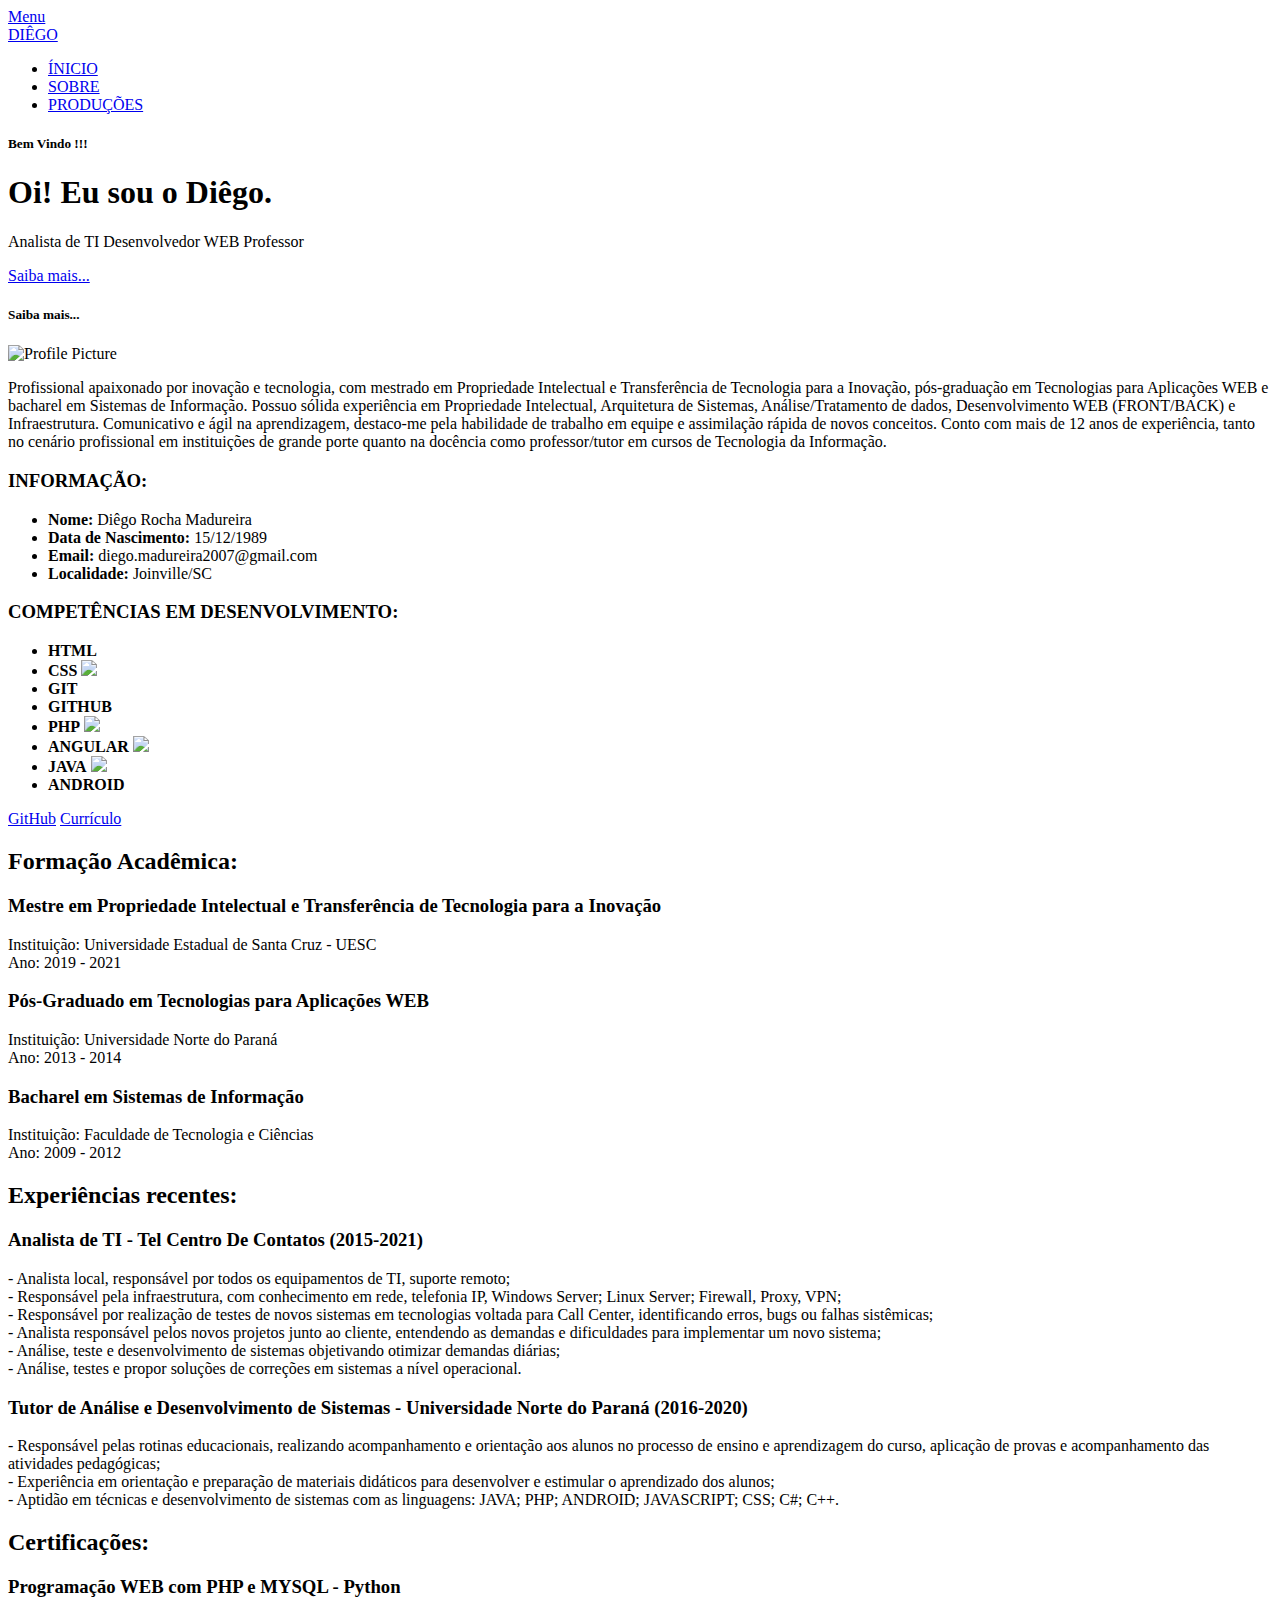
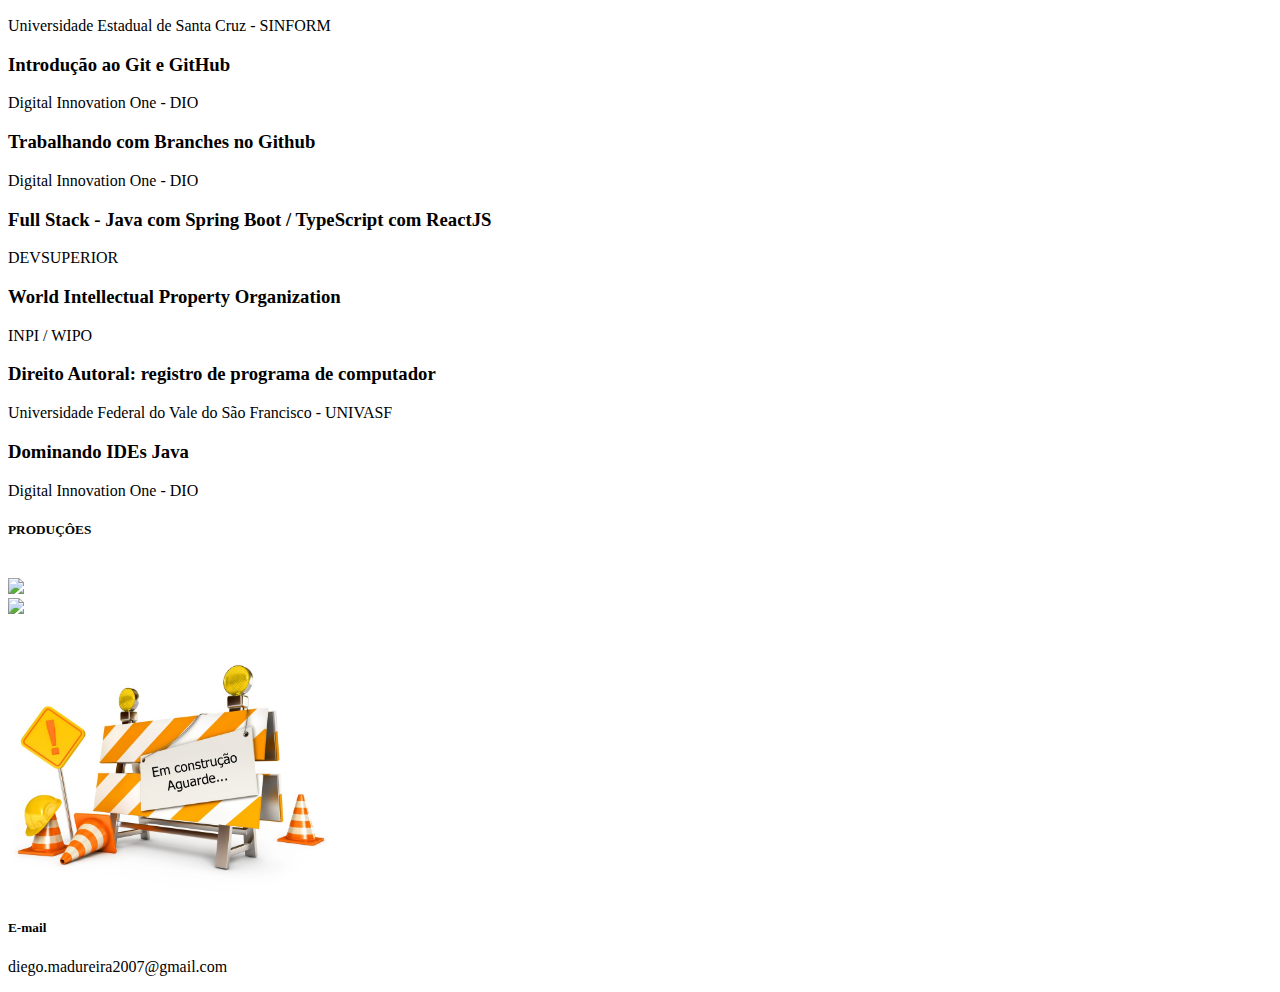
==== index.html @ caacd2af "Descrição das alterações" ====
<!DOCTYPE html>
<html class="no-js" lang="en">
<head>

   <meta charset="utf-8">
	<title>Diêgo R. Madureira</title>
	<meta name="description" content="">
	<meta name="author" content="">

 
	<meta name="viewport" content="width=device-width, initial-scale=1, maximum-scale=1">

 	
   <link rel="stylesheet" href="css/base.css">
   <link rel="stylesheet" href="css/main.css">
   <link rel="stylesheet" href="css/vendor.css">

   
	<script src="js/modernizr.js"></script>
	<script src="js/pace.min.js"></script>

  
	<link rel="icon" type="image/png" href="favicon.png">

</head>

<body id="top">

	
   <header>
   	<div class="row">

   		<div class="top-bar">
   			<a class="menu-toggle" href="#"><span>Menu</span></a>

	   		<div class="logo">
		         <a href="index.html">DIÊGO</a>
		      </div>

		   	<nav id="main-nav-wrap">
					<ul class="main-navigation">
						<li class="current"><a class="smoothscroll"  href="#intro" title="">ÍNICIO</a></li>
						<li><a class="smoothscroll"  href="#about" title="">SOBRE</a></li>
						<li><a class="smoothscroll"  href="#MORE" title="">PRODUÇÕES</a></li>

					</ul>
				</nav>
   		</div> 

   	</div> 
   </header> 

	
   <section id="intro">

   	<div class="intro-overlay"></div>

   	<div class="intro-content">
   		<div class="row">

   			<div class="col-twelve">

	   			<h5>Bem Vindo !!!</h5>
	   			<h1>Oi! Eu sou o Diêgo.</h1>

	   			<p class="intro-position">
	   				<span>Analista de TI</span>
					<span>Desenvolvedor WEB</span>
					<span>Professor</span>    
	   			</p>

	   			<a class="button stroke smoothscroll" href="#about" title="">Saiba mais...</a>

	   		</div>

   		</div>
   	</div>



   </section>


   
   <section id="about">

   	<div class="row section-intro">
   		<div class="col-twelve">

   			<h5>Saiba mais...</h5>


   			<div class="intro-info">

   				<img src="images/diego1.jpg" alt="Profile Picture">

   				<p class="lead">Profissional apaixonado por inovação e tecnologia, com mestrado em Propriedade Intelectual e 
					Transferência de Tecnologia para a Inovação, pós-graduação em Tecnologias para Aplicações WEB e bacharel em 
					Sistemas de Informação. Possuo sólida experiência em Propriedade Intelectual, Arquitetura de Sistemas, 
					Análise/Tratamento de dados, Desenvolvimento WEB (FRONT/BACK) e Infraestrutura. Comunicativo e ágil na 
					aprendizagem, destaco-me pela habilidade de trabalho em equipe e assimilação rápida de novos conceitos. 
					Conto com mais de 12 anos de experiência, tanto no cenário profissional em instituições de grande porte 
					quanto na docência como professor/tutor em cursos de Tecnologia da Informação.
				</p>
				
   			</div>

   		</div>
   	</div> 

   	<div class="row about-content">

   		<div class="col-six tab-full">

   			<h3>INFORMAÇÃO: </h3>


   			<ul class="info-list">
   				<li>
   					<strong>Nome:</strong>
   					<span>Diêgo Rocha Madureira</span>
   				</li>
   				<li>
   					<strong>Data de Nascimento:</strong>
   					<span>15/12/1989</span>
   				</li>
                <li>
   					<strong>Email:</strong>
   					<span>diego.madureira2007@gmail.com</span>
   				</li>
				   <li>
					<strong>Localidade:</strong>
					<span>Joinville/SC</span>
				</li>

                
   			</ul> 

   		</div>

   		<div class="col-six tab-full">
			

   			<h3>COMPETÊNCIAS EM DESENVOLVIMENTO:</h3>


			   <ul class="info-list">
				<li>
					<strong>HTML</strong>
					<i class=" fa fa-brands fa-html5"></i>
				</li>
				<li>
					<strong>CSS</strong>
					<img src="https://img.icons8.com/ios-glyphs/30/000000/css3.png"/>
				</li>
				<li>
					<strong>GIT</strong>
					<i class=" fa fa-brands fa-git"></i>
				</li>
				<li>
					<strong>GITHUB</strong>
					<i class=" fa fa-brands fa-github"></i>
				</li>
				<li>
					<strong>PHP</strong>
					<img src="https://img.icons8.com/material-outlined/24/000000/php.png"/>
				</li>
				<li>
					<strong>ANGULAR</strong>
					<img src="https://img.icons8.com/external-tal-revivo-regular-tal-revivo/24/000000/external-angular-a-typescript-based-open-source-web-application-framework-logo-regular-tal-revivo.png"/>
				</li>
				<li>
					<strong>JAVA</strong>
					<img src="https://img.icons8.com/windows/32/000000/java-coffee-cup-logo.png"/>
				</li>
				<li>
					<strong>ANDROID</strong>
					<i class=" fa fa-brands fa-android"></i>
				</li>

   		</div>

   	</div>

   	<div class="row button-section">
   		<div class="col-twelve">
			<a href="https://github.com/diegomadureira2007" target="_blank" title="Hire Me" class="button button-primary">GitHub</a>
			<a href="./images/Diêgo_Madureira_DEV.pdf" target="_blank" title="Download CV" class="button button-primary">Currículo</a>
   		</div>
   	</div>

   </section> 


   
	<section id="Work" class="grey-section">

   	<div class="row resume-timeline">

   		<div class="col-twelve resume-header">


	   			</div> 


   			</div> 

   		</div> 

   	</div> 
	
	   <div class="row resume-timeline">

		<div class="col-twelve resume-header">

			<h2>Formação Acadêmica: </h2>

		</div>
		<div class="col-twelve">

			<div class="timeline-wrap">

				<div class="timeline-block">

					<div class="timeline-ico">
						<i class="fa fa-thin fa-graduation-cap"></i>
					</div>

					<div class="timeline-header">
						<h3>Mestre em Propriedade Intelectual e Transferência de Tecnologia para a Inovação </h3>
						<p>Instituição: Universidade Estadual de Santa Cruz - UESC <br>
					    Ano: 2019 - 2021</p> 
					</div>

					<div class="timeline-content">

					</div>

					<div class="timeline-ico">
						<i class="fa fa-thin fa-graduation-cap"></i>
					</div>

					<div class="timeline-header">
						<h3>Pós-Graduado em Tecnologias para Aplicações WEB </h3>
						<p>Instituição: Universidade Norte do Paraná <br>
					    Ano: 2013 - 2014</p> 
					</div>

					<div class="timeline-content">

					</div>

					<div class="timeline-ico">
						<i class="fa fa-thin fa-graduation-cap"></i>
					</div>

					<div class="timeline-header">
						<h3>Bacharel em Sistemas de Informação </h3>
						<p>Instituição: Faculdade de Tecnologia e Ciências <br>
					    Ano: 2009 - 2012</p> 
					</div>

					<div class="timeline-content">

					</div>

	
	   <div class="row resume-timeline">

   		<div class="col-twelve resume-header">
   			<h2>Experiências recentes: </h2>
   		</div> 
		<div class="col-twelve">

   			<div class="timeline-wrap">

   				<div class="timeline-block">

	   				<div class="timeline-ico">
	   					<i class="fa fa-briefcase"></i>
	   				</div>

	   				<div class="timeline-header">
	   					<h3>Analista de TI - Tel Centro De Contatos (2015-2021)</h3>
	   					<p>- Analista local, responsável por todos os equipamentos de TI, suporte remoto;<br>
							- Responsável pela infraestrutura, com conhecimento em rede, telefonia IP, Windows Server; Linux Server; Firewall, Proxy, VPN;<br>
							- Responsável por realização de testes de novos sistemas em tecnologias voltada para Call Center, identificando erros, bugs ou falhas sistêmicas;<br>
							- Analista responsável pelos novos projetos junto ao cliente, entendendo as demandas e dificuldades para implementar um novo sistema;<br>
							- Análise, teste e desenvolvimento de sistemas objetivando otimizar demandas diárias;<br>
							- Análise, testes e propor soluções de correções em sistemas a nível operacional.</p>
	   				</div>

					   

						<div class="timeline-ico">
							<i class="fa fa-briefcase"></i>
						</div>
 
						<div class="timeline-header">
							<h3>Tutor de Análise e Desenvolvimento de Sistemas - Universidade Norte do Paraná (2016-2020)</h3>
							<p>- Responsável pelas rotinas educacionais, realizando acompanhamento e orientação aos alunos no processo de ensino e aprendizagem do curso, aplicação de provas e acompanhamento das atividades pedagógicas; <br>
								- Experiência em orientação e preparação de materiais didáticos para desenvolver e estimular o aprendizado dos alunos; <br>
								- Aptidão em técnicas e desenvolvimento de sistemas com as linguagens: JAVA; PHP; ANDROID; JAVASCRIPT; CSS; C#; C++. 
							 </p>
						</div>

	   				<div class="timeline-content">

	   				</div>

   	<div class="row resume-timeline">

   		<div class="col-twelve resume-header">

   			<h2>Certificações: </h2>

   		</div> 

   		<div class="col-twelve">

   			<div class="timeline-wrap">

   				<div class="timeline-block">

	   				<div class="timeline-ico">
	   					<i class="fa fa-thin fa-graduation-cap"></i>
	   				</div>

	   				<div class="timeline-header">
	   					<h3>Programação WEB com PHP e MYSQL - Python </h3>
	   					<p>Universidade Estadual de Santa Cruz - SINFORM</p> 
	   				</div>

	   				<div class="timeline-content">

	   				</div>

	   			</div> 

	   			<div class="timeline-block">
					<div class="timeline-ico">
						<i class="fa fa-thin fa-graduation-cap"></i>
					</div>

					<div class="timeline-header">
						<h3>Introdução ao Git e GitHub </h3>
						<p>Digital Innovation One - DIO</p> 
					</div>

					<div class="timeline-content">

					</div>

					<div class="timeline-ico">
						<i class="fa fa-thin fa-graduation-cap"></i>
					</div>

					<div class="timeline-header">
						<h3>Trabalhando com Branches no Github </h3>
						<p>Digital Innovation One - DIO</p> 
					</div>

					<div class="timeline-content">

					</div>
					<div class="timeline-ico">
						<i class="fa fa-thin fa-graduation-cap"></i>
					</div>

					<div class="timeline-header">
						<h3>Full Stack - Java com Spring Boot / TypeScript com ReactJS </h3>
						<p>DEVSUPERIOR</p> 
					</div>

					<div class="timeline-content">

					</div>
					<div class="timeline-ico">
						<i class="fa fa-thin fa-graduation-cap"></i>
					</div>

					<div class="timeline-header">
						<h3>World Intellectual Property Organization </h3>
						<p>INPI / WIPO</p> 
					</div>

					<div class="timeline-content">

					</div>
					<div class="timeline-ico">
						<i class="fa fa-thin fa-graduation-cap"></i>
					</div>

					<div class="timeline-header">
						<h3>Direito Autoral: registro de programa de computador </h3>
						<p>Universidade Federal do Vale do São Francisco - UNIVASF</p> 
					</div>

					<div class="timeline-content">

					</div>
					<div class="timeline-ico">
						<i class="fa fa-thin fa-graduation-cap"></i>
					</div>

					<div class="timeline-header">
						<h3>Dominando IDEs Java </h3>
						<p>Digital Innovation One - DIO</p> 
					</div>

					<div class="timeline-content">

					</div>
	   				</div>
	   			
	   			</div> 


   			</div> 

   		</div> 

   	</div> 

	</section> 

	
	<section id="MORE">


		
		<div class="row section-intro">
   		<div class="col-twelve">
		   

		   
   			<h5>PRODUÇÔES</h5>

		</div>
	</div> 
<br>
			<div class="row about-content">

				<div class="col-six tab-full">
					<a href="http://www.uesc.br/editora/livrosdigitais2022/cartilha-propriedade-intelectual-vol1.pdf" target="_blank"><img src="images/cartilha-propriedade-intelectual-vol1.jpg" width="320"></a><br>
			   </div>
			   
				<div class="col-six tab-full">
					<a href="https://sds1-diego.netlify.app/" target="_blank"><img src="images/big-game.jpg" width="320"></a><br>
			  <br><br>
				</div>

			    <div class="col-six tab-full">
					<img src="images/emconstrucao.jpg" width="320"></a><br>
			   </div>


			   </div>
			


   		<div class="col-four tab-full collapse">

   			<div class="icon">
   				<i class="icon-mail"></i>
   			</div>

   			<h5>E-mail</h5>

   			<p>diego.madureira2007@gmail.com


			   </p>

   		</div>

   		

   	</div> 

	</section> 


   

   <footer>
     	<div class="row">
        

	      	<div id="go-top">
		         <a class="smoothscroll" title="Back to Top" href="#top"><i class="fa fa-long-arrow-up"></i></a>
		      </div>

      	</div> 
   </footer>

   <div id="preloader">
    	<div id="loader"></div>
   </div>

  
   <script src="js/jquery-2.1.3.min.js"></script>
   <script src="js/plugins.js"></script>
   <script src="js/main.js"></script>

</body>

</html>
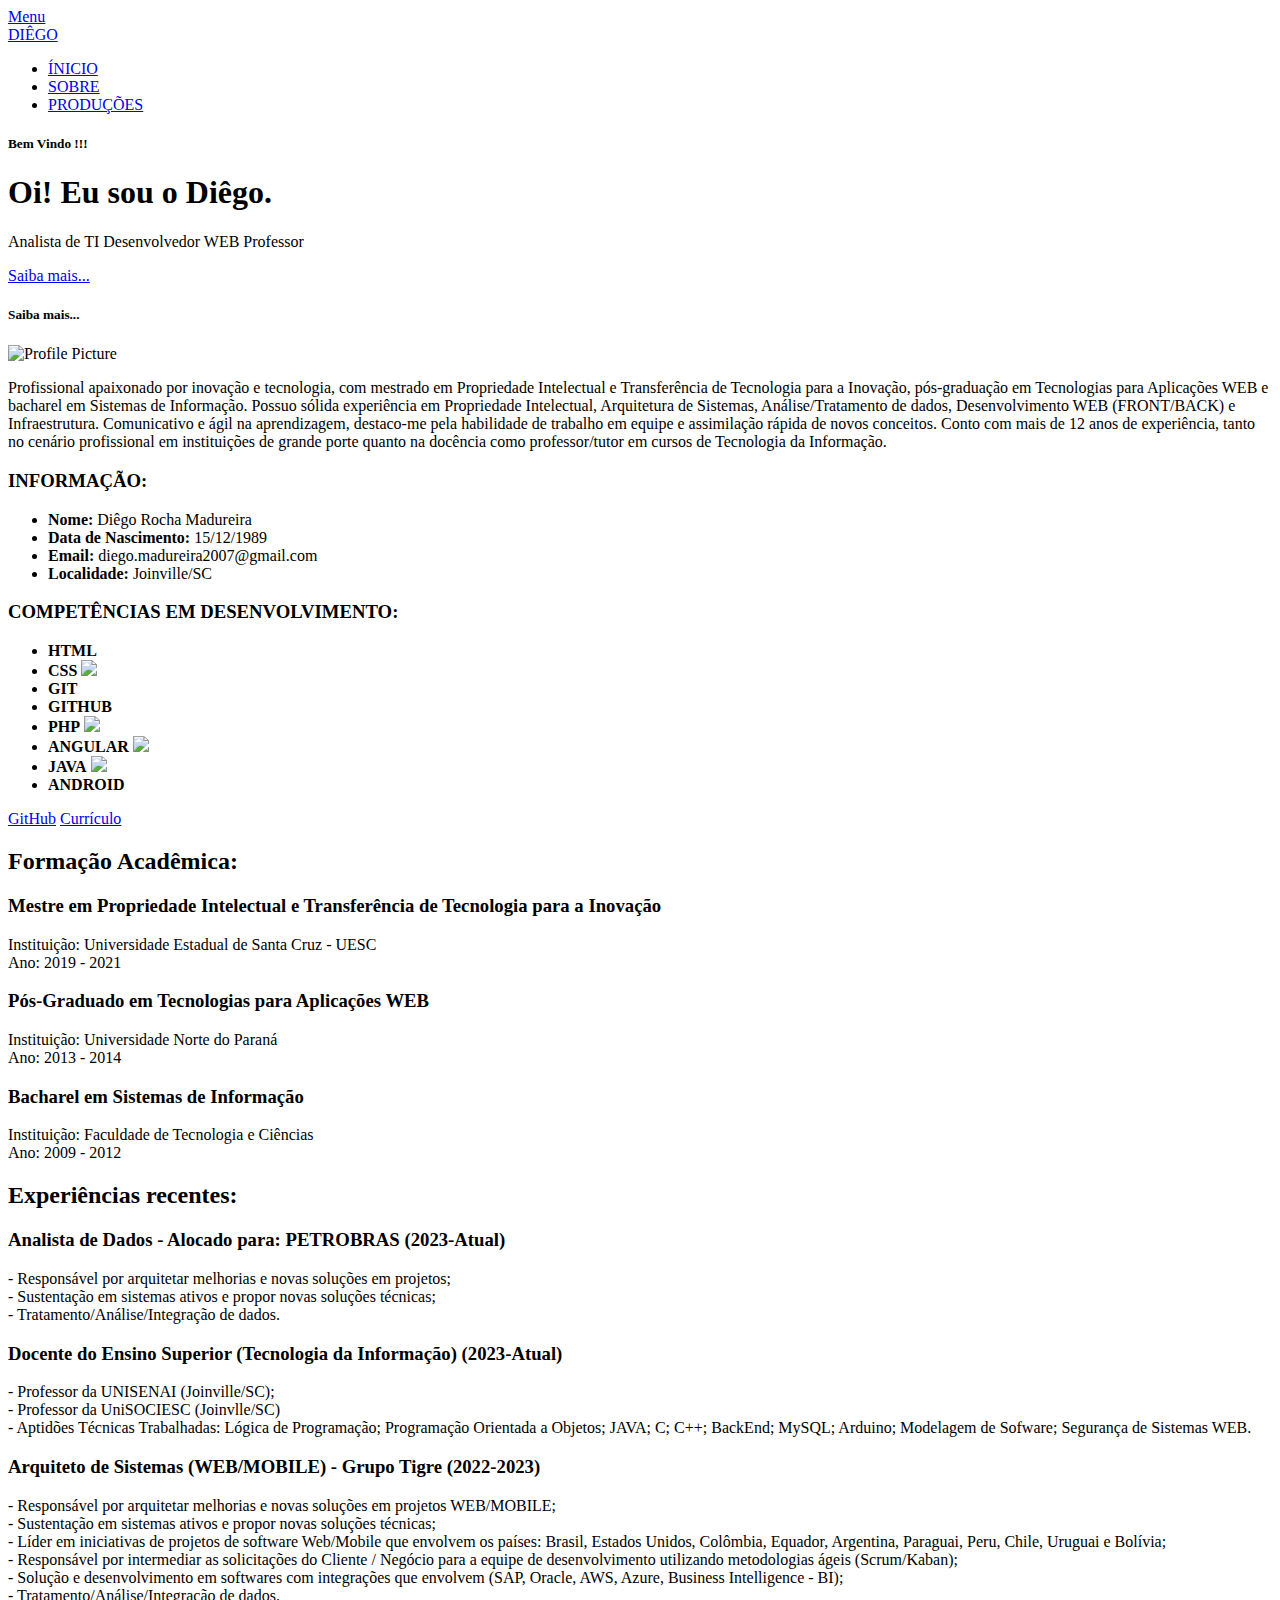
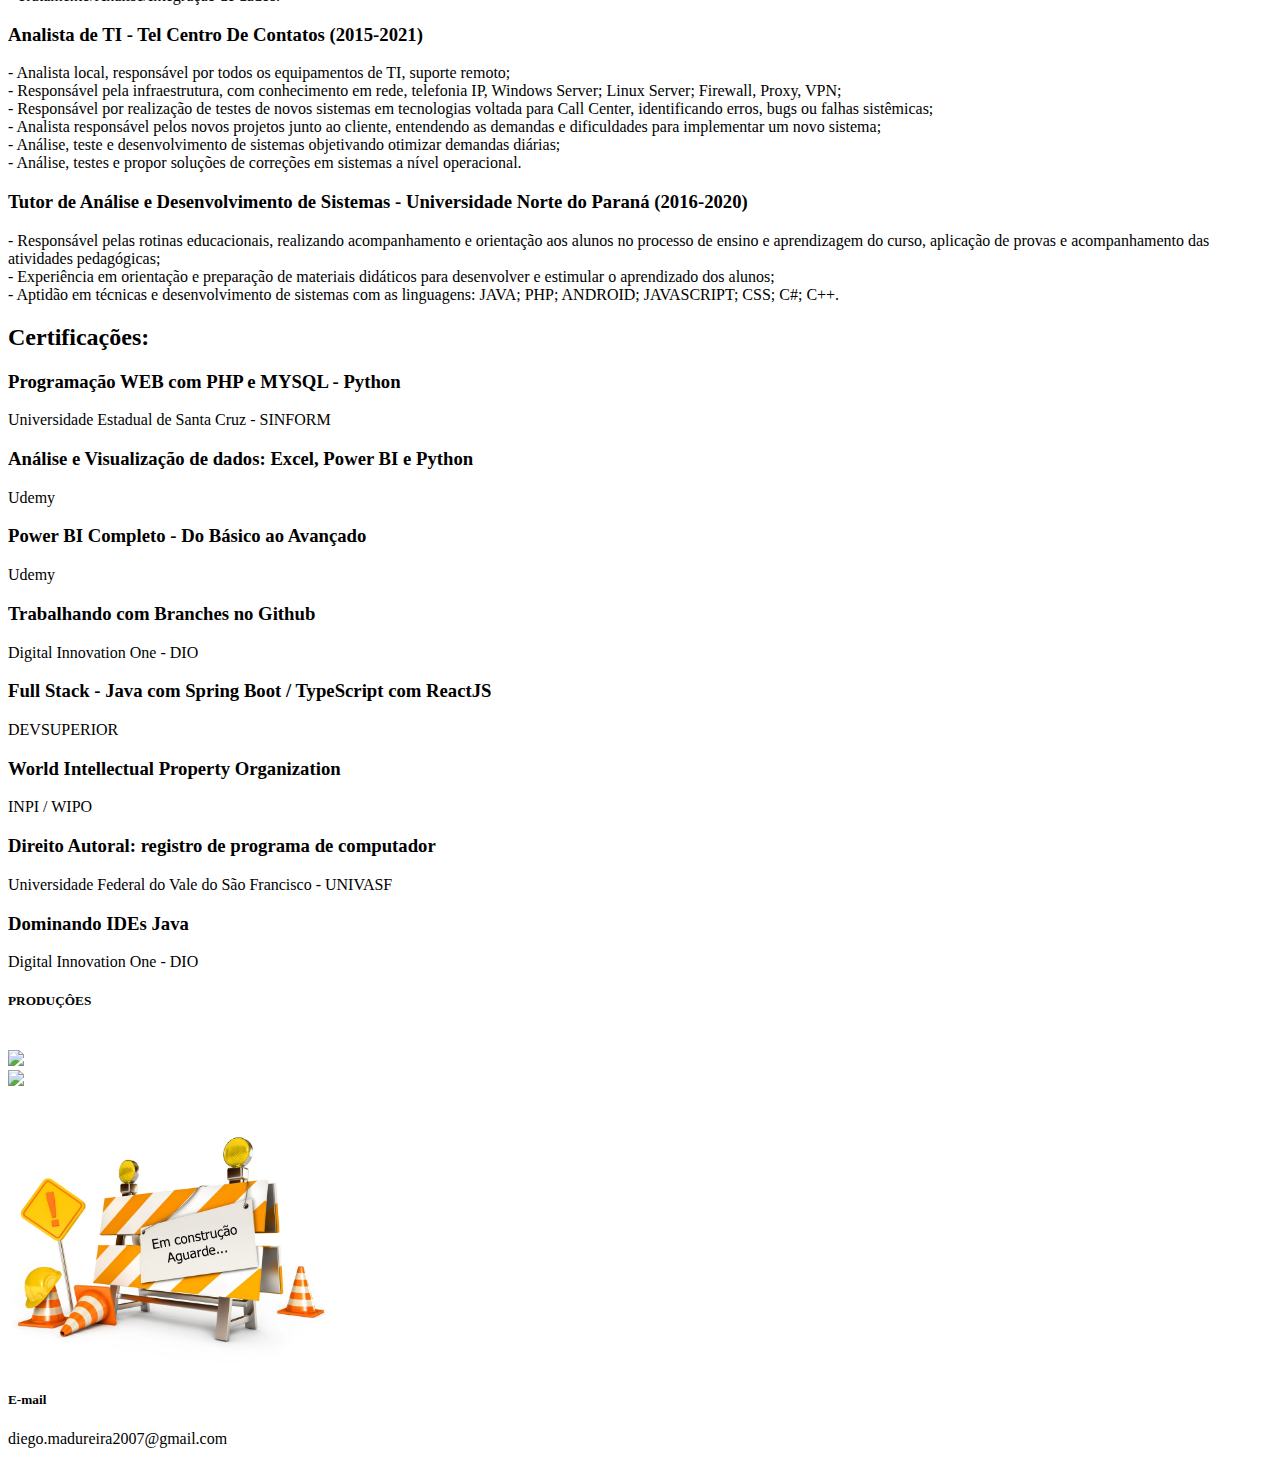
==== commit 0476da24: "Descrição das alterações" ====
--- a/index.html
+++ b/index.html
@@ -276,7 +276,48 @@
 
    				<div class="timeline-block">
 
-	   				<div class="timeline-ico">
+	   				
+					<div class="timeline-ico">
+						<i class="fa fa-briefcase"></i>
+					</div>
+
+					<div class="timeline-header">
+						<h3>Analista de Dados - Alocado para: PETROBRAS (2023-Atual)</h3>
+						<p>- Responsável por arquitetar melhorias e novas soluções em projetos;<br>
+							- Sustentação em sistemas ativos e propor novas soluções técnicas;<br>
+							- Tratamento/Análise/Integração de dados.</p>
+					</div>
+
+					<div class="timeline-ico">
+						<i class="fa fa-briefcase"></i>
+					</div>
+
+					<div class="timeline-header">
+						<h3>Docente do Ensino Superior (Tecnologia da Informação) (2023-Atual)</h3>
+						<p>- Professor da UNISENAI (Joinville/SC);<br>
+							- Professor da UniSOCIESC (Joinvlle/SC)<br>
+							- Aptidões Técnicas Trabalhadas: Lógica de Programação; 
+							Programação Orientada a Objetos; JAVA; C; C++; BackEnd; MySQL; Arduino; 
+							Modelagem de Sofware; Segurança de Sistemas WEB.</p>
+					</div>
+					
+					
+					<div class="timeline-ico">
+						<i class="fa fa-briefcase"></i>
+					</div>
+
+					<div class="timeline-header">
+						<h3>Arquiteto de Sistemas (WEB/MOBILE) - Grupo Tigre (2022-2023)</h3>
+						<p>- Responsável por arquitetar melhorias e novas soluções em projetos WEB/MOBILE;<br>
+							- Sustentação em sistemas ativos e propor novas soluções técnicas;<br>
+							- Líder em iniciativas de projetos de software Web/Mobile que envolvem os países: Brasil, Estados Unidos, Colômbia, Equador, Argentina, Paraguai, Peru, Chile, Uruguai e Bolívia;<br>
+							- Responsável por intermediar as solicitações do Cliente / Negócio para a equipe de desenvolvimento utilizando metodologias ágeis (Scrum/Kaban);<br>
+							- Solução e desenvolvimento em softwares com integrações que envolvem (SAP, Oracle, AWS, Azure, Business Intelligence - BI);<br>
+							- Tratamento/Análise/Integração de dados.</p>
+					</div>
+
+					
+					<div class="timeline-ico">
 	   					<i class="fa fa-briefcase"></i>
 	   				</div>
 
@@ -343,13 +384,27 @@
 					</div>
 
 					<div class="timeline-header">
-						<h3>Introdução ao Git e GitHub </h3>
-						<p>Digital Innovation One - DIO</p> 
-					</div>
-
-					<div class="timeline-content">
-
-					</div>
+						<h3>Análise e Visualização de dados: Excel, Power BI e Python </h3>
+						<p>Udemy</p> 
+					</div>
+
+					<div class="timeline-content">
+
+					</div>
+
+					<div class="timeline-block">
+						<div class="timeline-ico">
+							<i class="fa fa-thin fa-graduation-cap"></i>
+						</div>
+	
+						<div class="timeline-header">
+							<h3>Power BI Completo - Do Básico ao Avançado </h3>
+							<p>Udemy</p> 
+						</div>
+	
+						<div class="timeline-content">
+	
+						</div>
 
 					<div class="timeline-ico">
 						<i class="fa fa-thin fa-graduation-cap"></i>
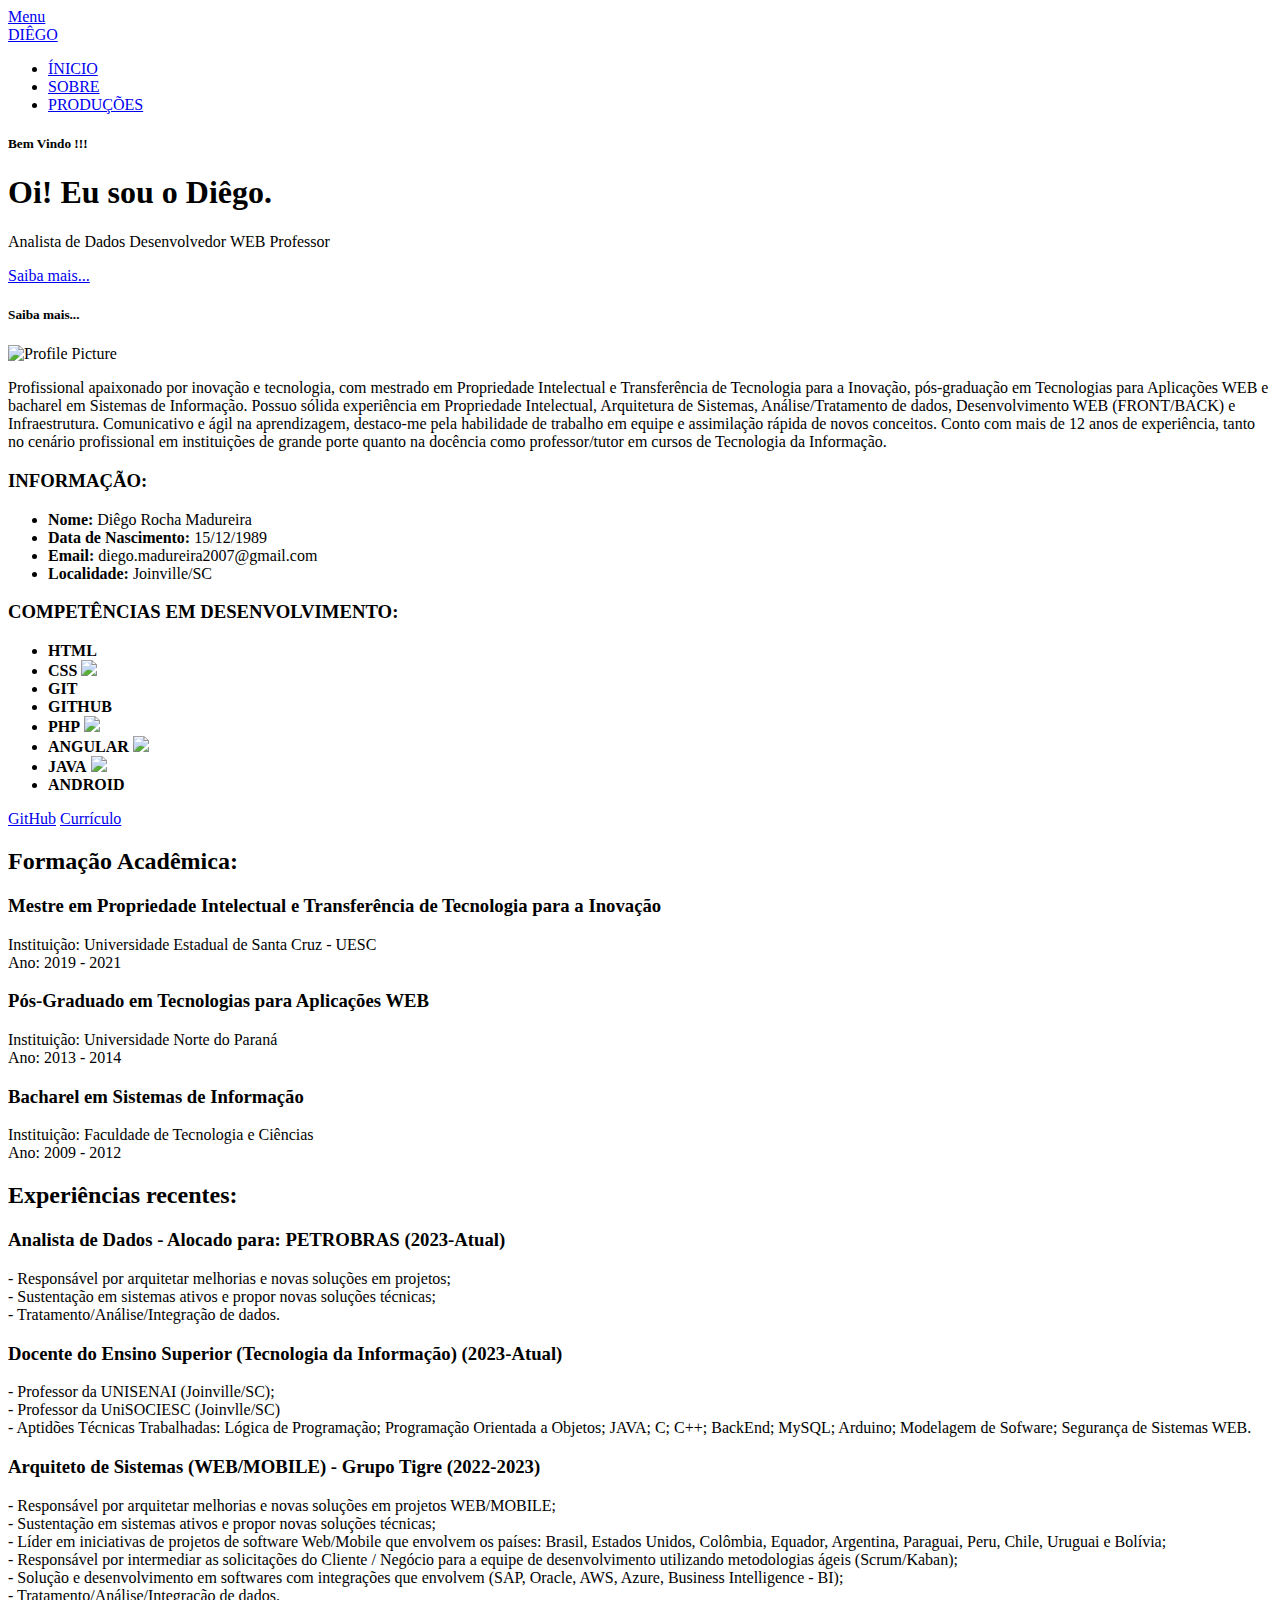
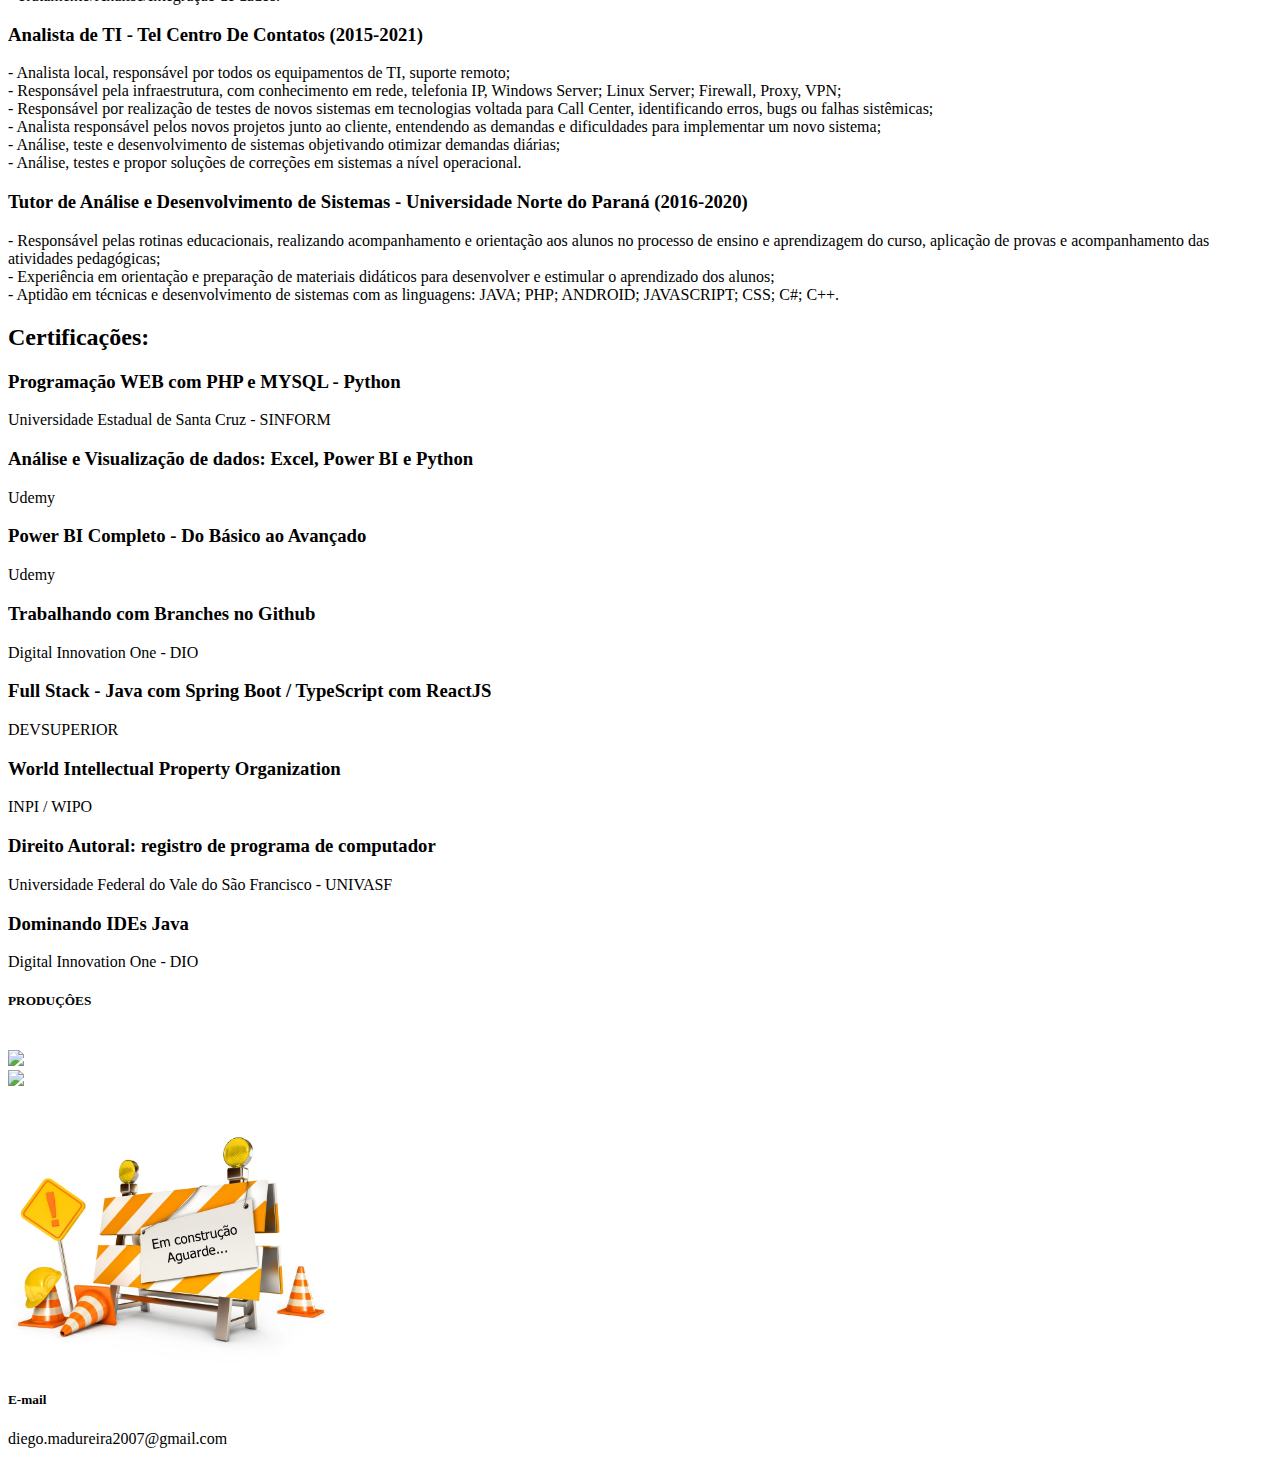
==== commit e1e9b27c: "Descrição das alterações" ====
--- a/index.html
+++ b/index.html
@@ -64,7 +64,7 @@
 	   			<h1>Oi! Eu sou o Diêgo.</h1>
 
 	   			<p class="intro-position">
-	   				<span>Analista de TI</span>
+	   				<span>Analista de Dados</span>
 					<span>Desenvolvedor WEB</span>
 					<span>Professor</span>    
 	   			</p>
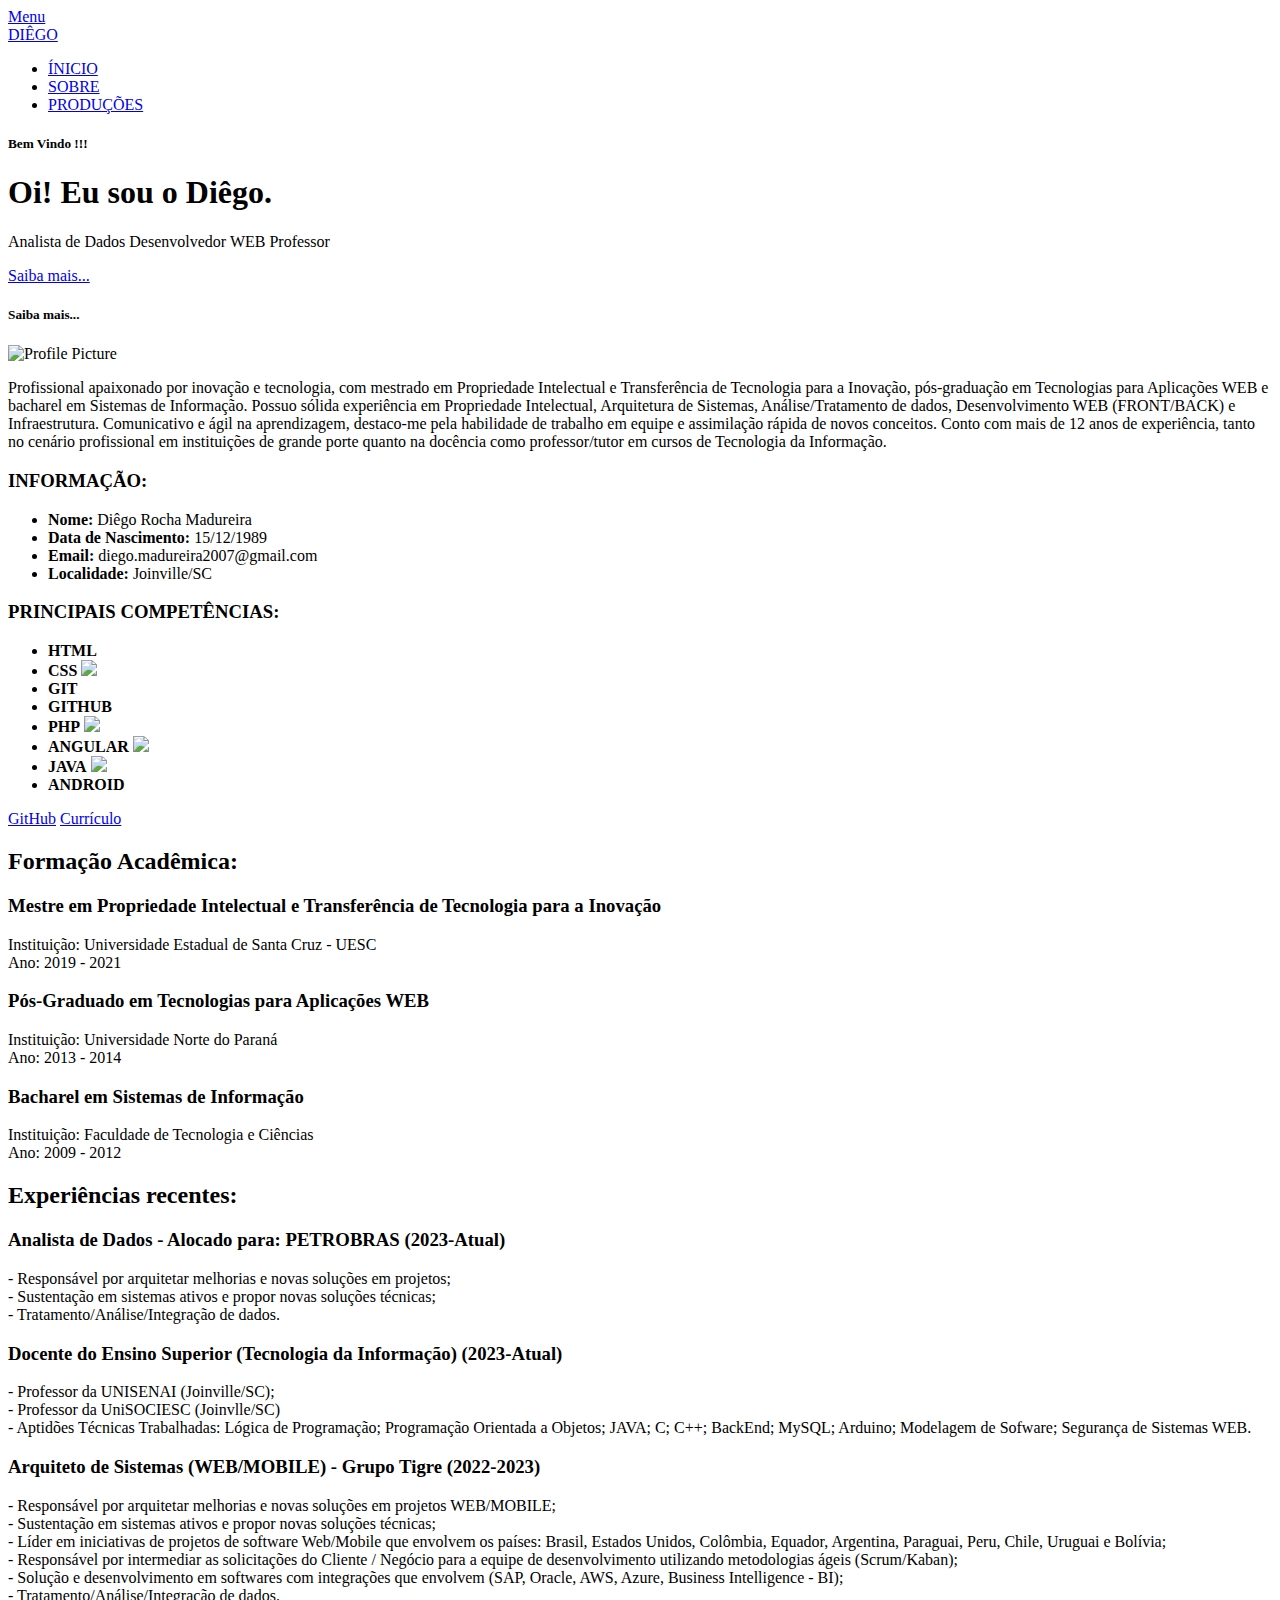
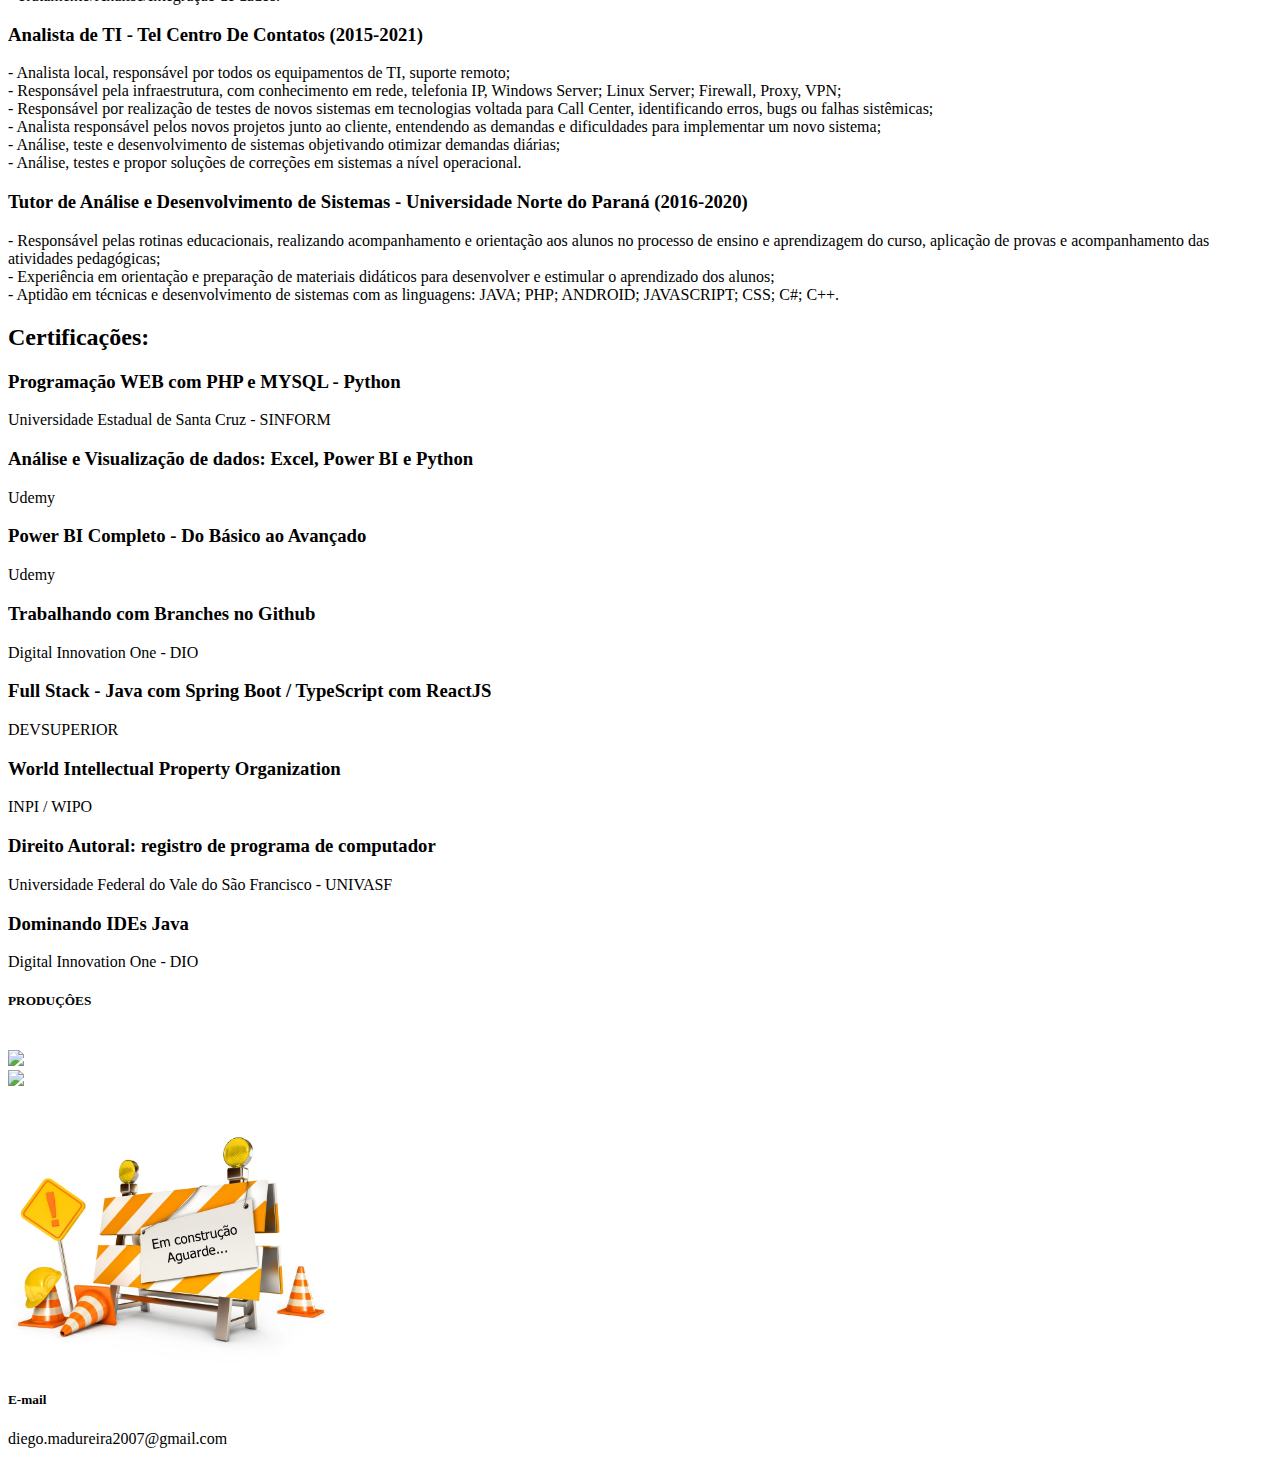
==== commit 9b85abb6: "Alterações em competências" ====
--- a/index.html
+++ b/index.html
@@ -141,7 +141,7 @@
    		<div class="col-six tab-full">
 			
 
-   			<h3>COMPETÊNCIAS EM DESENVOLVIMENTO:</h3>
+   			<h3>PRINCIPAIS COMPETÊNCIAS:</h3>
 
 
 			   <ul class="info-list">
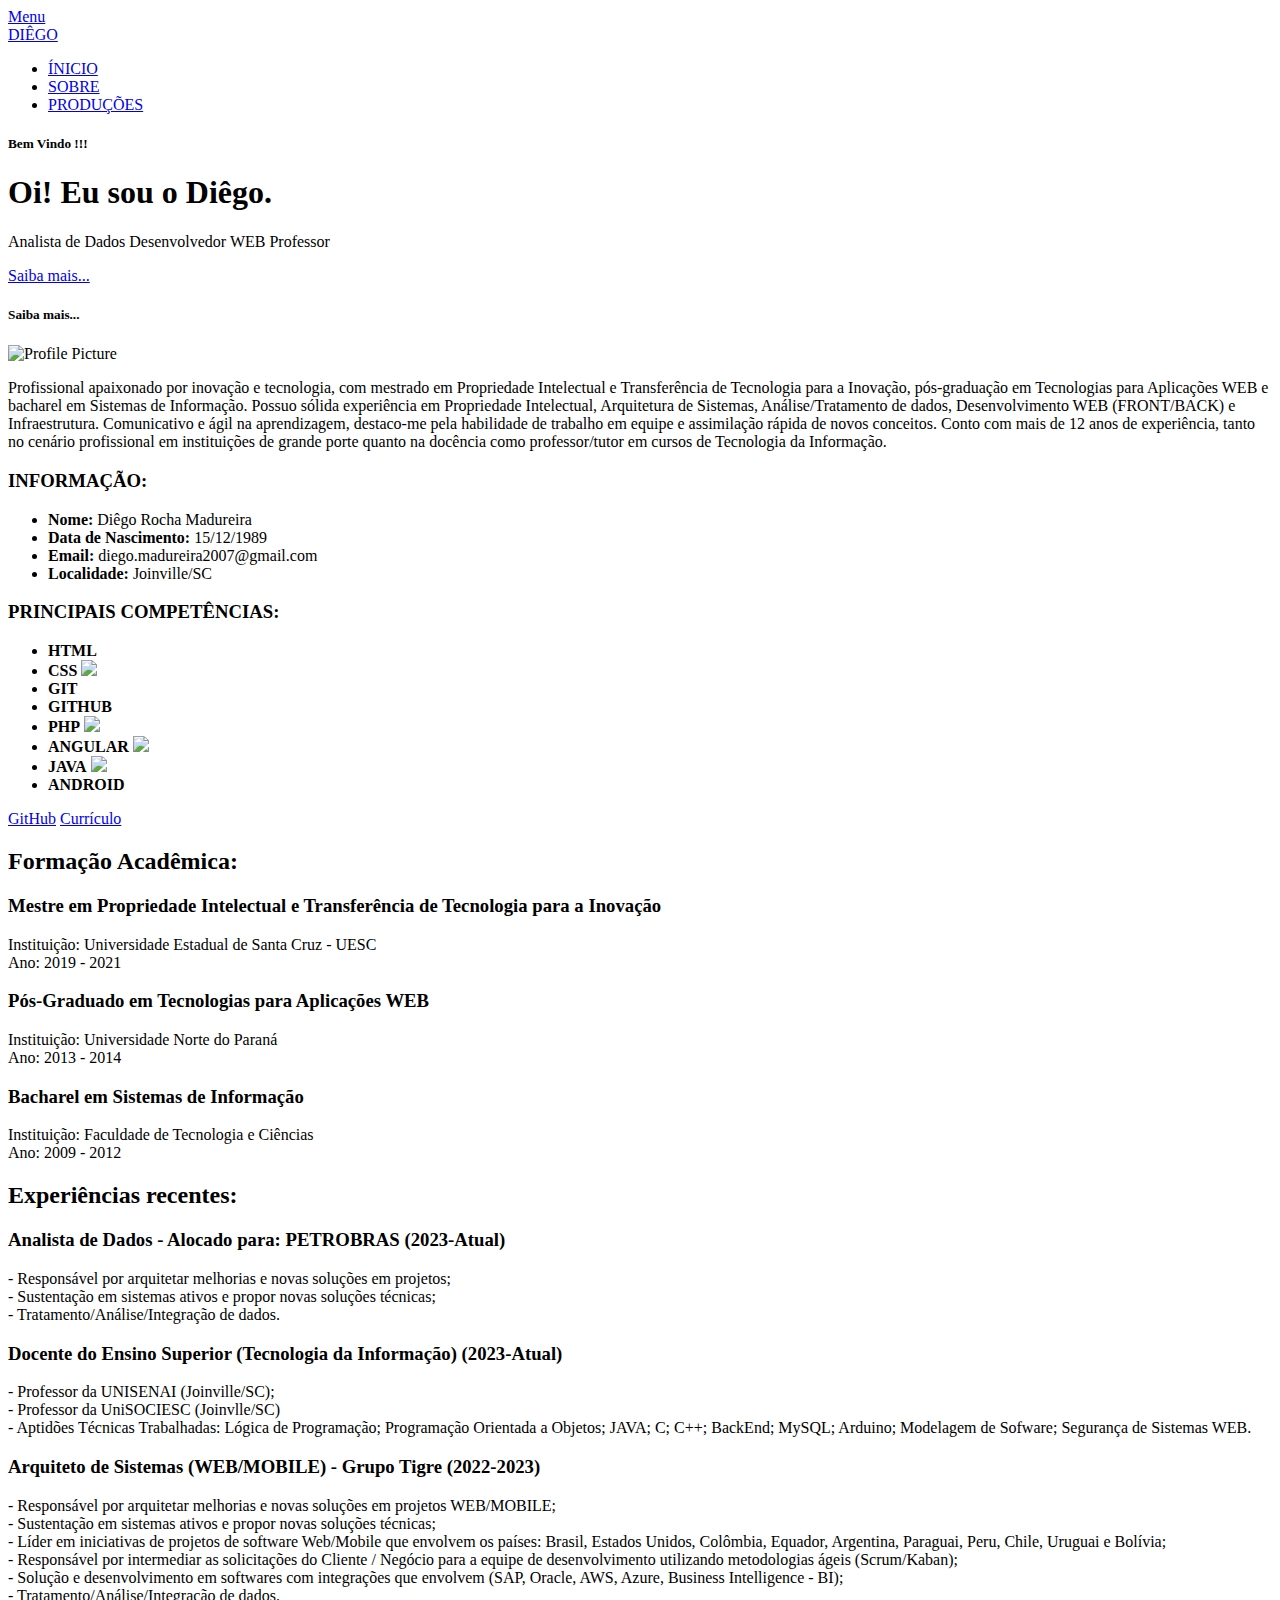
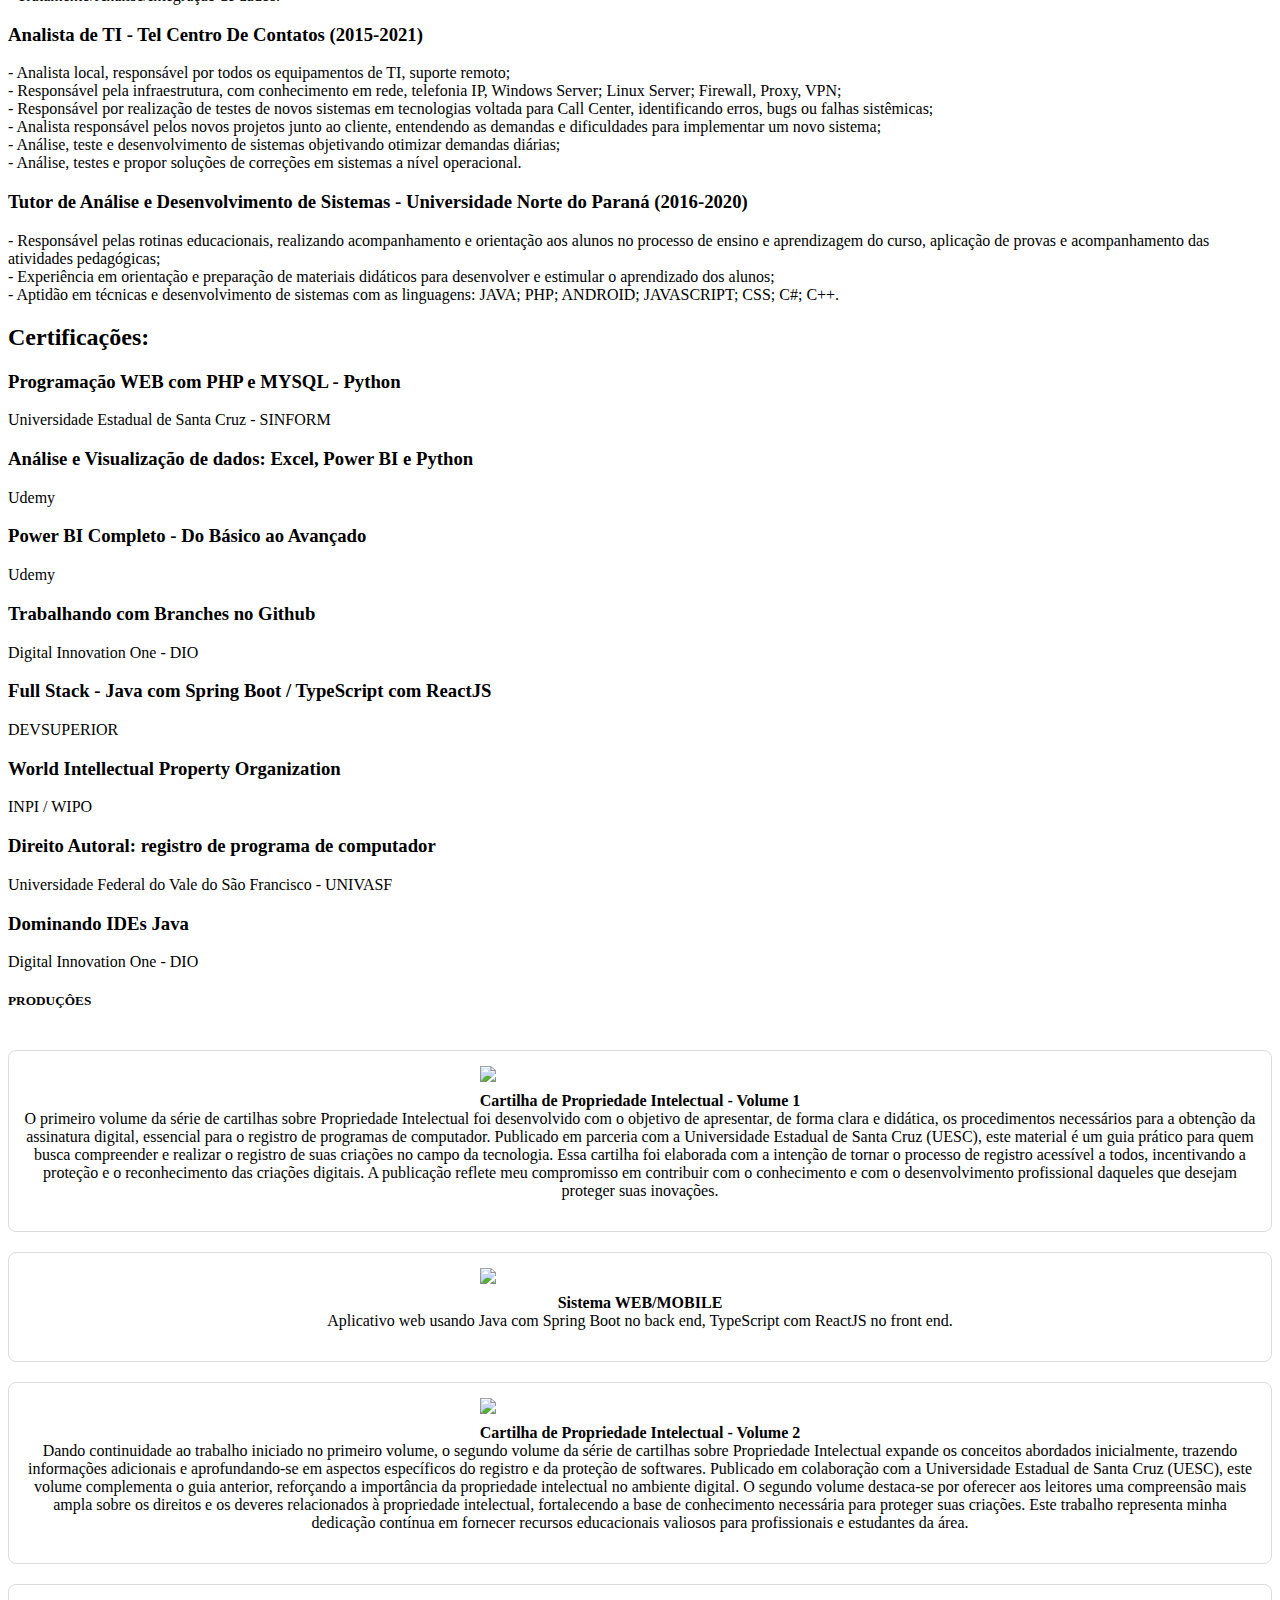
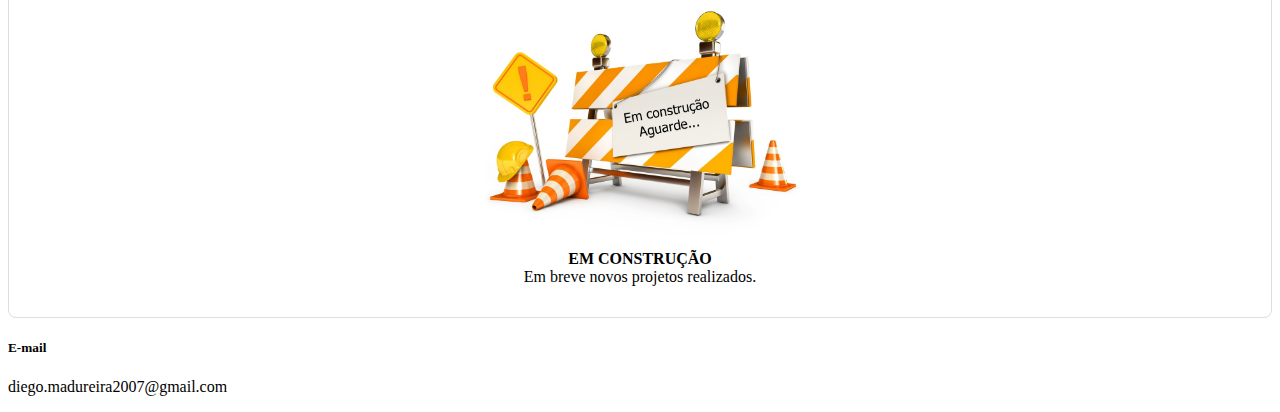
==== commit e05275be: "Alterações em competências" ====
--- a/index.html
+++ b/index.html
@@ -495,24 +495,61 @@
 	</div> 
 <br>
 			<div class="row about-content">
-
+				 <!-- Quadro 1 -->
+				 <div class="col-six tab-full">
+					<div style="border: 1px solid #ddd; padding: 15px; border-radius: 8px; margin-bottom: 20px;">
+						<a href="http://www.uesc.br/editora/livrosdigitais2022/cartilha-propriedade-intelectual-vol1.pdf" target="_blank">
+							<img src="images/cartilha-propriedade-intelectual-vol1.jpg" width="320" style="display: block; margin: 0 auto;">
+						</a>
+						<p style="text-align: center; margin-top: 10px;">
+							<strong>Cartilha de Propriedade Intelectual - Volume 1</strong><br>
+							O primeiro volume da série de cartilhas sobre Propriedade Intelectual foi desenvolvido com o objetivo de apresentar, de forma clara e didática, os procedimentos necessários para a obtenção da assinatura digital, essencial para o registro de programas de computador. Publicado em parceria com a Universidade Estadual de Santa Cruz (UESC), este material é um guia prático para quem busca compreender e realizar o registro de suas criações no campo da tecnologia. Essa cartilha foi elaborada com a intenção de tornar o processo de registro acessível a todos, incentivando a proteção e o reconhecimento das criações digitais. A publicação reflete meu compromisso em contribuir com o conhecimento e com o desenvolvimento profissional daqueles que desejam proteger suas inovações.
+						</p>
+					</div>
+				</div>
+		
+				<!-- Quadro 2 -->
 				<div class="col-six tab-full">
-					<a href="http://www.uesc.br/editora/livrosdigitais2022/cartilha-propriedade-intelectual-vol1.pdf" target="_blank"><img src="images/cartilha-propriedade-intelectual-vol1.jpg" width="320"></a><br>
-			   </div>
-			   
+					<div style="border: 1px solid #ddd; padding: 15px; border-radius: 8px; margin-bottom: 20px;">
+						<a href="https://sds1-diego.netlify.app/" target="_blank">
+							<img src="images/big-game.jpg" width="320" style="display: block; margin: 0 auto;">
+						</a>
+						<p style="text-align: center; margin-top: 10px;">
+							<strong>Sistema WEB/MOBILE</strong><br>
+							Aplicativo web usando Java com Spring Boot no back end, TypeScript com ReactJS no front end.
+						</p>
+					</div>
+				</div>
+		
+				<!-- Quadro 3 -->
 				<div class="col-six tab-full">
-					<a href="https://sds1-diego.netlify.app/" target="_blank"><img src="images/big-game.jpg" width="320"></a><br>
-			  <br><br>
+					<div style="border: 1px solid #ddd; padding: 15px; border-radius: 8px; margin-bottom: 20px;">
+						<a href="https://www.uesc.br/editora/livrosdigitais2022/cartilha-propr-intelec-vol2.pdf" target="_blank">
+							<img src="images/cartilha-propriedade-intelectual-vol1.jpg" width="320" style="display: block; margin: 0 auto;">
+						</a>
+						<p style="text-align: center; margin-top: 10px;">
+							<strong>Cartilha de Propriedade Intelectual - Volume 2</strong><br>
+							Dando continuidade ao trabalho iniciado no primeiro volume, o segundo volume da série de cartilhas sobre Propriedade Intelectual 
+							expande os conceitos abordados inicialmente, trazendo informações adicionais e aprofundando-se em aspectos específicos do registro 
+							e da proteção de softwares. Publicado em colaboração com a Universidade Estadual de Santa Cruz (UESC), este volume complementa o guia anterior, 
+							reforçando a importância da propriedade intelectual no ambiente digital. O segundo volume destaca-se por oferecer aos leitores uma compreensão 
+							mais ampla sobre os direitos e os deveres relacionados à propriedade intelectual, fortalecendo a base de conhecimento necessária para proteger 
+							suas criações. Este trabalho representa minha dedicação contínua em fornecer recursos educacionais valiosos para profissionais e estudantes da área.
+						</p>
+					</div>
 				</div>
 
-			    <div class="col-six tab-full">
-					<img src="images/emconstrucao.jpg" width="320"></a><br>
-			   </div>
-
-
-			   </div>
-			
-
+				<!-- Quadro 4 - Em Construção -->
+				<div class="col-six tab-full">
+					<div style="border: 1px solid #ddd; padding: 15px; border-radius: 8px; margin-bottom: 20px;">
+						<img src="images/emconstrucao.jpg" width="320" style="display: block; margin: 0 auto;">
+						<p style="text-align: center; margin-top: 10px;">
+							<strong>EM CONSTRUÇÃO</strong><br>
+							Em breve novos projetos realizados.
+						</p>
+					</div>
+				</div>
+			</div>
 
    		<div class="col-four tab-full collapse">
 
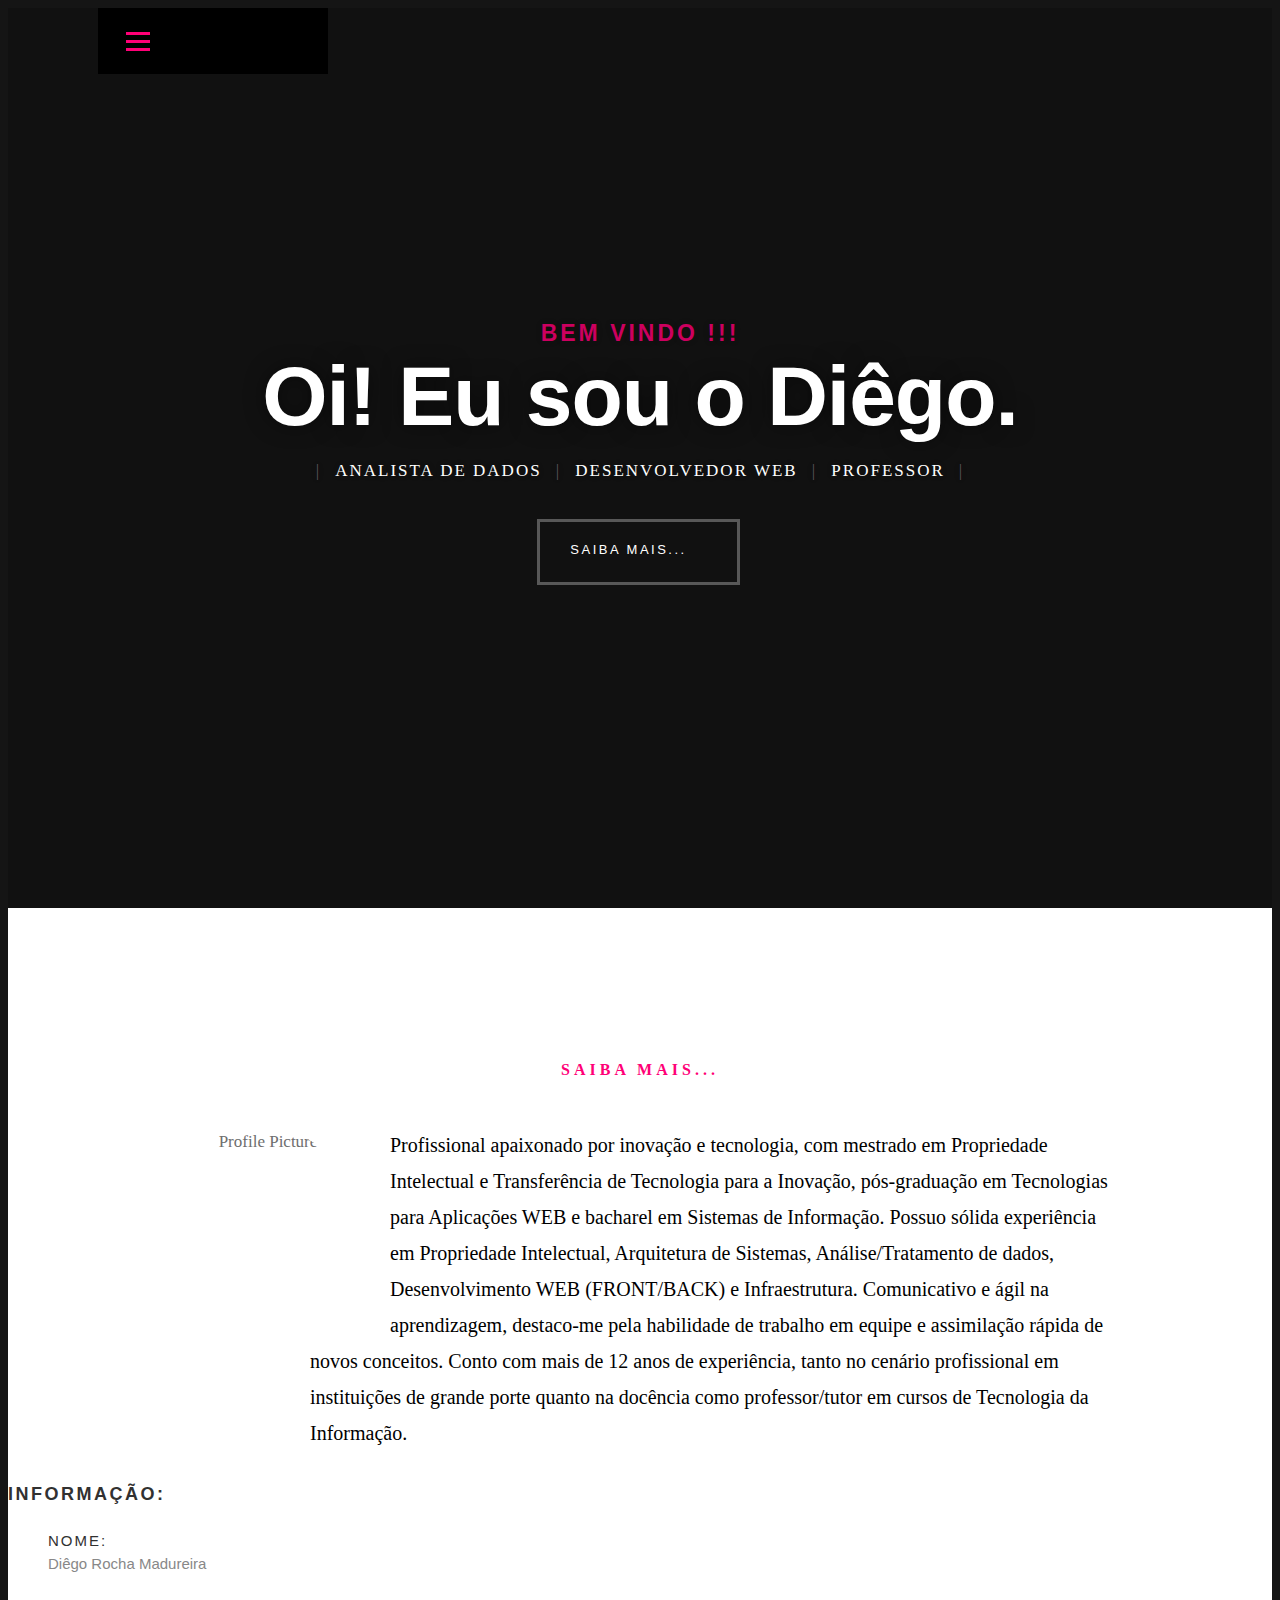
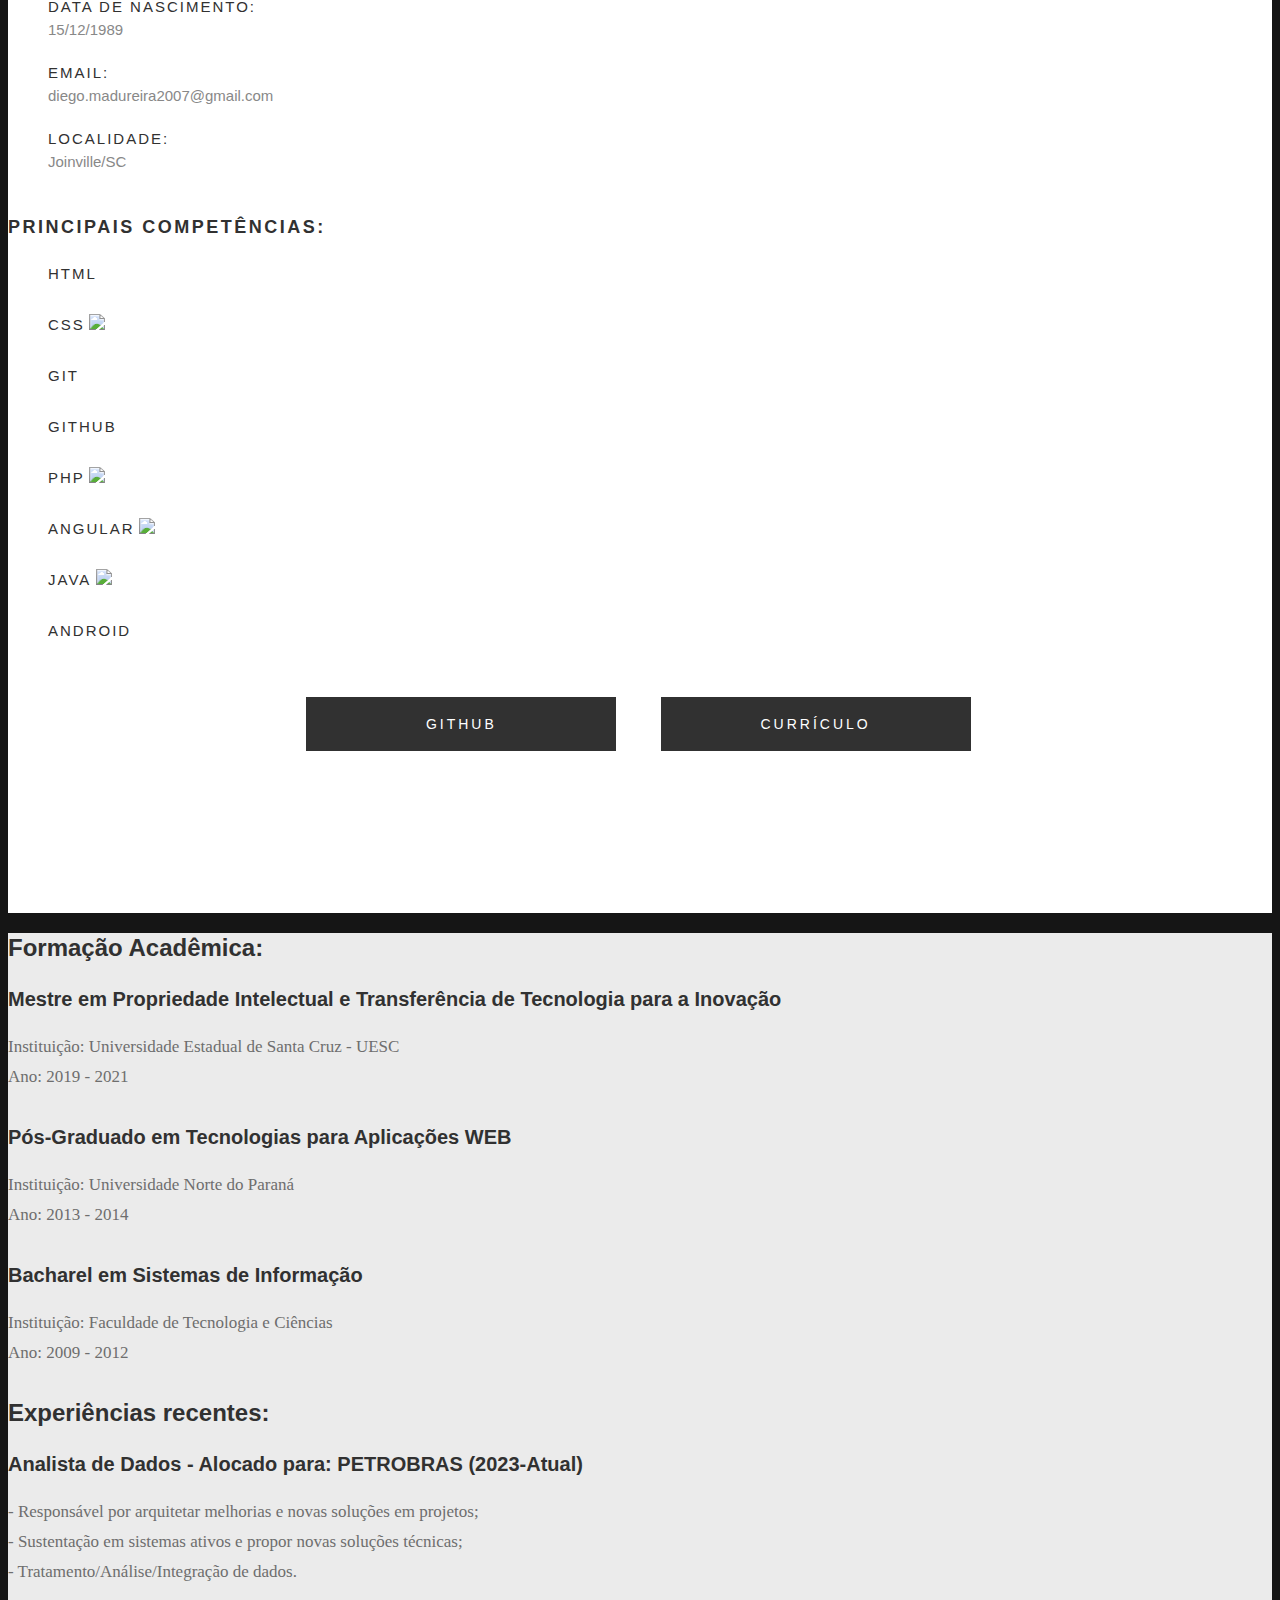
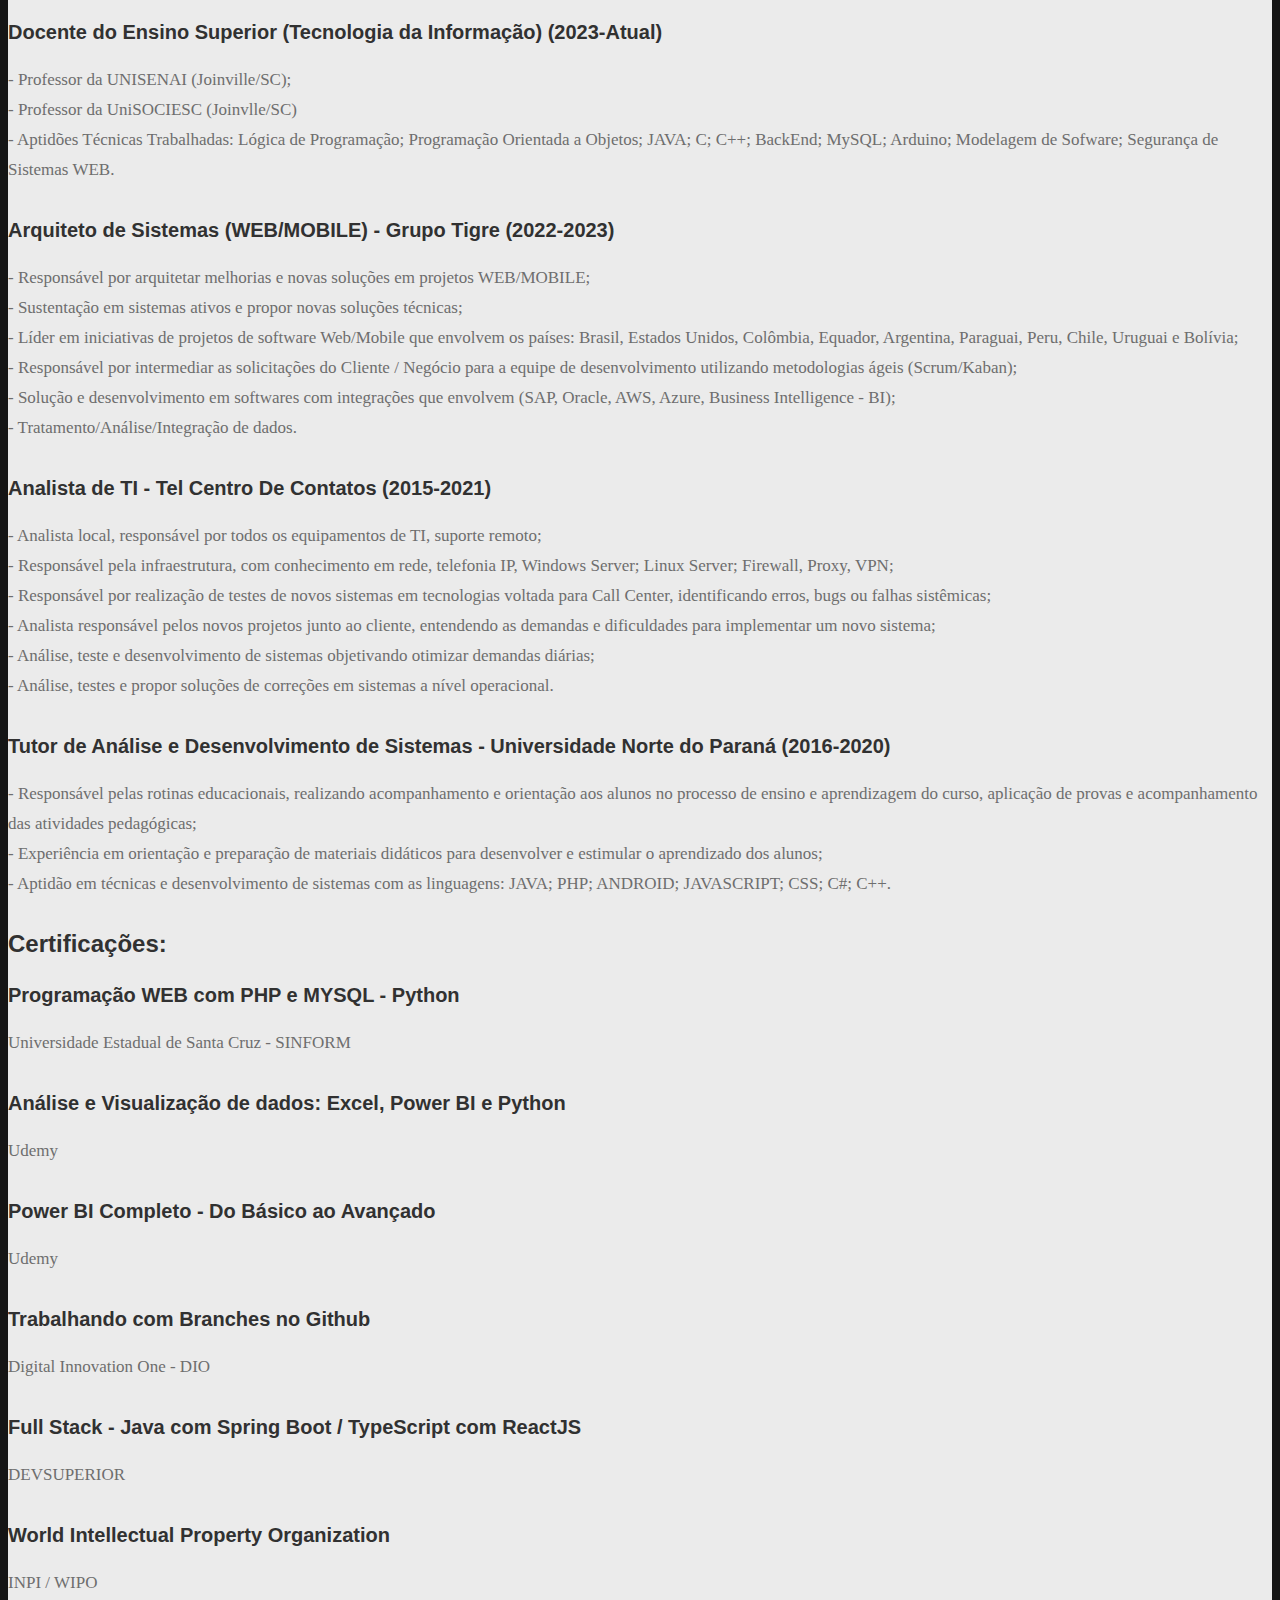
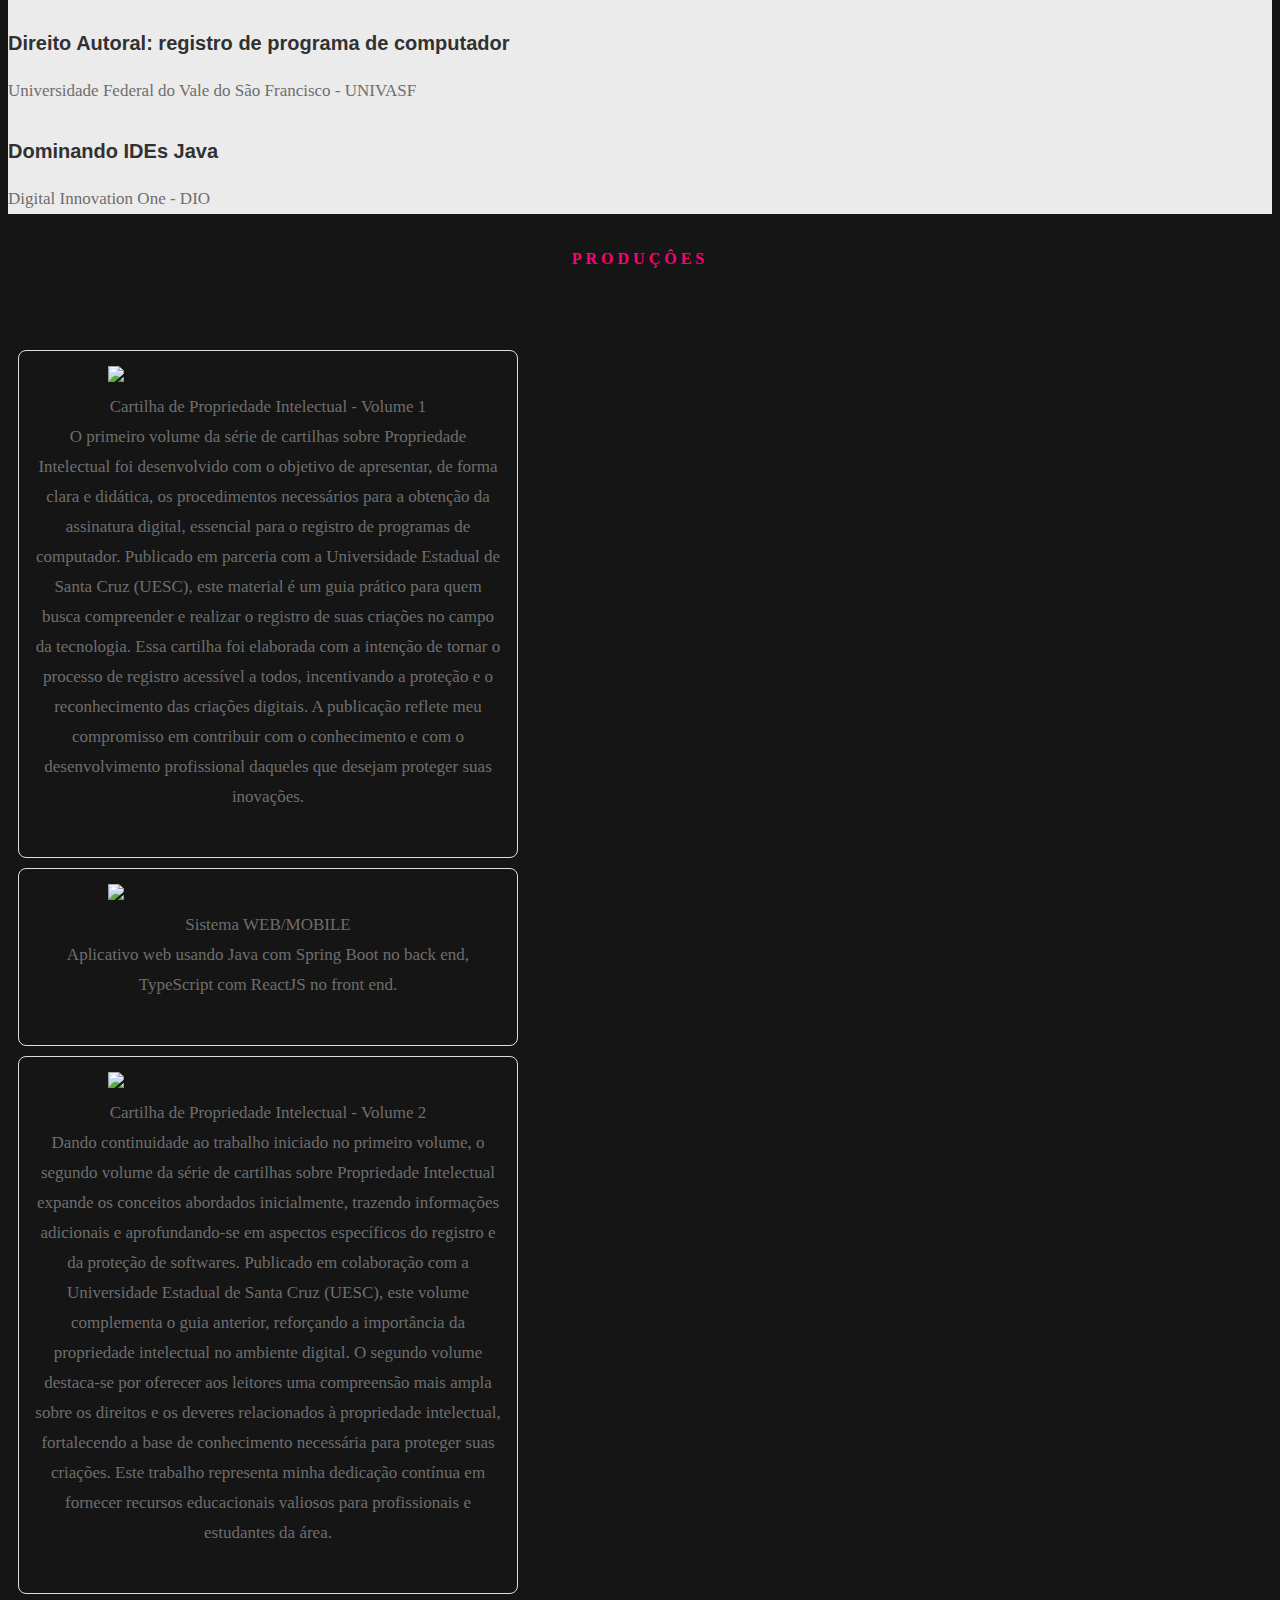
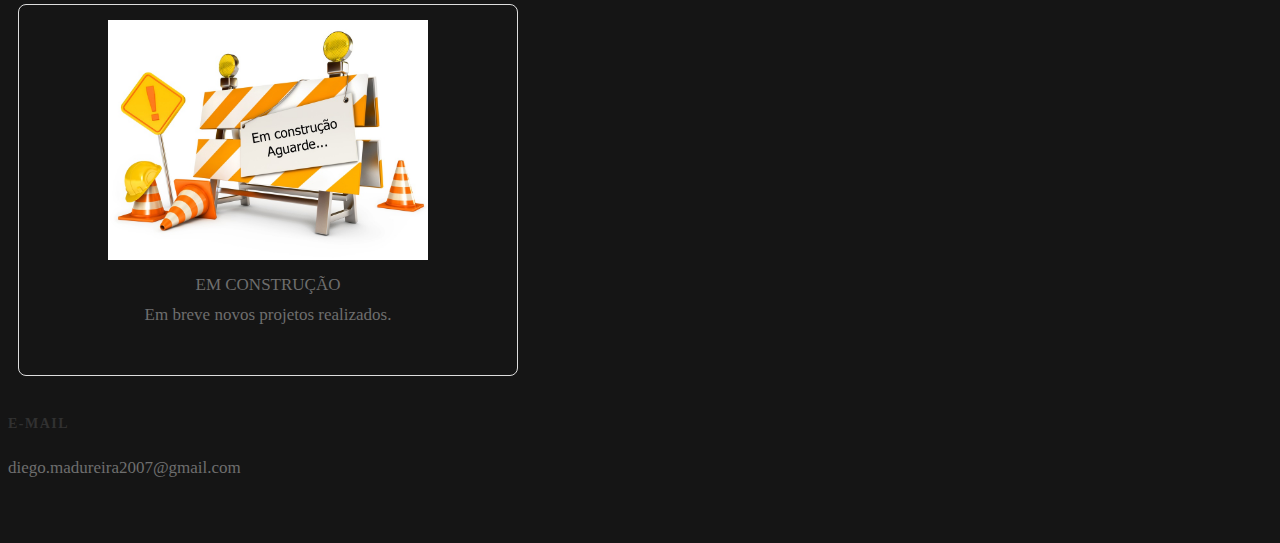
==== commit 4cd4807a: "Alterações em Produções" ====
--- a/index.html
+++ b/index.html
@@ -496,58 +496,45 @@
 <br>
 			<div class="row about-content">
 				 <!-- Quadro 1 -->
-				 <div class="col-six tab-full">
-					<div style="border: 1px solid #ddd; padding: 15px; border-radius: 8px; margin-bottom: 20px;">
-						<a href="http://www.uesc.br/editora/livrosdigitais2022/cartilha-propriedade-intelectual-vol1.pdf" target="_blank">
-							<img src="images/cartilha-propriedade-intelectual-vol1.jpg" width="320" style="display: block; margin: 0 auto;">
-						</a>
-						<p style="text-align: center; margin-top: 10px;">
-							<strong>Cartilha de Propriedade Intelectual - Volume 1</strong><br>
-							O primeiro volume da série de cartilhas sobre Propriedade Intelectual foi desenvolvido com o objetivo de apresentar, de forma clara e didática, os procedimentos necessários para a obtenção da assinatura digital, essencial para o registro de programas de computador. Publicado em parceria com a Universidade Estadual de Santa Cruz (UESC), este material é um guia prático para quem busca compreender e realizar o registro de suas criações no campo da tecnologia. Essa cartilha foi elaborada com a intenção de tornar o processo de registro acessível a todos, incentivando a proteção e o reconhecimento das criações digitais. A publicação reflete meu compromisso em contribuir com o conhecimento e com o desenvolvimento profissional daqueles que desejam proteger suas inovações.
-						</p>
-					</div>
+				 <div class="quadro">
+					<a href="http://www.uesc.br/editora/livrosdigitais2022/cartilha-propriedade-intelectual-vol1.pdf" target="_blank">
+						<img src="images/cartilha-propriedade-intelectual-vol1.jpg" width="320" style="display: block; margin: 0 auto;">
+					</a>
+					<p style="text-align: center; margin-top: 10px;">
+						<strong>Cartilha de Propriedade Intelectual - Volume 1</strong><br>
+						O primeiro volume da série de cartilhas sobre Propriedade Intelectual foi desenvolvido com o objetivo de apresentar, de forma clara e didática, os procedimentos necessários para a obtenção da assinatura digital, essencial para o registro de programas de computador. Publicado em parceria com a Universidade Estadual de Santa Cruz (UESC), este material é um guia prático para quem busca compreender e realizar o registro de suas criações no campo da tecnologia. Essa cartilha foi elaborada com a intenção de tornar o processo de registro acessível a todos, incentivando a proteção e o reconhecimento das criações digitais. A publicação reflete meu compromisso em contribuir com o conhecimento e com o desenvolvimento profissional daqueles que desejam proteger suas inovações.
+					</p>
 				</div>
 		
 				<!-- Quadro 2 -->
-				<div class="col-six tab-full">
-					<div style="border: 1px solid #ddd; padding: 15px; border-radius: 8px; margin-bottom: 20px;">
-						<a href="https://sds1-diego.netlify.app/" target="_blank">
-							<img src="images/big-game.jpg" width="320" style="display: block; margin: 0 auto;">
-						</a>
-						<p style="text-align: center; margin-top: 10px;">
-							<strong>Sistema WEB/MOBILE</strong><br>
-							Aplicativo web usando Java com Spring Boot no back end, TypeScript com ReactJS no front end.
-						</p>
-					</div>
+				<div class="quadro">
+					<a href="https://sds1-diego.netlify.app/" target="_blank">
+						<img src="images/big-game.jpg" width="320" style="display: block; margin: 0 auto;">
+					</a>
+					<p style="text-align: center; margin-top: 10px;">
+						<strong>Sistema WEB/MOBILE</strong><br>
+						Aplicativo web usando Java com Spring Boot no back end, TypeScript com ReactJS no front end.
+					</p>
 				</div>
 		
-				<!-- Quadro 3 -->
-				<div class="col-six tab-full">
-					<div style="border: 1px solid #ddd; padding: 15px; border-radius: 8px; margin-bottom: 20px;">
-						<a href="https://www.uesc.br/editora/livrosdigitais2022/cartilha-propr-intelec-vol2.pdf" target="_blank">
-							<img src="images/cartilha-propriedade-intelectual-vol1.jpg" width="320" style="display: block; margin: 0 auto;">
-						</a>
-						<p style="text-align: center; margin-top: 10px;">
-							<strong>Cartilha de Propriedade Intelectual - Volume 2</strong><br>
-							Dando continuidade ao trabalho iniciado no primeiro volume, o segundo volume da série de cartilhas sobre Propriedade Intelectual 
-							expande os conceitos abordados inicialmente, trazendo informações adicionais e aprofundando-se em aspectos específicos do registro 
-							e da proteção de softwares. Publicado em colaboração com a Universidade Estadual de Santa Cruz (UESC), este volume complementa o guia anterior, 
-							reforçando a importância da propriedade intelectual no ambiente digital. O segundo volume destaca-se por oferecer aos leitores uma compreensão 
-							mais ampla sobre os direitos e os deveres relacionados à propriedade intelectual, fortalecendo a base de conhecimento necessária para proteger 
-							suas criações. Este trabalho representa minha dedicação contínua em fornecer recursos educacionais valiosos para profissionais e estudantes da área.
-						</p>
-					</div>
+				<!-- Quadro 3 - Novo Quadro -->
+				<div class="quadro">
+					<a href="https://www.uesc.br/editora/livrosdigitais2022/cartilha-propr-intelec-vol2.pdf" target="_blank">
+						<img src="images/cartilha-propriedade-intelectual-vol1.jpg" width="320" style="display: block; margin: 0 auto;">
+					</a>
+					<p style="text-align: center; margin-top: 10px;">
+						<strong>Cartilha de Propriedade Intelectual - Volume 2</strong><br>
+						Dando continuidade ao trabalho iniciado no primeiro volume, o segundo volume da série de cartilhas sobre Propriedade Intelectual expande os conceitos abordados inicialmente, trazendo informações adicionais e aprofundando-se em aspectos específicos do registro e da proteção de softwares. Publicado em colaboração com a Universidade Estadual de Santa Cruz (UESC), este volume complementa o guia anterior, reforçando a importância da propriedade intelectual no ambiente digital. O segundo volume destaca-se por oferecer aos leitores uma compreensão mais ampla sobre os direitos e os deveres relacionados à propriedade intelectual, fortalecendo a base de conhecimento necessária para proteger suas criações. Este trabalho representa minha dedicação contínua em fornecer recursos educacionais valiosos para profissionais e estudantes da área.
+					</p>
 				</div>
-
+		
 				<!-- Quadro 4 - Em Construção -->
-				<div class="col-six tab-full">
-					<div style="border: 1px solid #ddd; padding: 15px; border-radius: 8px; margin-bottom: 20px;">
-						<img src="images/emconstrucao.jpg" width="320" style="display: block; margin: 0 auto;">
-						<p style="text-align: center; margin-top: 10px;">
-							<strong>EM CONSTRUÇÃO</strong><br>
-							Em breve novos projetos realizados.
-						</p>
-					</div>
+				<div class="quadro">
+					<img src="images/emconstrucao.jpg" width="320" style="display: block; margin: 0 auto;">
+					<p style="text-align: center; margin-top: 10px;">
+						<strong>EM CONSTRUÇÃO</strong><br>
+						Em breve novos projetos realizados.
+					</p>
 				</div>
 			</div>
 
--- a/css/main.css
+++ b/css/main.css
@@ -0,0 +1,2524 @@
+/**
+ * ===================================================================
+ *
+ *  Kards v1.0 Main Stylesheet
+ *  url: styleshout.com
+ *  03-01-2016
+ *  ------------------------------------------------------------------
+ *  TOC:
+ *  01. webfonts and iconfonts
+ *  02. base style overrides
+ *  03. typography & general theme styles
+ *  04. preloader
+ *  05. forms
+ *  06. buttons
+ *  07. other components
+ *  08. common styles
+ *  09. header styles
+ *  10. intro
+ *  11. about
+ *  12. resume
+ *  13. portfolio
+ *  14. call-to-action section
+ *  15. services
+ *  16. stats
+ *  17. contact
+ *  18. footer
+ *
+ * ===================================================================
+ */
+
+
+/**
+ * ===================================================================
+ * 01. webfonts and iconfonts - (_document-setup.scss)
+ *
+ * -------------------------------------------------------------------
+ */
+@import url("fonts.css");
+@import url("font-awesome/css/font-awesome.min.css");
+@import url("micons/micons.css");
+
+
+/**
+ * ===================================================================
+ * 02. base style overrides - (_document-setup.scss)
+ *
+ * -------------------------------------------------------------------
+ */
+html {
+	font-size: 10px;
+}
+
+@media only screen and (max-width:1024px) {
+	html {
+		font-size: 9.411764705882353px;
+	}
+}
+@media only screen and (max-width:768px) {
+	html {
+		font-size: 10px;
+	}
+}
+@media only screen and (max-width:400px) {
+	html {
+		font-size: 9.411764705882353px;
+	}
+}
+
+html, body {
+	height: 100%;
+}
+body {
+	background: #151515;
+	font-family: "lora-regular", serif;
+	font-size: 1.7rem;
+	line-height: 3rem;
+	color: #6e6e6e;
+}
+
+/**
+ * links - (_document-setup.scss)
+ * -------------------------------------------------------------------
+ */
+a, a:visited {
+	color: #000000;
+	-moz-transition: all 0.3s ease-in-out;
+	-o-transition: all 0.3s ease-in-out;
+	-webkit-transition: all 0.3s ease-in-out;
+	-ms-transition: all 0.3s ease-in-out;
+	transition: all 0.3s ease-in-out;
+}
+a:hover, a:focus, a:active {
+	color: #FF0077;
+	outline: 0;
+}
+
+/**
+ * ===================================================================
+ * 03. typography & general theme styles - (_document-setup.scss)
+ *
+ * -------------------------------------------------------------------
+ */
+h1, h2, h3, h4, h5, h6, .h01, .h02, .h03, .h04, .h05, .h06 {
+	font-family: "poppins-semibold", sans-serif;
+	color: #313131;
+	font-style: normal;
+	text-rendering: optimizeLegibility;
+	margin-bottom: 2.1rem;
+}
+h3, .h03, h4, .h04 {
+	margin-bottom: 1.8rem;
+}
+h5, .h05, h6, .h06 {
+	font-family: "poppins-bold";
+	margin-bottom: 1.2rem;
+}
+h1, .h01 {
+	font-size: 3.1rem;
+	line-height: 1.355;
+	letter-spacing: -.1rem;
+}
+@media only screen and (max-width:600px) {
+	h1, .h01 {
+		font-size: 2.6rem;
+		letter-spacing: -.07rem;
+	}
+}
+h2, .h02 {
+	font-size: 2.4rem;
+	line-height: 1.25;
+}
+h3, .h03 {
+	font-size: 2rem;
+	line-height: 1.5;
+}
+h4, .h04 {
+	font-size: 1.7rem;
+	line-height: 1.765;
+}
+h5, .h05 {
+	font-size: 1.4rem;
+	line-height: 1.714;
+	text-transform: uppercase;
+	letter-spacing: .15rem;
+}
+h6, .h06 {
+	font-size: 1.3rem;
+	line-height: 1.846;
+	text-transform: uppercase;
+	letter-spacing: .15rem;
+}
+p img {
+	margin: 0;
+}
+p.lead {
+	font-family: "lora-regular", serif;
+	font-size: 2rem;
+	line-height: 1.8;
+	color: #888888;
+}
+@media only screen and (max-width:768px) {
+	p.lead {
+		font-size: 1.7rem;
+	}
+}
+em, i, strong, b {
+	font-size: 1.7rem;
+	line-height: 3rem;
+	font-style: normal;
+	font-weight: normal;
+}
+em, i {
+	font-family: "lora-italic", serif;
+}
+strong, b {
+	font-family: "lora-bold", serif;
+}
+small {
+	font-size: 1.2rem;
+	line-height: inherit;
+}
+blockquote {
+	margin: 3rem 0;
+	padding-left: 4rem;
+	position: relative;
+}
+blockquote:before {
+	content: "\201C";
+	font-size: 8rem;
+	line-height: 0px;
+	margin: 0;
+	color: #313131;
+	font-family: arial, sans-serif;
+	position: absolute;
+	top: 3rem;
+	left: 0;
+}
+blockquote p {
+	font-family: georgia, serif;
+	font-style: italic;
+	padding: 0;
+	font-size: 1.9rem;
+	line-height: 1.737;
+}
+blockquote cite {
+	display: block;
+	font-size: 1.3rem;
+	font-style: normal;
+	line-height: 1.616;
+}
+blockquote cite:before {
+	content: "\2014 \0020";
+}
+blockquote cite a, blockquote cite a:visited {
+	color: #888888;
+	border: none;
+}
+abbr {
+	font-family: "poppins-bold", serif;
+	font-variant: small-caps;
+	text-transform: lowercase;
+	letter-spacing: .05rem;
+	color: #888888;
+}
+var, kbd, samp, code, pre {
+	font-family: Consolas, "Andale Mono", Courier, "Courier New", monospace;
+}
+pre {
+	padding: 2.4rem 3rem 3rem;
+	background: #F1F1F1;
+}
+code {
+	font-size: 1.4rem;
+	margin: 0 .2rem;
+	padding: .3rem .6rem;
+	white-space: nowrap;
+	background: #F1F1F1;
+	border: 1px solid #E1E1E1;
+	border-radius: 3px;
+}
+pre > code {
+	display: block;
+	white-space: pre;
+	line-height: 2;
+	padding: 0;
+	margin: 0;
+}
+pre.prettyprint > code {
+	border: none;
+}
+del {
+	text-decoration: line-through;
+}
+abbr[title], dfn[title] {
+	border-bottom: 1px dotted;
+	cursor: help;
+}
+mark {
+	background: #FFF49B;
+	color: #000;
+}
+hr {
+	border: solid #d2d2d2;
+	border-width: 1px 0 0;
+	clear: both;
+	margin: 2.4rem 0 1.5rem;
+	height: 0;
+}
+
+/**
+ * Lists - (_document-setup.scss)
+ * -------------------------------------------------------------------
+ */
+ol {
+	list-style: decimal;
+}
+ul {
+	list-style: disc;
+}
+li {
+	display: list-item;
+}
+ol, ul {
+	margin-left: 1.7rem;
+}
+ul li {
+	padding-left: .4rem;
+}
+ul ul, ul ol, ol ol, ol ul {
+	margin: .6rem 0 .6rem 1.7rem;
+}
+ul.disc li {
+	display: list-item;
+	list-style: none;
+	padding: 0 0 0 .8rem;
+	position: relative;
+}
+ul.disc li::before {
+	content: "";
+	display: inline-block;
+	width: 8px;
+	height: 8px;
+	border-radius: 50%;
+	background: #FF0077;
+	position: absolute;
+	left: -17px;
+	top: 11px;
+	vertical-align: middle;
+}
+dt {
+	margin: 0;
+	color: #FF0077;
+}
+dd {
+	margin: 0 0 0 2rem;
+}
+
+/**
+ * tables - (_document-setup.scss)
+ * -------------------------------------------------------------------
+ */
+table {
+	border-width: 0;
+	width: 100%;
+	max-width: 100%;
+	font-family: "lora-regular", sans-serif;
+}
+th, td {
+	padding: 1.5rem 3rem;
+	text-align: left;
+	border-bottom: 1px solid #E8E8E8;
+}
+th {
+	color: #313131;
+	font-family: "poppins-bold", sans-serif;
+}
+td {
+	line-height: 1.5;
+}
+th:first-child, td:first-child {
+	padding-left: 0;
+}
+th:last-child, td:last-child {
+	padding-right: 0;
+}
+.table-responsive {
+	overflow-x: auto;
+	-webkit-overflow-scrolling: touch;
+}
+
+/**
+ * Spacing - (_document-setup.scss)
+ * -------------------------------------------------------------------
+ */
+button, .button {
+	margin-bottom: 1.2;
+}
+fieldset {
+	margin-bottom: 1.5rem;
+}
+input,
+textarea,
+select,
+pre,
+blockquote,
+figure,
+table,
+p,
+ul,
+ol,
+dl,
+form,
+.fluid-video-wrapper,
+.ss-custom-select {
+	margin-bottom: 3rem;
+}
+
+/**
+ * floated image - (_document-setup.scss)
+ * -------------------------------------------------------------------
+ */
+img.pull-right {
+	margin: .9rem 0 0 2.4rem;
+}
+img.pull-left {
+	margin: .9rem 2.4rem 0 0;
+}
+
+/**
+ * block grid paddings - (_document-setup.scss)
+ * -------------------------------------------------------------------
+ */
+.bgrid {
+	padding: 0 20px;
+}
+@media only screen and (max-width:1024px) {
+	.bgrid {
+		padding: 0 18px;
+	}
+}
+@media only screen and (max-width:768px) {
+	.bgrid {
+		padding: 0 15px;
+	}
+}
+@media only screen and (max-width:600px) {
+	.bgrid {
+		padding: 0 10px;
+	}
+}
+@media only screen and (max-width:400px) {
+	.bgrid {
+		padding: 0;
+	}
+}
+
+/**
+ * pace.js styles - minimal  - (_document-setup.scss)
+ * -------------------------------------------------------------------
+ */
+.pace {
+	-webkit-pointer-events: none;
+	pointer-events: none;
+	-webkit-user-select: none;
+	-moz-user-select: none;
+	user-select: none;
+}
+.pace-inactive {
+	display: none;
+}
+.pace .pace-progress {
+	background: #FF0077;
+	position: fixed;
+	z-index: 900;
+	top: 0;
+	right: 100%;
+	width: 100%;
+	height: 6px;
+}
+
+/**
+ * ===================================================================
+ * 04. preloader - (_preloader-1.scss)
+ *
+ * -------------------------------------------------------------------
+ */
+#preloader {
+	position: fixed;
+	top: 0;
+	left: 0;
+	right: 0;
+	bottom: 0;
+	background: #151515;
+	z-index: 800;
+	height: 100%;
+	width: 100%;
+}
+.no-js #preloader, .oldie #preloader {
+	display: none;
+}
+#loader {
+	position: absolute;
+	left: 50%;
+	top: 50%;
+	width: 60px;
+	height: 60px;
+	margin: -30px 0 0 -30px;
+	padding: 0;
+}
+#loader:before {
+	content: "";
+	border-top: 11px solid rgba(255, 255, 255, 0.1);
+	border-right: 11px solid rgba(255, 255, 255, 0.1);
+	border-bottom: 11px solid rgba(255, 255, 255, 0.1);
+	border-left: 11px solid #FF0077;
+	-webkit-animation: load 1.1s infinite linear;
+	animation: load 1.1s infinite linear;
+	display: block;
+	border-radius: 50%;
+	width: 60px;
+	height: 60px;
+}
+@-webkit-keyframes load {
+	0% {
+		-webkit-transform: rotate(0deg);
+		transform: rotate(0deg);
+	}
+	100% {
+		-webkit-transform: rotate(360deg);
+		transform: rotate(360deg);
+	}
+}
+@keyframes load {
+	0% {
+		-webkit-transform: rotate(0deg);
+		transform: rotate(0deg);
+	}
+	100% {
+		-webkit-transform: rotate(360deg);
+		transform: rotate(360deg);
+	}
+}
+
+/**
+ * ===================================================================
+ * 05. forms - (_forms.scss)
+ *
+ * -------------------------------------------------------------------
+ */
+fieldset {
+	border: none;
+}
+input[type="email"],
+input[type="number"],
+input[type="search"],
+input[type="text"],
+input[type="tel"],
+input[type="url"],
+input[type="password"],
+textarea,
+select {
+	display: block;
+	height: 6rem;
+	padding: 1.5rem 0;
+	border: 0;
+	outline: none;
+	vertical-align: middle;
+	color: #313131;
+	font-family: "poppins-regular", sans-serif;
+	font-size: 1.5rem;
+	line-height: 3rem;
+	max-width: 100%;
+	background: transparent;
+	border-bottom: 1px solid rgba(0, 0, 0, 0.3);
+	-moz-transition: all 0.3s ease-in-out;
+	-o-transition: all 0.3s ease-in-out;
+	-webkit-transition: all 0.3s ease-in-out;
+	-ms-transition: all 0.3s ease-in-out;
+	transition: all 0.3s ease-in-out;
+}
+.ss-custom-select {
+	position: relative;
+	padding: 0;
+}
+.ss-custom-select select {
+	-webkit-appearance: none;
+	-moz-appearance: none;
+	-ms-appearance: none;
+	-o-appearance: none;
+	appearance: none;
+	text-indent: 0.01px;
+	text-overflow: '';
+	margin: 0;
+	line-height: 3rem;
+	vertical-align: middle;
+}
+.ss-custom-select select option {
+	padding-left: 2rem;
+	padding-right: 2rem;
+}
+.ss-custom-select select::-ms-expand {
+	display: none;
+}
+.ss-custom-select::after {
+	content: '\f0d7';
+	font-family: 'FontAwesome';
+	position: absolute;
+	top: 50%;
+	right: 1.5rem;
+	margin-top: -10px;
+	bottom: auto;
+	width: 20px;
+	height: 20px;
+	line-height: 20px;
+	font-size: 18px;
+	text-align: center;
+	pointer-events: none;
+	color: #252525;
+}
+
+/* IE9 and below */
+.oldie .ss-custom-select::after {
+	display: none;
+}
+textarea {
+	min-height: 25rem;
+}
+input[type="email"]:focus,
+input[type="number"]:focus,
+input[type="search"]:focus,
+input[type="text"]:focus,
+input[type="tel"]:focus,
+input[type="url"]:focus,
+input[type="password"]:focus,
+textarea:focus,
+select:focus {
+	color: #cc005f;
+	border-bottom: 1px solid #FF0077;
+}
+label, legend {
+	font-family: "poppins-bold", sans-serif;
+	font-size: 1.4rem;
+	margin-bottom: .6rem;
+	color: #3b3b3b;
+	display: block;
+}
+input[type="checkbox"], input[type="radio"] {
+	display: inline;
+}
+label > .label-text {
+	display: inline-block;
+	margin-left: 1rem;
+	font-family: "poppins-regular", sans-serif;
+	line-height: inherit;
+}
+label > input[type="checkbox"], label > input[type="radio"] {
+	margin: 0;
+	position: relative;
+	top: .15rem;
+}
+
+/**
+ * Style Placeholder Text
+ * -
+ */
+::-webkit-input-placeholder {
+	color: #a1a1a1;
+}
+:-moz-placeholder {
+	color: #a1a1a1;  /* Firefox 18- */
+}
+::-moz-placeholder {
+	color: #a1a1a1;  /* Firefox 19+ */
+}
+:-ms-input-placeholder {
+	color: #a1a1a1;
+}
+.placeholder {
+	color: #a1a1a1 !important;
+}
+
+/**
+ * ===================================================================
+ * 06. buttons - (_button-essentials.scss)
+ *
+ * -------------------------------------------------------------------
+ */
+.button,
+a.button,
+button,
+input[type="submit"],
+input[type="reset"],
+input[type="button"] {
+	display: inline-block;
+	font-family: "poppins-bold", sans-serif;
+	font-size: 1.4rem;
+	text-transform: uppercase;
+	letter-spacing: .3rem;
+	height: 5.4rem;
+	line-height: 5.4rem;
+	padding: 0 3rem;
+	margin: 0 .3rem 1.2rem 0;
+	background: #d8d8d8;
+	color: #313131;
+	text-decoration: none;
+	cursor: pointer;
+	text-align: center;
+	white-space: nowrap;
+	border: none;
+	-moz-transition: all 0.3s ease-in-out;
+	-o-transition: all 0.3s ease-in-out;
+	-webkit-transition: all 0.3s ease-in-out;
+	-ms-transition: all 0.3s ease-in-out;
+	transition: all 0.3s ease-in-out;
+}
+.button:hover,
+a.button:hover,
+button:hover,
+input[type="submit"]:hover,
+input[type="reset"]:hover,
+input[type="button"]:hover,
+.button:focus,
+button:focus,
+input[type="submit"]:focus,
+input[type="reset"]:focus,
+input[type="button"]:focus {
+	background: #bebebe;
+	color: #000000;
+	outline: 0;
+}
+.button.button-primary,
+a.button.button-primary,
+button.button-primary,
+input[type="submit"].button-primary,
+input[type="reset"].button-primary,
+input[type="button"].button-primary {
+	background: #313131;
+	color: #FFFFFF;
+}
+.button.button-primary:hover,
+a.button.button-primary:hover,
+button.button-primary:hover,
+input[type="submit"].button-primary:hover,
+input[type="reset"].button-primary:hover,
+input[type="button"].button-primary:hover,
+.button.button-primary:focus,
+button.button-primary:focus,
+input[type="submit"].button-primary:focus,
+input[type="reset"].button-primary:focus,
+input[type="button"].button-primary:focus {
+	background: #1f1f1f;
+}
+button.full-width, .button.full-width {
+	width: 100%;
+	margin-right: 0;
+}
+button.medium, .button.medium {
+	height: 5.7rem !important;
+	line-height: 5.7rem !important;
+	padding: 0 1.8rem !important;
+}
+button.large, .button.large {
+	height: 6rem !important;
+	line-height: 6rem !important;
+	padding: 0rem 3rem !important;
+}
+button.stroke, .button.stroke {
+	background: transparent !important;
+	border: 3px solid #313131;
+	line-height: 4.8rem;
+}
+button.stroke.medium, .button.stroke.medium {
+	line-height: 5.1rem !important;
+}
+button.stroke.large, .button.stroke.large {
+	line-height: 5.4rem !important;
+}
+button.stroke:hover, .button.stroke:hover {
+	border: 3px solid #FF0077;
+	color: #FF0077;
+}
+button::-moz-focus-inner, input::-moz-focus-inner {
+	border: 0;
+	padding: 0;
+}
+
+
+/**
+ * ===================================================================
+ * 07. other components - (_others.scss)
+ *
+ * -------------------------------------------------------------------
+ */
+
+/**
+ * alert box - (_alert-box.scss)
+ * -------------------------------------------------------------------
+ */
+.alert-box {
+	padding: 2.1rem 4rem 2.1rem 3rem;
+	position: relative;
+	margin-bottom: 3rem;
+	border-radius: 3px;
+	font-family: "poppins-regular", sans-serif;
+	font-size: 1.5rem;
+}
+.alert-box .close {
+	position: absolute;
+	right: 1.8rem;
+	top: 1.8rem;
+	cursor: pointer;
+}
+.ss-error {
+	background-color: #ffd1d2;
+	color: #e65153;
+}
+.ss-success {
+	background-color: #c8e675;
+	color: #758c36;
+}
+.ss-info {
+	background-color: #d7ecfb;
+	color: #4a95cc;
+}
+.ss-notice {
+	background-color: #fff099;
+	color: #bba31b;
+}
+
+/**
+ * additional typo styles - (_additional-typo.scss)
+ * -------------------------------------------------------------------
+ */
+
+/**
+ * drop cap
+ */
+.drop-cap:first-letter {
+	float: left;
+	margin: 0;
+	padding: 1.5rem .6rem 0 0;
+	font-size: 8.4rem;
+	font-family: "poppins-bold", sans-serif;
+	line-height: 6rem;
+	text-indent: 0;
+	background: transparent;
+	color: #313131;
+}
+
+/**
+ * line definition style
+ */
+.lining dt, .lining dd {
+	display: inline;
+	margin: 0;
+}
+.lining dt + dt:before, .lining dd + dt:before {
+	content: "\A";
+	white-space: pre;
+}
+.lining dd + dd:before {
+	content: ", ";
+}
+.lining dd + dd:before {
+	content: ", ";
+}
+.lining dd:before {
+	content: ": ";
+	margin-left: -0.2em;
+}
+
+/**
+ * dictionary definition style
+ */
+.dictionary-style dt {
+	display: inline;
+	counter-reset: definitions;
+}
+.dictionary-style dt + dt:before {
+	content: ", ";
+	margin-left: -0.2em;
+}
+.dictionary-style dd {
+	display: block;
+	counter-increment: definitions;
+}
+.dictionary-style dd:before {
+	content: counter(definitions, decimal) ". ";
+}
+
+/**
+ * Pull Quotes
+ * -----------
+ * markup:
+ *
+ * <aside class="pull-quote">
+ *		<blockquote>
+ *			<p></p>
+ *		</blockquote>
+ *	</aside>
+ *
+ * ---------------------------------------------------------------------
+ */
+.pull-quote {
+	position: relative;
+	padding: 2.1rem 3rem 2.1rem 0px;
+}
+.pull-quote:before, .pull-quote:after {
+	height: 1em;
+	position: absolute;
+	font-size: 8rem;
+	font-family: Arial, Sans-Serif;
+	color: #333;
+}
+.pull-quote:before {
+	content: "\201C";
+	top: 33px;
+	left: 0;
+}
+.pull-quote:after {
+	content: '\201D';
+	bottom: -33px;
+	right: 0;
+}
+.pull-quote blockquote {
+	margin: 0;
+}
+.pull-quote blockquote:before {
+	content: none;
+}
+
+/**
+ * Stats Tab
+ * ---------
+ * markup:
+ *
+ * <ul class="stats-tabs">
+ *		<li><a href="#">[value]<em>[name]</em></a></li>
+ *	</ul>
+ *
+ * Extend this object into your markup.
+ *
+ * ---------------------------------------------------------------------
+ */
+.stats-tabs {
+	padding: 0;
+	margin: 3rem 0;
+}
+.stats-tabs li {
+	display: inline-block;
+	margin: 0 1.5rem 3rem 0;
+	padding: 0 1.5rem 0 0;
+	border-right: 1px solid #ccc;
+}
+.stats-tabs li:last-child {
+	margin: 0;
+	padding: 0;
+	border: none;
+}
+.stats-tabs li a {
+	display: inline-block;
+	font-size: 2.5rem;
+	font-family: "poppins-bold", sans-serif;
+	border: none;
+	color: #252525;
+}
+.stats-tabs li a:hover {
+	color: #FF0077;
+}
+.stats-tabs li a em {
+	display: block;
+	margin: .6rem 0 0 0;
+	font-size: 1.4rem;
+	font-family: "poppins-regular", sans-serif;
+	color: #888888;
+}
+
+/**
+ * skillbars - (_skillbars.scss)
+ * -------------------------------------------------------------------
+ */
+.skill-bars {
+	list-style: none;
+	margin: 6rem 0 3rem;
+}
+.skill-bars li {
+	height: .6rem;
+	background: #a1a1a1;
+	width: 100%;
+	margin-bottom: 6rem;
+	padding: 0;
+	position: relative;
+}
+.skill-bars li strong {
+	position: absolute;
+	left: 0;
+	top: -3rem;
+	font-family: "poppins-bold", sans-serif;
+	color: #313131;
+	text-transform: uppercase;
+	letter-spacing: .2rem;
+	font-size: 1.5rem;
+	line-height: 2.4rem;
+}
+.skill-bars li .progress {
+	background: #313131;
+	position: relative;
+	height: 100%;
+}
+.skill-bars li .progress span {
+	position: absolute;
+	right: 0;
+	top: -3.6rem;
+	display: block;
+	font-family: "poppins-regular", sans-serif;
+	color: white;
+	font-size: 1.1rem;
+	line-height: 1;
+	background: #313131;
+	padding: .6rem .6rem;
+	border-radius: 3px;
+}
+.skill-bars li .progress span::after {
+	position: absolute;
+	left: 50%;
+	bottom: -5px;
+	margin-left: -5px;
+	border-right: 5px solid transparent;
+	border-left: 5px solid transparent;
+	border-top: 5px solid #313131;
+	content: "";
+}
+
+.skill-bars li .percent5   { width: 5%; }
+.skill-bars li .percent10  { width: 10%; }
+.skill-bars li .percent15  { width: 15%; }
+.skill-bars li .percent20  { width: 20%; }
+.skill-bars li .percent25  { width: 25%; }
+.skill-bars li .percent30  { width: 30%; }
+.skill-bars li .percent35  { width: 35%; }
+.skill-bars li .percent40  { width: 40%; }
+.skill-bars li .percent45  { width: 45%; }
+.skill-bars li .percent50  { width: 50%; }
+.skill-bars li .percent55  { width: 55%; }
+.skill-bars li .percent60  { width: 60%; }
+.skill-bars li .percent65  { width: 65%; }
+.skill-bars li .percent70  { width: 70%; }
+.skill-bars li .percent75  { width: 75%; }
+.skill-bars li .percent80  { width: 80%; }
+.skill-bars li .percent85  { width: 85%; }
+.skill-bars li .percent90  { width: 90%; }
+.skill-bars li .percent95  { width: 95%; }
+.skill-bars li .percent100 { width: 100%; }
+
+
+/**
+ * ===================================================================
+ * 08. common styles (_layout.scss)
+ *
+ * -------------------------------------------------------------------
+ */
+.grey-section {
+	background: #ebebeb;
+}
+.grey-section p.lead {
+	color: #7d7d7d;
+}
+.section-intro {
+	max-width: 900px;
+	margin-left: auto;
+	margin-right: auto;
+	text-align: center;
+	margin-bottom: 3.6rem;
+	position: relative;
+}
+.section-intro h1 {
+	font-family: "poppins-semibold", serif;
+	font-size: 3.6rem;
+	color: #313131;
+	line-height: 1.25;
+	margin-bottom: 1.2rem;
+}
+.section-intro h5 {
+	color: #FF0077;
+	font-size: 1.6rem;
+	line-height: 1.875;
+	margin-bottom: 0.3rem;
+	letter-spacing: .4rem;
+}
+
+/**
+ * responsive:
+ * common styles
+ * -------------------------------------------------------------------
+ */
+@media only screen and (max-width:768px) {
+	.section-intro {
+		max-width: 650px;
+	}
+	.section-intro h1 {
+		font-size: 3rem;
+	}
+}
+@media only screen and (max-width:600px) {
+	.section-intro h1 {
+		font-size: 2.6rem;
+	}
+	.section-intro h5 {
+		font-size: 1.5rem;
+		letter-spacing: .3rem;
+	}
+}
+@media only screen and (max-width:400px) {
+	.section-intro h1 {
+		font-size: 2.4rem;
+	}
+}
+
+
+/**
+ * ===================================================================
+ * 09. header styles - (_layout.scss)
+ *
+ * -------------------------------------------------------------------
+ */
+header {
+	position: fixed;
+	width: 100%;
+	min-height: 66px;
+	z-index: 600;
+}
+header .row {
+	position: relative;
+	min-height: 66px;
+}
+header .top-bar {
+	display: block;
+	background: #000000;
+	min-width: 220px;
+	min-height: 66px;
+	position: absolute;
+	left: 90px;
+	top: 0;
+}
+header .logo {
+	float: left;
+	margin-left: 20px;
+	margin-right: 50px;
+	margin-top: 25px;
+	position: relative;
+}
+header .logo a {
+	display: block;
+	margin: 0;
+	padding: 0;
+	border: none;
+	font: 0/0 a;
+	text-shadow: none;
+	color: transparent;
+	width: 100px;
+	height: 15px;
+	background: url("../images/ok.png") no-repeat center;
+	background-size: 100px 15px;
+}
+
+/**
+ * menu toggle - (_layout.css)
+ * -------------------------------------------------------------------
+ */
+.menu-toggle {
+	float: left;
+	width: 40px;
+	height: 40px;
+	margin-left: 20px;
+	margin-top: 13px;
+	display: block;
+	position: relative;
+}
+.menu-toggle span {
+	display: block;
+	background-color: #FF0077;
+	width: 24px;
+	height: 3px;
+	margin-top: -1.5px;
+	font: 0/0 a;
+	text-shadow: none;
+	color: transparent;
+	position: absolute;
+	right: 8px;
+	top: 50%;
+	bottom: auto;
+	left: auto;
+	-moz-transition: background 0.2s ease-in-out;
+	-o-transition: background 0.2s ease-in-out;
+	-webkit-transition: background 0.2s ease-in-out;
+	-ms-transition: background 0.2s ease-in-out;
+	transition: background 0.2s ease-in-out;
+}
+.menu-toggle span::before, .menu-toggle span::after {
+	content: '';
+	width: 100%;
+	height: 100%;
+	background-color: inherit;
+	position: absolute;
+	left: 0;
+	-moz-transition-duration: 0.2s, 0.2s;
+	-o-transition-duration: 0.2s, 0.2s;
+	-webkit-transition-duration: 0.2s, 0.2s;
+	-ms-transition-duration: 0.2s, 0.2s;
+	transition-duration: 0.2s, 0.2s;
+	-moz-transition-delay: 0.2s, 0s;
+	-o-transition-delay: 0.2s, 0s;
+	-webkit-transition-delay: 0.2s, 0s;
+	-ms-transition-delay: 0.2s, 0s;
+	transition-delay: 0.2s, 0s;
+}
+.menu-toggle span::before {
+	top: -8px;
+	-moz-transition-property: top, transform;
+	-o-transition-property: top, transform;
+	-webkit-transition-property: top, transform;
+	-ms-transition-property: top, transform;
+	transition-property: top, transform;
+}
+.menu-toggle span::after {
+	bottom: -8px;
+	-moz-transition-property: bottom, transform;
+	-o-transition-property: bottom, transform;
+	-webkit-transition-property: bottom, transform;
+	-ms-transition-property: bottom, transform;
+	transition-property: bottom, transform;
+}
+
+/* is clicked */
+.menu-toggle.is-clicked span {
+	background-color: rgba(255, 0, 119, 0);
+}
+.menu-toggle.is-clicked span::before, .menu-toggle.is-clicked span::after {
+	background-color: #ff0077;
+	-moz-transition-delay: 0s, 0.2s;
+	-o-transition-delay: 0s, 0.2s;
+	-webkit-transition-delay: 0s, 0.2s;
+	-ms-transition-delay: 0s, 0.2s;
+	transition-delay: 0s, 0.2s;
+}
+.menu-toggle.is-clicked span::before {
+	top: 0;
+	-webkit-transform: rotate(45deg);
+	-ms-transform: rotate(45deg);
+	transform: rotate(45deg);
+}
+.menu-toggle.is-clicked span::after {
+	bottom: 0;
+	-webkit-transform: rotate(-45deg);
+	-ms-transform: rotate(-45deg);
+	transform: rotate(-45deg);
+}
+
+/* navigation panel */
+#main-nav-wrap {
+	display: block;
+	width: 100%;
+	font-family: "poppins-medium", sans-serif;
+	font-size: 1.5rem;
+	position: absolute;
+	top: 100%;
+	left: 0;
+}
+
+/* dropdown nav */
+.main-navigation {
+	background: #000000;
+	padding: 24px 30px 42px;
+	margin: 0;
+	width: 100%;
+	height: auto;
+	clear: both;
+	display: none;
+}
+.main-navigation > li {
+	display: block;
+	height: auto;
+	text-align: left;
+	padding: 0;
+}
+.main-navigation li a {
+	display: block;
+	color: #FFFFFF;
+	width: auto;
+	padding: 15px 0;
+	line-height: 16px;
+	border: none;
+}
+.main-navigation li a:hover {
+	color: #FF0077;
+	padding-left: 1rem;
+}
+.main-navigation li.current > a {
+	background: none;
+	color: #FF0077;
+}
+
+/**
+ * responsive:
+ * header styles
+ * ---------------------------------------------------------------
+ */
+@media only screen and (max-width:1024px) {
+	header .top-bar {
+		left: 60px;
+	}
+}
+@media only screen and (max-width:768px) {
+	header .top-bar {
+		left: 50px;
+	}
+}
+@media only screen and (max-width:600px) {
+	header .top-bar {
+		left: 35px;
+	}
+}
+@media only screen and (max-width:400px) {
+	header .top-bar {
+		left: 25px;
+	}
+}
+
+
+/**
+ * ===================================================================
+ * 10. intro - (_layout.scss)
+ *
+ * -------------------------------------------------------------------
+ */
+#intro {
+	background: #151515 url(../images/intro-bg.jpg) no-repeat center bottom;
+	-webkit-background-size: cover;
+	-moz-background-size: cover;
+	background-size: cover;
+	background-attachment: fixed;
+	width: 100%;
+	height: 100%;
+	min-height: 720px;
+	display: table;
+	position: relative;
+	text-align: center;
+}
+.intro-overlay {
+	position: absolute;
+	top: 0;
+	left: 0;
+	width: 100%;
+	height: 100%;
+	background: #111111;
+	opacity: .85;
+}
+
+.intro-content {
+	display: table-cell;
+	vertical-align: middle;
+	text-align: center;
+	-webkit-transform: translateY(-2.1rem);
+	-ms-transform: translateY(-2.1rem);
+	transform: translateY(-2.1rem);
+}
+.intro-content h1 {
+	color: #FFFFFF;
+	font-family: "poppins-medium", sans-serif;
+	font-size: 8.4rem;
+	line-height: 1.071;
+	max-width: 900px;
+	margin-top: 0;
+	margin-bottom: .6rem;
+	margin-left: auto;
+	margin-right: auto;
+	text-shadow: 0 0 20px rgba(0, 0, 0, 0.5);
+}
+.intro-content h5 {
+	color: #cc005f;
+	font-family: "poppins-bold", sans-serif;
+	font-size: 2.3rem;
+	line-height: 1.565;
+	margin-bottom: 0;
+	text-transform: uppercase;
+	letter-spacing: .3rem;
+	text-shadow: 0 0 6px rgba(0, 0, 0, 0.2);
+}
+.intro-content .intro-position {
+	font-family: "lora-regular", serif;
+	font-size: 1.7rem;
+	line-height: 2.4rem;
+	text-transform: uppercase;
+	letter-spacing: .2rem;
+	color: #FFFFFF;
+	text-shadow: 0 0 6px rgba(0, 0, 0, 0.2);
+}
+.intro-content .intro-position span {
+	display: inline-block;
+}
+.intro-content .intro-position span::after {
+	content: "|";
+	text-align: center;
+	display: inline-block;
+	padding: 0 8px 0 14px;
+	color: rgba(255, 255, 255, 0.3);
+}
+.intro-content .intro-position span:first-child::before {
+	content: "|";
+	text-align: center;
+	display: inline-block;
+	padding: 0 14px 0 8px;
+	color: rgba(255, 255, 255, 0.3);
+}
+.intro-content .button {
+	color: #FFFFFF !important;
+	border-color: rgba(255, 255, 255, 0.3);
+	height: 6rem !important;
+	line-height: 5.4rem !important;
+	padding: 0 3.5rem 0 3rem !important;
+	margin-top: .6rem;
+	font-size: 1.3rem;
+	text-transform: uppercase;
+	letter-spacing: .25rem;
+}
+.intro-content .button:hover, .intro-content .button:focus {
+	border-color: #cc005f;
+}
+.intro-content .button::after {
+	display: inline-block;
+	content: "\f107";
+	font-family: fontAwesome;
+	font-size: 1.6rem;
+	line-height: inherit;
+	text-align: center;
+	position: relative;
+	left: 1.2rem;
+}
+
+.intro-social {
+	display: block;
+	position: absolute;
+	width: 100%;
+	left: 0;
+	bottom: 7.2rem;
+	font-size: 3.3rem;
+	margin: 0;
+	padding: 0;
+}
+.intro-social li {
+	display: inline-block;
+	margin: 0 20px;
+	padding: 0;
+}
+.intro-social li a, .intro-social li a:visited {
+	color: #FFFFFF;
+}
+.intro-social li a:hover, .intro-social li a:focus {
+	color: #cc005f;
+}
+
+/**
+ * responsive:
+ * Intro
+ * ---------------------------------------------------------------
+ */
+@media only screen and (max-width:1024px) {
+	.intro-content h1 {
+		font-size: 7.6rem;
+	}
+	.intro-social {
+		font-size: 3rem;
+	}
+	.intro-social li {
+		margin: 0 15px;
+	}
+}
+@media only screen and (max-width:768px) {
+	#intro {
+		min-height: 660px;
+	}
+	.intro-content h1 {
+		font-size: 5.2rem;
+	}
+	.intro-content h5 {
+		font-size: 1.8rem;
+	}
+	.intro-content .intro-position {
+		font-size: 1.3rem;
+	}
+	.intro-social {
+		font-size: 2.5rem;
+	}
+	.intro-social li {
+		margin: 0 10px;
+	}
+}
+@media only screen and (max-width:600px) {
+	#intro {
+		min-height: 600px;
+	}
+	.intro-content h1 {
+		font-size: 4.6rem;
+		margin-bottom: .6rem;
+	}
+	.intro-content h5 {
+		font-size: 1.5rem;
+		margin-bottom: .3rem;
+		letter-spacing: .2rem;
+	}
+	.intro-content .intro-position {
+		font-size: 1.2rem;
+	}
+	.intro-content .intro-position span {
+		padding: 0 .6rem;
+	}
+	.intro-content .intro-position span::before, .intro-content .intro-position span::after {
+		display: none !important;
+	}
+	.intro-social {
+		font-size: 2.4rem;
+	}
+}
+
+
+/**
+ * ===================================================================
+ * 11. about - (_layout.scss)
+ *
+ * -------------------------------------------------------------------
+ */
+#about {
+	background: #FFFFFF;
+	padding-top: 12rem;
+	padding-bottom: 15rem;
+}
+#about .section-intro {
+	margin-bottom: 3rem;
+}
+
+.intro-info {
+	margin-top: 4.2rem;
+	margin-right: -30px;
+	margin-left: -30px
+}
+.intro-info img {
+	height: 20rem;
+	width: 20rem;
+	border-radius: 100%;
+	margin: 0rem 5 0 50;
+	float: left;
+	margin-right: 30px;
+}
+.intro-info .lead {
+	text-align: left;
+	padding-left: 15rem;
+	color: black;
+}
+
+.about-content {
+	position: relative;
+	text-align: left;
+	max-width: 850px;
+	margin-bottom: 3.6rem;
+}
+.about-content h3 {
+	font-family: "poppins-bold", sans-serif;
+	font-size: 1.8rem;
+	text-transform: uppercase;
+	letter-spacing: .25rem;
+}
+.about-content .info-list {
+	list-style: none;
+	margin-left: 0;
+}
+.about-content .info-list li {
+	padding: 0 0 1.5rem 0;
+	margin-bottom: .6rem;
+}
+.about-content .info-list li strong {
+	font-family: "poppins-bold", sans-serif;
+	color: #313131;
+	text-transform: uppercase;
+	letter-spacing: .2rem;
+	font-size: 1.5rem;
+	line-height: 3rem;
+}
+.about-content .info-list li span {
+	display: block;
+	font-family: "poppins-regular", sans-serif;
+	color: #888888;
+	font-size: 1.5rem;
+	line-height: 1;
+}
+.about-content .skill-bars {
+	margin-top: 6rem;
+}
+
+.button-section {
+	text-align: center;
+}
+.button-section .button {
+	width: 250px;
+}
+.button-section [class*="col-"] .button:first-child {
+	margin-right: 4rem;
+}
+
+/**
+ * responsive:
+ * about
+ * -------------------------------------------------------------------
+ */
+@media only screen and (max-width:1024px) {
+	.intro-info {
+		margin-right: 0;
+		margin-left: 0;
+	}
+}
+@media only screen and (max-width:768px) {
+	.intro-info img {
+		height: 7.8rem;
+		width: 7.8rem;
+	}
+	.intro-info .lead {
+		padding-left: 11rem;
+	}
+	.about-content h3 {
+		text-align: center;
+	}
+	.about-content .info-list, .about-content .skill-bars {
+		margin-bottom: 4.2rem;
+	}
+	.button-section .button {
+		width: 100%;
+		margin-bottom: 3rem;
+	}
+	.button-section [class*="col-"] .button:first-child {
+		margin-right: 0;
+	}
+}
+@media only screen and (max-width:600px) {
+	.intro-info {
+		text-align: center;
+		margin-top: 3rem;
+	}
+	.intro-info img {
+		height: 6.6rem;
+		width: 6.6rem;
+		float: none;
+		display: inline-block;
+	}
+	.intro-info .lead {
+		padding-left: 0;
+		text-align: center;
+	}
+}
+
+/**
+ * ===================================================================
+ * 12. resume - (_layout.scss)
+ *
+ * -------------------------------------------------------------------
+ */
+#resume {
+	padding-top: 12rem;
+	padding-bottom: 12rem;
+}
+
+#resume .resume-header {
+	text-align: center;
+}
+#resume .resume-header h2 {
+	color: #FF0077;
+}
+
+#resume .resume-timeline {
+	max-width: 980px;
+}
+#resume .timeline-wrap {
+	position: relative;
+	margin-top: 1.5rem;
+	margin-bottom: 6rem;
+}
+#resume .timeline-wrap::before {
+	content: "";
+	display: block;
+	width: 1px;
+	height: 100%;
+	background: rgba(0, 0, 0, 0.1);
+	position: absolute;
+	left: 35%;
+	top: 0;
+}
+#resume .timeline-block {
+	position: relative;
+	padding-top: 1.5rem;
+}
+#resume .timeline-ico {
+	height: 4.8rem;
+	width: 4.8rem;
+	line-height: 4.8rem;
+	background: #313131;
+	border-radius: 50%;
+	text-align: center;
+	color: #FFFFFF;
+	position: absolute;
+	left: 35%;
+	top: .9rem;
+	margin-left: -2.4rem;
+}
+#resume .timeline-ico i {
+	position: relative;
+	left: .05rem;
+	top: .2rem;
+}
+
+#resume .timeline-header {
+	float: left;
+	width: 35%;
+	padding-right: 90px;
+	text-align: right;
+}
+#resume .timeline-header h3 {
+	margin-bottom: 0;
+}
+#resume .timeline-header p {
+	font-family: "poppins-regular", sans-serif;
+	font-size: 1.6rem;
+	color: #888888;
+}
+#resume .timeline-content {
+	margin-left: 35%;
+	padding-left: 60px;
+}
+#resume .timeline-content h4 {
+	position: relative;
+	padding-bottom: 1.8rem;
+}
+#resume .timeline-content h4::after {
+	content: "";
+	display: block;
+	height: 3px;
+	width: 50px;
+	background: rgba(0, 0, 0, 0.2);
+	position: absolute;
+	left: 0;
+	bottom: 0;
+}
+
+/**
+ * responsive:
+ * resume
+ * -------------------------------------------------------------------
+ */
+@media only screen and (max-width:1024px) {
+	#resume .timeline-header {
+		padding-right: 50px;
+	}
+	#resume .timeline-header h3 {
+		font-size: 1.8rem;
+	}
+	#resume .timeline-header p {
+		font-size: 1.4rem;
+	}
+	#resume .timeline-content {
+		padding-left: 50px;
+	}
+}
+@media only screen and (max-width:768px) {
+	#resume .timeline-wrap::before {
+		left: 2.4rem;
+	}
+	#resume .timeline-ico {
+		left: 2.4rem;
+	}
+	#resume .timeline-header {
+		float: none;
+		width: auto;
+		padding-right: 15px;
+		text-align: left;
+	}
+	#resume .timeline-header h3 {
+		font-size: 2rem;
+	}
+	#resume .timeline-header p {
+		font-size: 1.5rem;
+		margin-bottom: 1.5rem;
+	}
+	#resume .timeline-content {
+		margin: 0;
+	}
+	#resume .timeline-content h4 {
+		padding-bottom: 0;
+		padding-top: 2.1rem;
+		margin-bottom: .6rem;
+		font-size: 1.7rem;
+	}
+	#resume .timeline-content h4::after {
+		bottom: auto;
+		top: 0;
+	}
+	#resume .timeline-header, #resume .timeline-content {
+		padding-left: 7rem;
+	}
+}
+@media only screen and (max-width:480px) {
+	#resume .resume-header h2 {
+		font-size: 2.2rem;
+	}
+	#resume .timeline-wrap::before {
+		left: 1.8rem;
+	}
+	#resume .timeline-ico {
+		height: 3.6rem;
+		width: 3.6rem;
+		line-height: 3.6rem;
+		left: 1.8rem;
+		margin-left: -1.8rem;
+		font-size: 1.5rem;
+	}
+	#resume .timeline-header, #resume .timeline-content {
+		padding-left: 5.5rem;
+	}
+}
+
+
+/**
+ * ===================================================================
+ * 13. portfolio - (_layout.scss)
+ *
+ * -------------------------------------------------------------------
+ */
+
+/**
+ * Popup Modal - (_layout.scss)
+ * ------------------------------------------------------------------
+ */
+.popup-modal {
+	max-width: 550px;
+	background: #FFFFFF;
+	position: relative;
+	margin: 0 auto;
+}
+.popup-modal .media {
+	position: relative;
+}
+.popup-modal img {
+	vertical-align: bottom;
+}
+.popup-modal .description-box {
+	padding: 1.8rem 3.6rem 3rem;
+}
+.popup-modal .description-box h4 {
+	font-family: "poppins-bold", sans-serif;
+	font-size: 1.5rem;
+	line-height: 2.4rem;
+	margin-bottom: .6rem;
+}
+.popup-modal .description-box p {
+	font-family: "poppins-regular", sans-serif;
+	font-size: 1.4rem;
+	line-height: 2.4rem;
+	margin-bottom: 12px;
+}
+.popup-modal .categories {
+	font-family: "poppins-bold", sans-serif;
+	font-size: 1.1rem;
+	line-height: 1.8rem;
+	text-transform: uppercase;
+	letter-spacing: .1rem;
+	display: block;
+	text-align: left;
+	color: rgba(0, 0, 0, 0.5);
+}
+.popup-modal .link-box {
+	width: 100%;
+	overflow: hidden;
+	background: #000000;
+}
+.popup-modal .link-box a {
+	font-family: "poppins-bold", sans-serif;
+	font-size: 1.2rem;
+	line-height: 6rem;
+	color: #FFFFFF;
+	text-transform: uppercase;
+	letter-spacing: 3px;
+	cursor: pointer;
+	display: block;
+	text-align: center;
+	float: left;
+	width: 50%;
+	-moz-transition: all 0.3s ease-in-out;
+	-o-transition: all 0.3s ease-in-out;
+	-webkit-transition: all 0.3s ease-in-out;
+	-ms-transition: all 0.3s ease-in-out;
+	transition: all 0.3s ease-in-out;
+}
+.popup-modal .link-box a:first-child {
+	border-right: 1px solid rgba(200, 200, 200, 0.1);
+}
+.popup-modal .link-box a:hover {
+	background: #cc005f;
+	border: none;
+}
+@media only screen and (max-width:600px) {
+	.popup-modal {
+		width: auto;
+		margin: 0 20px;
+	}
+}
+
+/**
+ * transition effect for modal popup - (_layout.scss)
+ * ------------------------------------------------------------------
+ */
+
+/* overlay at start */
+.mfp-fade.mfp-bg {
+	opacity: 0;
+	-moz-transition: all 0.3s ease-in-out;
+	-o-transition: all 0.3s ease-in-out;
+	-webkit-transition: all 0.3s ease-in-out;
+	-ms-transition: all 0.3s ease-in-out;
+	transition: all 0.3s ease-in-out;
+}
+
+/* overlay animate in */
+.mfp-fade.mfp-bg.mfp-ready {
+	opacity: .9;
+}
+
+/* overlay animate out */
+.mfp-fade.mfp-bg.mfp-removing {
+	opacity: 0;
+}
+
+/* content at start */
+.mfp-fade.mfp-wrap .mfp-content {
+	opacity: 0;
+	-webkit-transform: translateY(-100%);
+	-ms-transform: translateY(-100%);
+	transform: translateY(-100%);
+	-moz-transition: all 0.3s ease-in-out;
+	-o-transition: all 0.3s ease-in-out;
+	-webkit-transition: all 0.3s ease-in-out;
+	-ms-transition: all 0.3s ease-in-out;
+	transition: all 0.3s ease-in-out;
+}
+
+/* content animate in */
+.mfp-fade.mfp-wrap.mfp-ready .mfp-content {
+	opacity: 1;
+	-webkit-transform: translateY(0);
+	-ms-transform: translateY(0);
+	transform: translateY(0);
+}
+
+/* content animate out */
+.mfp-fade.mfp-wrap.mfp-removing .mfp-content {
+	opacity: 0;
+	-webkit-transform: translateY(-100%);
+	-ms-transform: translateY(-100%);
+	transform: translateY(-100%);
+}
+
+/**
+ * ===================================================================
+ * Produções - Estilo dos quadros de produções
+ * -------------------------------------------------------------------
+ */
+ .producoes-container {
+    display: flex;
+    flex-wrap: wrap;
+    gap: 20px; /* Espaçamento entre os quadros */
+    justify-content: center; /* Centraliza os quadros na tela */
+}
+
+.quadro {
+    border: 1px solid #ddd;
+    padding: 15px;
+    border-radius: 8px;
+    flex: 1 1 calc(50% - 40px); /* Define a largura dos quadros */
+    max-width: 500px; /* Limita a largura máxima dos quadros */
+    box-sizing: border-box;
+    margin: 10px;
+}
+
+@media (max-width: 768px) {
+    .quadro {
+        flex: 1 1 100%; /* Ajusta para uma coluna no mobile */
+        max-width: 100%;
+    }
+}
+
+
+/**
+ * ===================================================================
+ * 14. call-to-action section - (_layout.scss)
+ *
+ * -------------------------------------------------------------------
+ */
+
+
+/**
+ * section ads - (_layout.scss)
+ * -------------------------------------------------------------------
+ */
+.section-ads h2 {
+	position: relative;
+	padding-bottom: 2.1rem;
+}
+.section-ads h2::after {
+	content: "";
+	display: block;
+	height: 3px;
+	width: 80px;
+	background: rgba(0, 0, 0, 0.2);
+	position: absolute;
+	left: 50%;
+	bottom: 0;
+	margin-left: -40px;
+}
+.section-ads h2 a, .section-ads h2 a:visited {
+	color: #313131;
+}
+.section-ads span {
+	color: #3F0D39;
+}
+
+/**
+ * responsive:
+ * cta
+ * -------------------------------------------------------------------
+ */
+@media only screen and (max-width:650px) {
+	.cta-content {
+		max-width: 650px;
+	}
+	.cta-content h2 {
+		font-size: 2.4rem;
+	}
+}
+
+
+/**
+ * ===================================================================
+ * 15. services - (_layout.scss)
+ *
+ * -------------------------------------------------------------------
+ */
+#services {
+	background: #313131 url(../images/bg.jpg) no-repeat center;
+	-webkit-background-size: cover;
+	-moz-background-size: cover;
+	background-size: cover;
+	padding-top: 12rem;
+	padding-bottom: 12rem;
+	color: white;
+	position: relative;
+	padding-left: 50px;
+}
+#services .overlay {
+	position: absolute;
+	top: 0;
+	left: 100px;
+	width: 100%;
+	height: 100%;
+	background: #151515;
+	opacity: .9;
+}
+
+.languages{
+
+	color: #FF0077;
+
+}
+
+#services .section-intro {
+	margin-bottom: 1.8rem;
+}
+
+#services .section-intro h1 {
+	color: white;
+}
+#services .section-intro h5 {
+	color: #FF0077;
+}
+#services .section-intro p {
+	color: rgba(255, 255, 255, 0.7);
+}
+.services-content {
+	max-width: 1200px;
+	padding-left: 50px;
+}
+.services-list {
+	margin-top: 1.2rem;
+	text-align: center;
+}
+.services-list .service {
+	margin-bottom: 1.2rem;
+	padding: 0 30px;
+}
+.services-list .icon {
+	display: inline-block;
+	margin-bottom: 2.1rem;
+}
+.services-list .icon i {
+	font-size: 5.4rem;
+	color: #FF0077;
+}
+.services-list h3 {
+	color: #FFFFFF;
+}
+.services-list .desc {
+	color: rgba(255, 255, 255, 0.6);
+	text-align: center;
+}
+
+/* pagination */
+.owl-pagination {
+	text-align: center;
+	width: 100%;
+	margin: .6rem 0 0;
+}
+.owl-theme .owl-controls .owl-page {
+	display: inline-block;
+}
+.owl-theme .owl-controls .owl-page span {
+	display: block;
+	width: 1.2rem;
+	height: 1.2rem;
+	margin: 1.2rem .8rem 0 .8rem;
+	border-radius: 50%;
+	display: inline-block;
+	background: #FFFFFF;
+}
+.owl-theme .owl-controls .owl-page.active span {
+	background: #FF0077;
+}
+
+
+/**
+ * ===================================================================
+ * 16. stats - (_layout.scss)
+ *
+ * -------------------------------------------------------------------
+ */
+#stats {
+	background: #990047;
+	padding-top: 7.2rem;
+	padding-bottom: 6rem;
+	text-align: center;
+}
+#stats .row {
+	max-width: 1440px;
+}
+#stats .stat {
+	border-left: 1px solid rgba(255, 255, 255, 0.12);
+	min-height: 17.4rem;
+}
+#stats .stat:first-child {
+	border: none;
+}
+#stats .icon-part i {
+	font-size: 4.8rem;
+	color: #000000;
+}
+#stats .stat-count {
+	color: #FFFFFF;
+	font-size: 3.6rem;
+	margin-top: 1.2rem;
+	margin-bottom: 0;
+	font-family: "poppins-medium", sans-serif;
+	color: white;
+}
+#stats .stat-title {
+	color: rgba(255, 255, 255, 0.5);
+}
+
+/**
+ * responsive:
+ * stats
+ * -------------------------------------------------------------------
+ */
+@media only screen and (max-width:1024px) {
+	#stats .stat:nth-child(n) {
+		border-left: 1px solid rgba(255, 255, 255, 0.12);
+		padding-bottom: 1.5rem;
+	}
+	#stats .stat:nth-child(3n+1) {
+		border: none;
+	}
+}
+@media only screen and (max-width:768px) {
+	#stats .stat:nth-child(n) {
+		border-left: 1px solid rgba(255, 255, 255, 0.12);
+	}
+	#stats .stat:nth-child(2n+1) {
+		border: none;
+	}
+}
+@media only screen and (max-width:600px) {
+	#stats .stat:nth-child(n) {
+		border: none;
+	}
+}
+
+
+/**
+ * ===================================================================
+ * 17. contact - (_layout.scss)
+ *
+ * -------------------------------------------------------------------
+ */
+#contact {
+	background: #151515;
+	padding-top: 12rem;
+	padding-bottom: 7.2rem;
+}
+#contact .section-intro h1 {
+	color: white;
+}
+#contact .section-intro h5 {
+	color: #FF0077;
+}
+#contact .section-intro p {
+	color: rgba(255, 255, 255, 0.7);
+}
+
+/* contact form */
+.contact-form {
+	max-width: 740px;
+}
+
+.contact-form ::-webkit-input-placeholder {
+	color: rgba(255, 255, 255, 0.3);
+}
+.contact-form :-moz-placeholder {
+	color: white;  /* Firefox 18- */
+}
+.contact-form ::-moz-placeholder {
+	color:white;  /* Firefox 19+ */
+}
+.contact-form :-ms-input-placeholder {
+	color: white;
+}
+.contact-form .placeholder {
+	color: white !important;
+}
+
+#contact form {
+	margin-top: 0;
+	margin-bottom: 3rem;
+}
+#contact form .form-field {
+	position: relative;
+}
+#contact form .form-field:before, #contact form .form-field:after {
+	content: "";
+	display: table;
+}
+#contact form .form-field:after {
+	clear: both;
+}
+#contact form .form-field label {
+	font-family: "poppins-bold", sans-serif;
+	font-size: 1.1rem;
+	line-height: 2.4rem;
+	position: absolute;
+	bottom: -1.2rem;
+	right: .6rem;
+	text-transform: uppercase;
+	letter-spacing: .1rem;
+	padding: 0 2rem;
+	margin: 0;
+	color: #FFFFFF;
+	background: #FF0077;
+}
+#contact form .form-field label::after {
+	position: absolute;
+	left: -5px;
+	top: 50%;
+	margin-top: -6px;
+	border-top: 5px solid transparent;
+	border-bottom: 5px solid transparent;
+	border-right: 5px solid #FF0077;
+	content: "";
+}
+#contact input[type="text"],
+#contact input[type="password"],
+#contact input[type="email"],
+#contact textarea {
+	width: 100%;
+	color: rgba(255, 255, 255, 0.7);
+	margin-bottom: 0;
+	border: none;
+	border-bottom: 1px solid rgba(255, 255, 255, 0.1);
+}
+#contact input[type="text"],
+#contact input[type="password"],
+#contact input[type="email"] {
+	height: 6.6rem;
+	padding: 1.8rem 2rem;
+}
+#contact input[type="text"]:focus,
+#contact input[type="password"]:focus,
+#contact input[type="email"]:focus {
+	border-color: #FF0077;
+	color: #FFFFFF;
+}
+#contact textarea {
+	min-height: 20rem;
+	padding: 1.8rem 2rem;
+}
+#contact textarea:focus {
+	border-color: #FF0077;
+	color: #FFFFFF;
+}
+#contact button.submitform {
+	font-size: 1.5rem;
+	display: block;
+	letter-spacing: .2rem;
+	height: 6.6rem;
+	line-height: 6.6rem;
+	padding: 0 3rem;
+	margin-top: 4.8rem;
+	width: 100%;
+	background: #FF0077;
+	color: #FFFFFF;
+}
+#contact button.submitform:hover, #contact button.submitform:focus {
+	background: #cc005f;
+}
+#message-warning, #message-success {
+	display: none;
+	background: #0d0d0d;
+	border-radius: 3px;
+	padding: 3rem;
+	margin-bottom: 3.6rem;
+	width: 100%;
+}
+#message-warning {
+	color: #fa0003;
+}
+#message-success {
+	color: #FF0077;
+}
+#message-warning i, #message-success i {
+	margin-right: 10px;
+}
+
+/* form loader */
+#submit-loader {
+	display: none;
+	position: relative;
+	left: 0;
+	top: 1.8rem;
+	width: 100%;
+	text-align: center;
+}
+#submit-loader .text-loader {
+	display: none;
+	font-family: "poppins-bold", sans-serif;
+	color: #FFFFFF;
+	letter-spacing: .3rem;
+	text-transform: uppercase;
+}
+.oldie #submit-loader .s-loader {
+	display: none;
+}
+.oldie #submit-loader .text-loader {
+	display: block;
+}
+.contact-info {
+	margin: 4.8rem auto 0;
+	font-family: "poppins-regular", sans-serif;
+	font-size: 1.5rem;
+	text-align: center;
+}
+.contact-info .collapse {
+	padding: 0;
+}
+.contact-info .icon {
+	margin-bottom: 2.1rem;
+}
+.contact-info .icon i {
+	font-size: 4.2rem;
+	color: #FFFFFF;
+}
+.contact-info h5 {
+	color: #FF0077;
+}
+
+
+/**
+ * loader animation - (_layout.scss)
+ * ---------------------------------------------------------------
+ */
+.s-loader {
+	margin: 1.2rem auto 3rem;
+	width: 70px;
+	text-align: center;
+	-webkit-transform: translateX(0.45rem);
+	-ms-transform: translateX(0.45rem);
+	transform: translateX(0.45rem);
+}
+.s-loader > div {
+	width: 1rem;
+	height: 1rem;
+	background-color: #FFFFFF;
+	border-radius: 100%;
+	display: inline-block;
+	margin-right: .9rem;
+	-webkit-animation: sk-bouncedelay 1.4s infinite ease-in-out both;
+	animation: sk-bouncedelay 1.4s infinite ease-in-out both;
+}
+.s-loader .bounce1 {
+	-webkit-animation-delay: -0.32s;
+	animation-delay: -0.32s;
+}
+.s-loader .bounce2 {
+	-webkit-animation-delay: -0.16s;
+	animation-delay: -0.16s;
+}
+@-webkit-keyframes sk-bouncedelay {
+	0%, 80%, 100% {
+		-webkit-transform: scale(0);
+		-ms-transform: scale(0);
+		transform: scale(0);
+	}
+	40% {
+		-webkit-transform: scale(1);
+		-ms-transform: scale(1);
+		transform: scale(1);
+	}
+}
+@keyframes sk-bouncedelay {
+	0%, 80%, 100% {
+		-webkit-transform: scale(0);
+		-ms-transform: scale(0);
+		transform: scale(0);
+	}
+	40% {
+		-webkit-transform: scale(1);
+		-ms-transform: scale(1);
+		transform: scale(1);
+	}
+}
+
+
+/**
+ * ===================================================================
+ * 18. footer - (_layout.scss)
+ *
+ * -------------------------------------------------------------------
+ */
+footer {
+	padding-bottom: 3rem;
+	font-size: 1.4rem;
+	font-family: "poppins-regular", sans-serif;
+}
+footer a, footer a:visited {
+	color: #FFFFFF;
+}
+footer a:hover, footer a:focus {
+	color: #FF0077;
+}
+footer .row {
+	max-width: 900px;
+}
+footer .social {
+	text-align: right;
+}
+footer .footer-social {
+	display: inline-block;
+	font-size: 2.1rem;
+	margin: 0;
+	padding: 0;
+	position: relative;
+	top: -.3rem;
+}
+footer .footer-social li {
+	display: inline-block;
+	margin: 0 12px;
+	padding: 0;
+}
+footer .footer-social li a {
+	color: #FFFFFF;
+}
+footer .copyright span {
+	display: inline-block;
+}
+footer .copyright span::after {
+	content: "|";
+	display: inline-block;
+	padding: 0 1rem 0 1.2rem;
+	color: rgba(255, 255, 255, 0.1);
+}
+footer .copyright span:last-child::after {
+	display: none;
+}
+
+/**
+ * responsive:
+ * footer
+ * -------------------------------------------------------------------
+ */
+@media only screen and (max-width:768px) {
+	footer {
+		text-align: center;
+	}
+	footer .social {
+		display: block;
+		width: 100%;
+		text-align: center;
+		margin-bottom: 1.5rem;
+	}
+	footer .copyright span {
+		display: block;
+	}
+	footer .copyright span::after {
+		display: none;
+	}
+}
+
+/**
+ * go to top - (_layout.scss)
+ * -------------------------------------------------------------------
+ */
+#go-top {
+	position: fixed;
+	bottom: 0;
+	right: 0;
+	z-index: 600;
+	display: none;
+}
+#go-top a {
+	text-decoration: none;
+	border: 0 none;
+	display: block;
+	height: 6.6rem;
+	width: 6rem;
+	line-height: 6.6rem;
+	text-align: center;
+	background: #cc005f;
+	color: #FFFFFF;
+	text-align: center;
+	text-transform: uppercase;
+	-moz-transition: all 0.3s ease-in-out;
+	-o-transition: all 0.3s ease-in-out;
+	-webkit-transition: all 0.3s ease-in-out;
+	-ms-transition: all 0.3s ease-in-out;
+	transition: all 0.3s ease-in-out;
+}
+#go-top a i {
+	font-size: 1.6rem;
+	line-height: inherit;
+}
+#go-top a:hover {
+	background: #000000;
+}
+
+/*# sourceMappingURL=main.css.map */
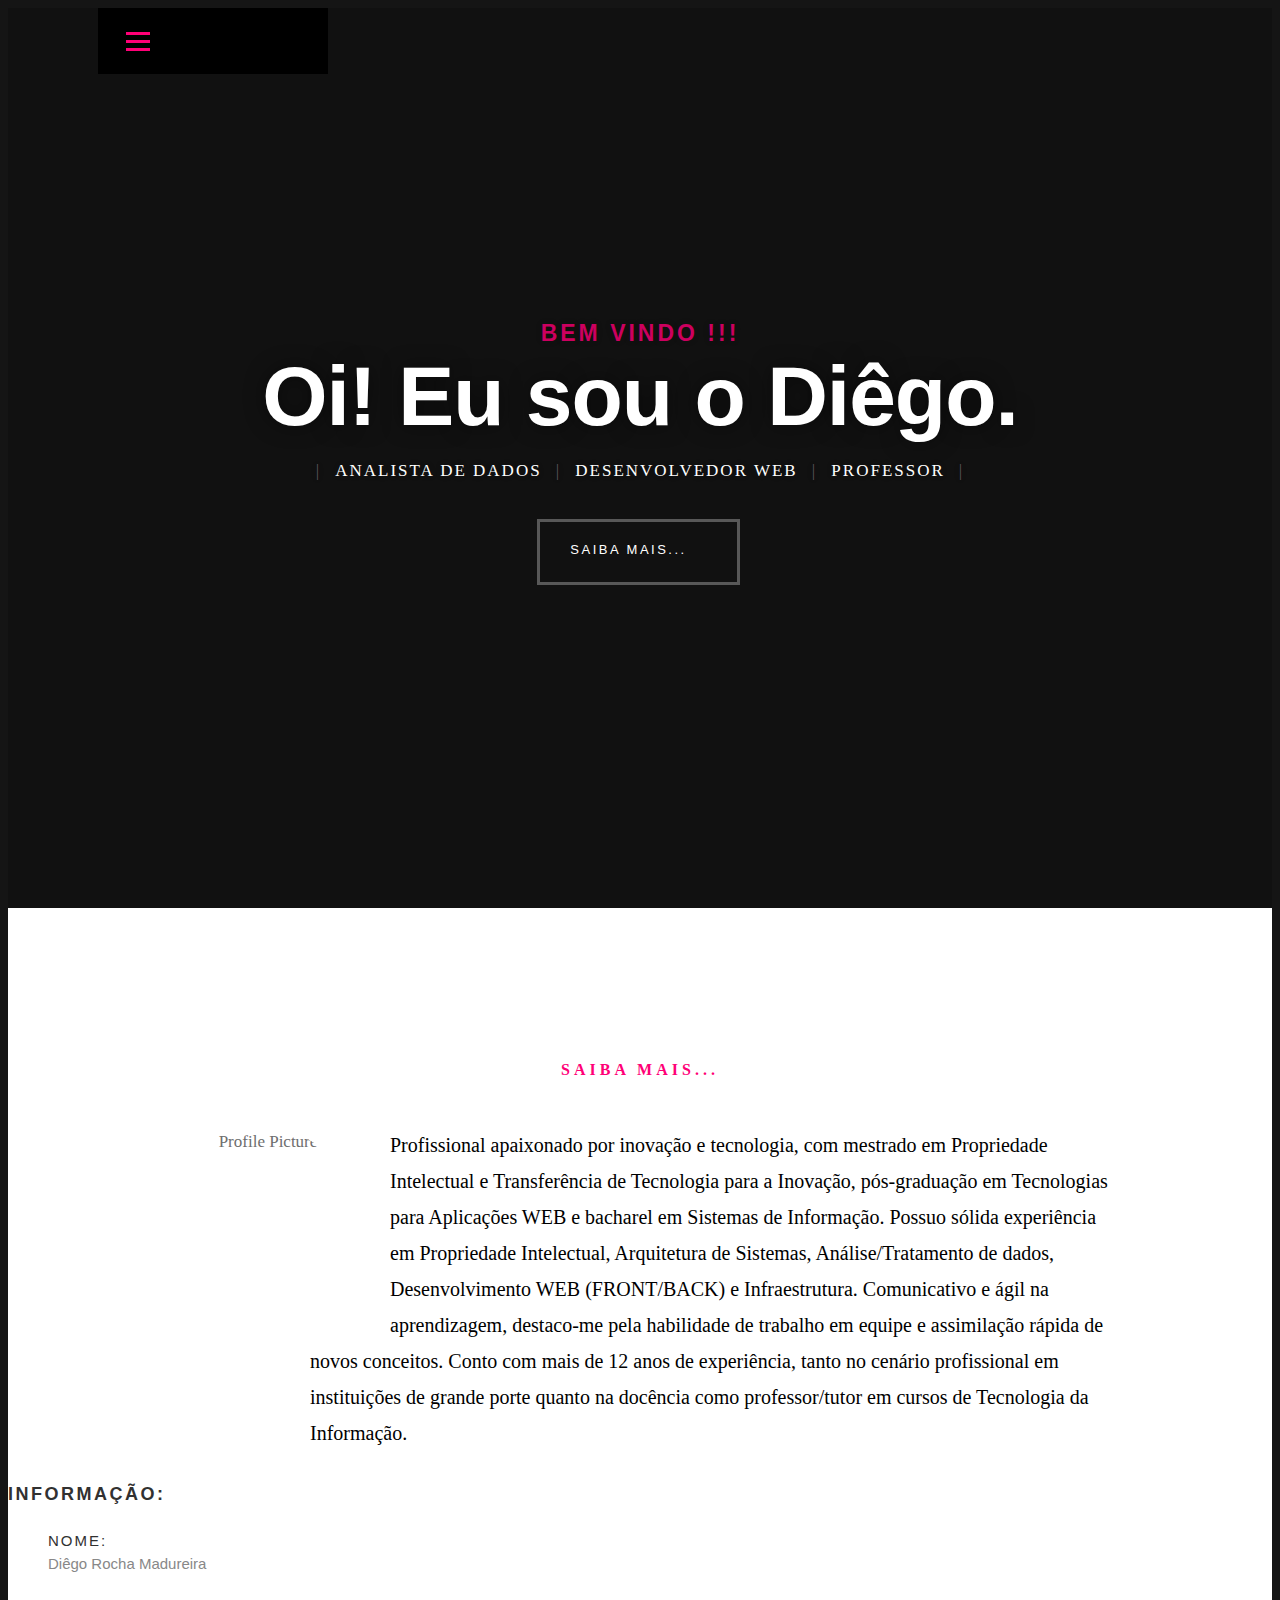
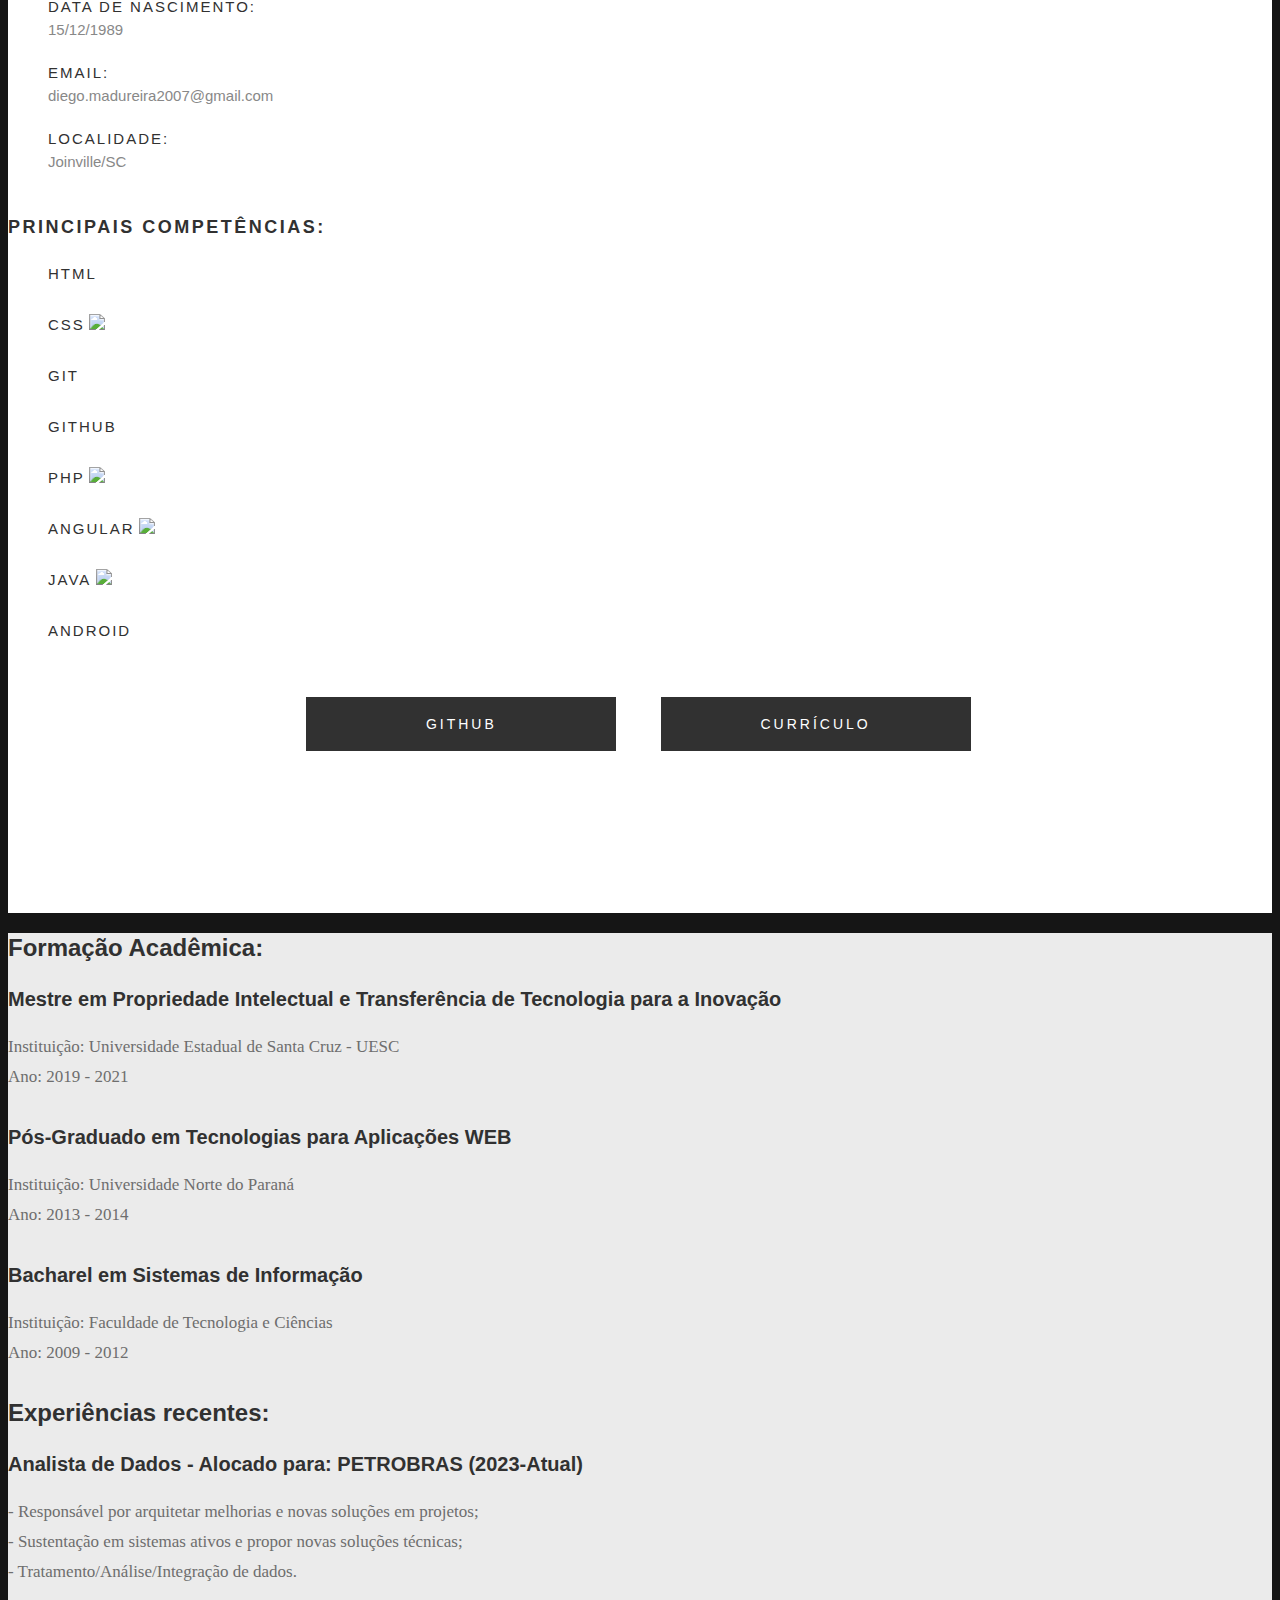
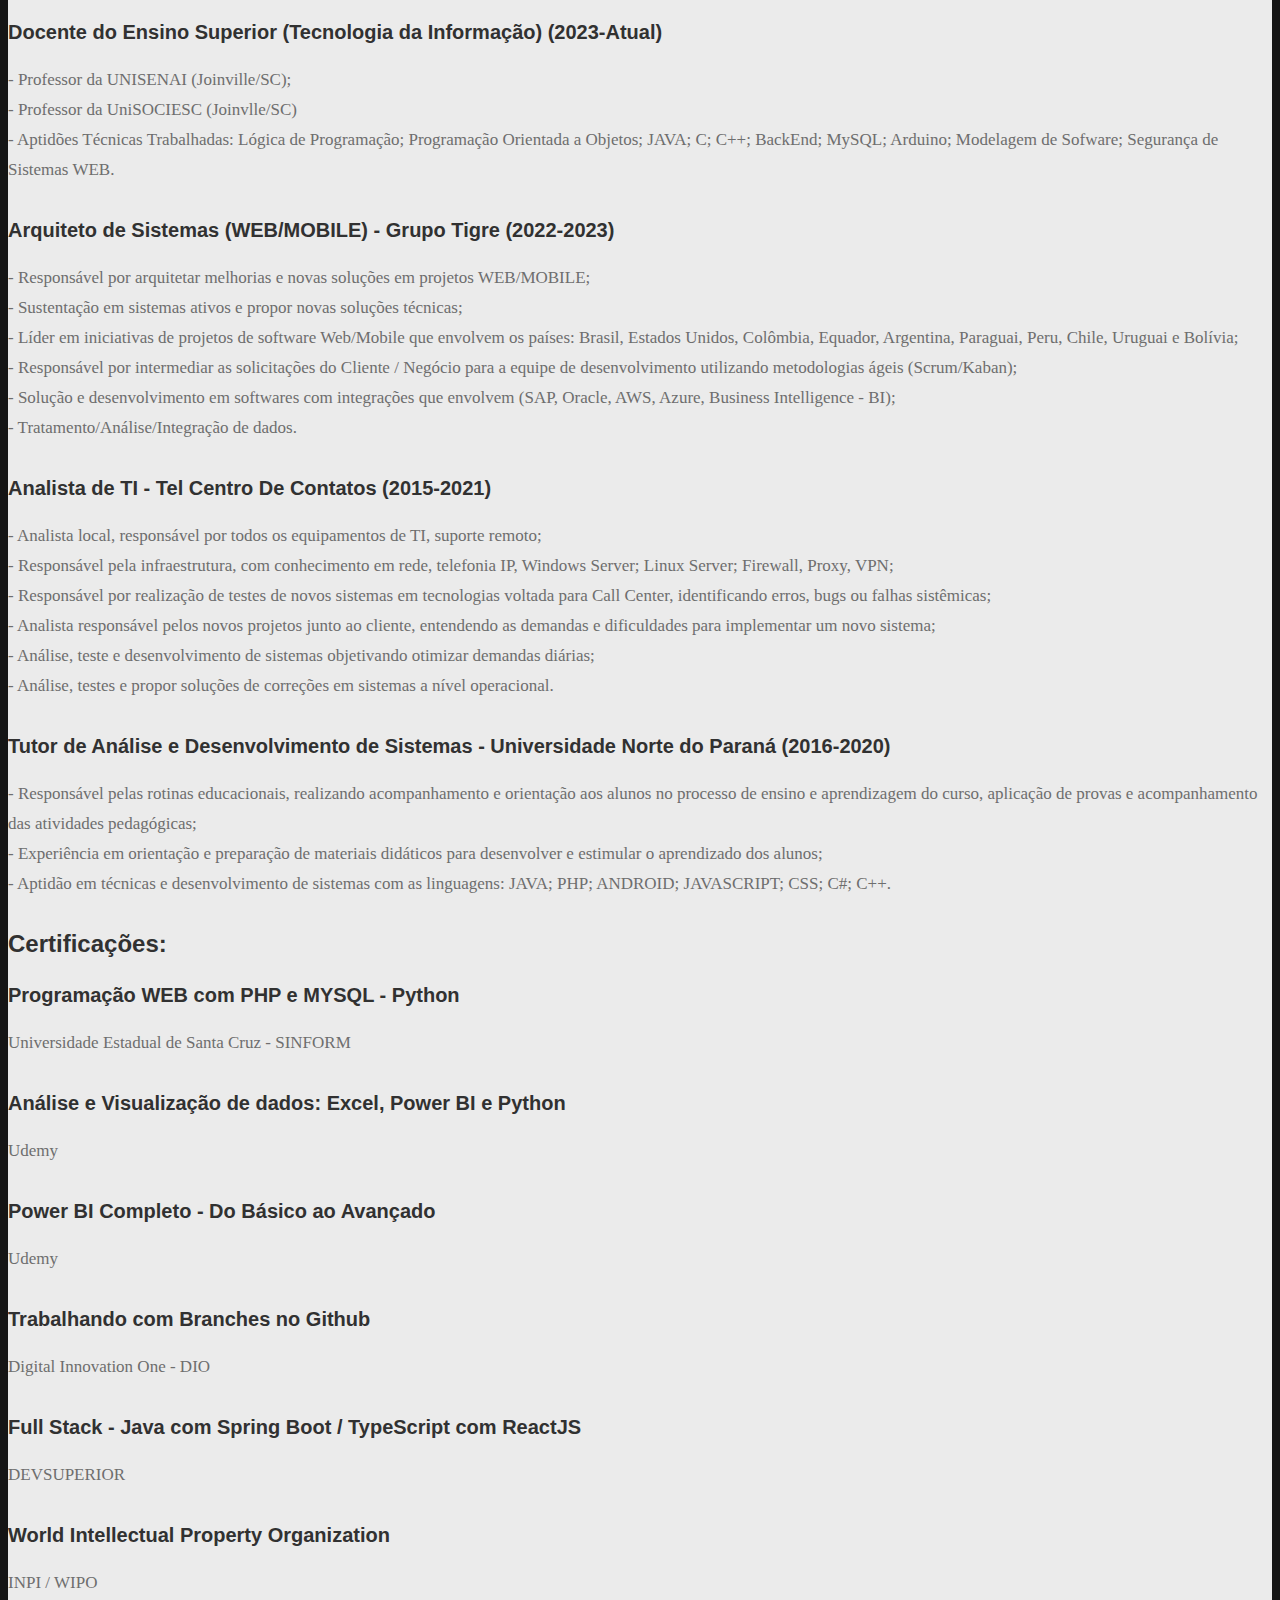
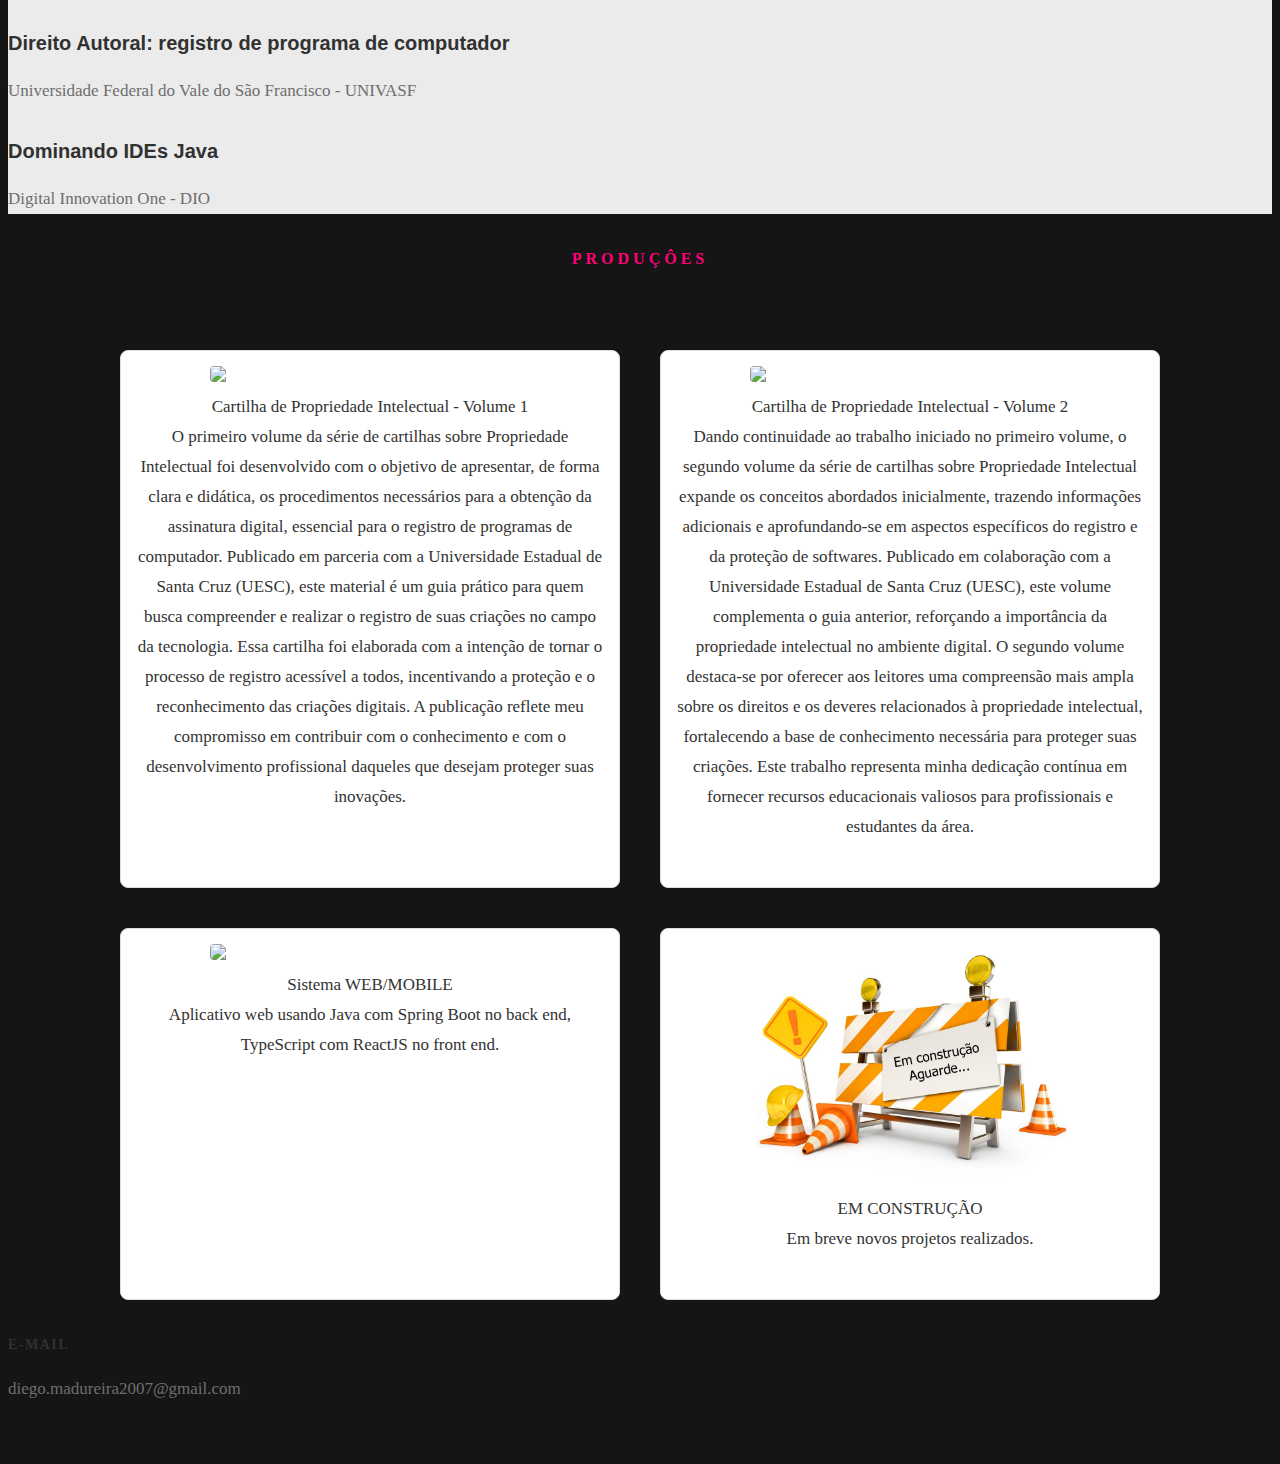
==== commit 47ed99d7: "Alterações em Produções" ====
--- a/index.html
+++ b/index.html
@@ -494,7 +494,7 @@
 		</div>
 	</div> 
 <br>
-			<div class="row about-content">
+			<div class="producoes-container">
 				 <!-- Quadro 1 -->
 				 <div class="quadro">
 					<a href="http://www.uesc.br/editora/livrosdigitais2022/cartilha-propriedade-intelectual-vol1.pdf" target="_blank">
@@ -502,11 +502,34 @@
 					</a>
 					<p style="text-align: center; margin-top: 10px;">
 						<strong>Cartilha de Propriedade Intelectual - Volume 1</strong><br>
-						O primeiro volume da série de cartilhas sobre Propriedade Intelectual foi desenvolvido com o objetivo de apresentar, de forma clara e didática, os procedimentos necessários para a obtenção da assinatura digital, essencial para o registro de programas de computador. Publicado em parceria com a Universidade Estadual de Santa Cruz (UESC), este material é um guia prático para quem busca compreender e realizar o registro de suas criações no campo da tecnologia. Essa cartilha foi elaborada com a intenção de tornar o processo de registro acessível a todos, incentivando a proteção e o reconhecimento das criações digitais. A publicação reflete meu compromisso em contribuir com o conhecimento e com o desenvolvimento profissional daqueles que desejam proteger suas inovações.
+						O primeiro volume da série de cartilhas sobre Propriedade Intelectual foi desenvolvido com o objetivo de apresentar, 
+						de forma clara e didática, os procedimentos necessários para a obtenção da assinatura digital, essencial para o registro 
+						de programas de computador. Publicado em parceria com a Universidade Estadual de Santa Cruz (UESC), este material é um guia 
+						prático para quem busca compreender e realizar o registro de suas criações no campo da tecnologia. Essa cartilha foi elaborada 
+						com a intenção de tornar o processo de registro acessível a todos, incentivando a proteção e o reconhecimento das criações digitais. 
+						A publicação reflete meu compromisso em contribuir com o conhecimento e com o desenvolvimento profissional daqueles que desejam proteger 
+						suas inovações.
 					</p>
 				</div>
-		
+				
 				<!-- Quadro 2 -->
+				<div class="quadro">
+					<a href="https://www.uesc.br/editora/livrosdigitais2022/cartilha-propr-intelec-vol2.pdf" target="_blank">
+						<img src="images/cartilha-propriedade-intelectual-vol1.jpg" width="320" style="display: block; margin: 0 auto;">
+					</a>
+					<p style="text-align: center; margin-top: 10px;">
+						<strong>Cartilha de Propriedade Intelectual - Volume 2</strong><br>
+						Dando continuidade ao trabalho iniciado no primeiro volume, o segundo volume da série de cartilhas sobre Propriedade Intelectual expande 
+						os conceitos abordados inicialmente, trazendo informações adicionais e aprofundando-se em aspectos específicos do registro e da proteção de softwares. 
+						Publicado em colaboração com a Universidade Estadual de Santa Cruz (UESC), este volume complementa o guia anterior, reforçando a importância da 
+						propriedade intelectual no ambiente digital. O segundo volume destaca-se por oferecer aos leitores uma compreensão mais ampla sobre os direitos e os 
+						deveres relacionados à propriedade intelectual, fortalecendo a base de conhecimento necessária para proteger suas criações. Este trabalho representa minha 
+						dedicação contínua em fornecer recursos educacionais valiosos para profissionais e estudantes da área.
+					</p>
+				</div>
+
+
+				<!-- Quadro 3 -->
 				<div class="quadro">
 					<a href="https://sds1-diego.netlify.app/" target="_blank">
 						<img src="images/big-game.jpg" width="320" style="display: block; margin: 0 auto;">
@@ -517,16 +540,6 @@
 					</p>
 				</div>
 		
-				<!-- Quadro 3 - Novo Quadro -->
-				<div class="quadro">
-					<a href="https://www.uesc.br/editora/livrosdigitais2022/cartilha-propr-intelec-vol2.pdf" target="_blank">
-						<img src="images/cartilha-propriedade-intelectual-vol1.jpg" width="320" style="display: block; margin: 0 auto;">
-					</a>
-					<p style="text-align: center; margin-top: 10px;">
-						<strong>Cartilha de Propriedade Intelectual - Volume 2</strong><br>
-						Dando continuidade ao trabalho iniciado no primeiro volume, o segundo volume da série de cartilhas sobre Propriedade Intelectual expande os conceitos abordados inicialmente, trazendo informações adicionais e aprofundando-se em aspectos específicos do registro e da proteção de softwares. Publicado em colaboração com a Universidade Estadual de Santa Cruz (UESC), este volume complementa o guia anterior, reforçando a importância da propriedade intelectual no ambiente digital. O segundo volume destaca-se por oferecer aos leitores uma compreensão mais ampla sobre os direitos e os deveres relacionados à propriedade intelectual, fortalecendo a base de conhecimento necessária para proteger suas criações. Este trabalho representa minha dedicação contínua em fornecer recursos educacionais valiosos para profissionais e estudantes da área.
-					</p>
-				</div>
 		
 				<!-- Quadro 4 - Em Construção -->
 				<div class="quadro">
--- a/css/main.css
+++ b/css/main.css
@@ -524,7 +524,7 @@
 	padding: 1.5rem 0;
 	border: 0;
 	outline: none;
-	vertical-align: middle;
+	/*vertical-align: middle;*/
 	color: #313131;
 	font-family: "poppins-regular", sans-serif;
 	font-size: 1.5rem;
@@ -1929,28 +1929,45 @@
  * Produções - Estilo dos quadros de produções
  * -------------------------------------------------------------------
  */
- .producoes-container {
+ /* Estilos para a seção de produções */
+.producoes-container {
     display: flex;
     flex-wrap: wrap;
     gap: 20px; /* Espaçamento entre os quadros */
     justify-content: center; /* Centraliza os quadros na tela */
 }
 
-.quadro {
-    border: 1px solid #ddd;
+.producoes-container .quadro {
+    border: 1px solid #ddd !important; /* Força a exibição da borda */
     padding: 15px;
     border-radius: 8px;
-    flex: 1 1 calc(50% - 40px); /* Define a largura dos quadros */
-    max-width: 500px; /* Limita a largura máxima dos quadros */
+    flex: 1 1 calc(50% - 40px);
+    max-width: 500px;
     box-sizing: border-box;
     margin: 10px;
-}
-
+    background-color: #fff;
+}
+
+/* Ajustes para dispositivos móveis */
 @media (max-width: 768px) {
-    .quadro {
+    .producoes-container .quadro {
         flex: 1 1 100%; /* Ajusta para uma coluna no mobile */
         max-width: 100%;
     }
+}
+
+/* Força a exibição da borda */
+.producoes-container .quadro img {
+    display: block;
+    margin: 0 auto;
+    max-width: 100%; /* Ajusta a imagem dentro do quadro */
+    border-radius: 4px; /* Borda arredondada da imagem, se desejar */
+}
+
+.producoes-container .quadro p {
+    margin-top: 10px;
+    text-align: center;
+    color: #333; /* Cor do texto para melhor legibilidade */
 }
 
 
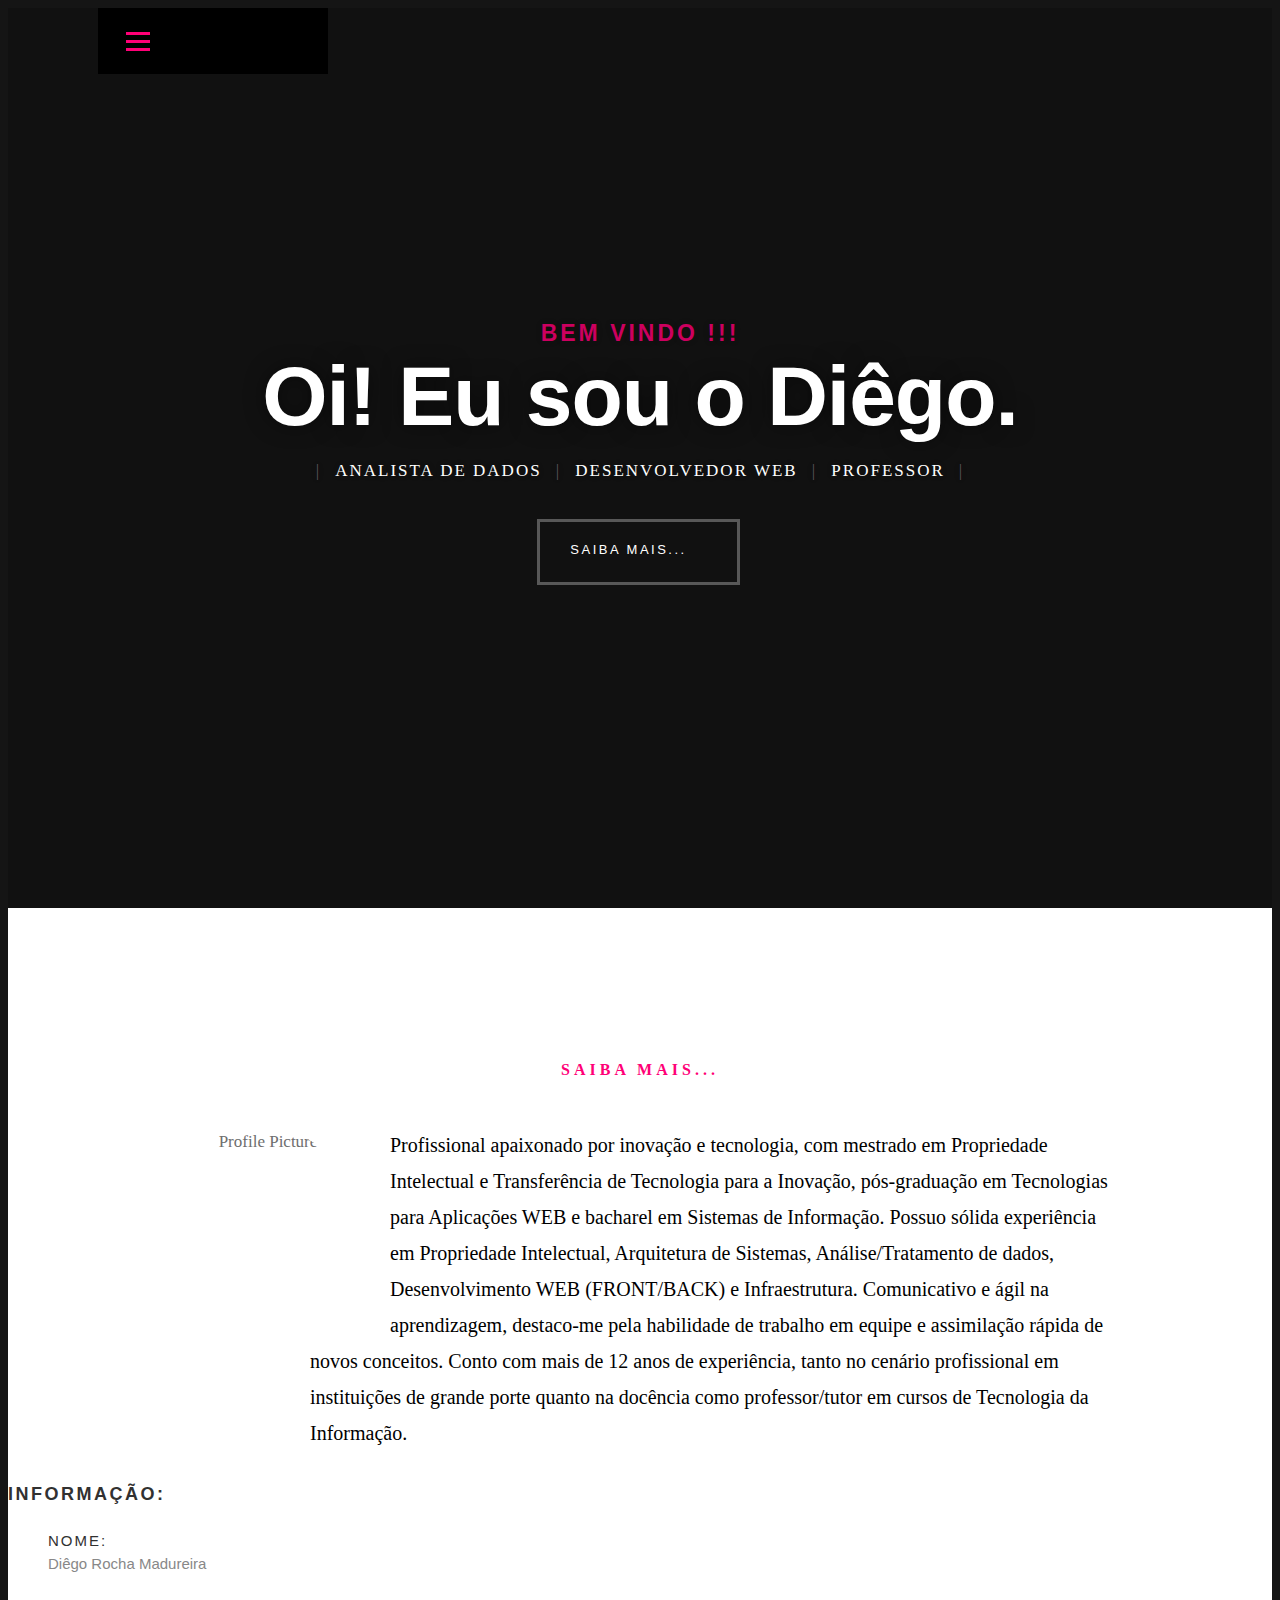
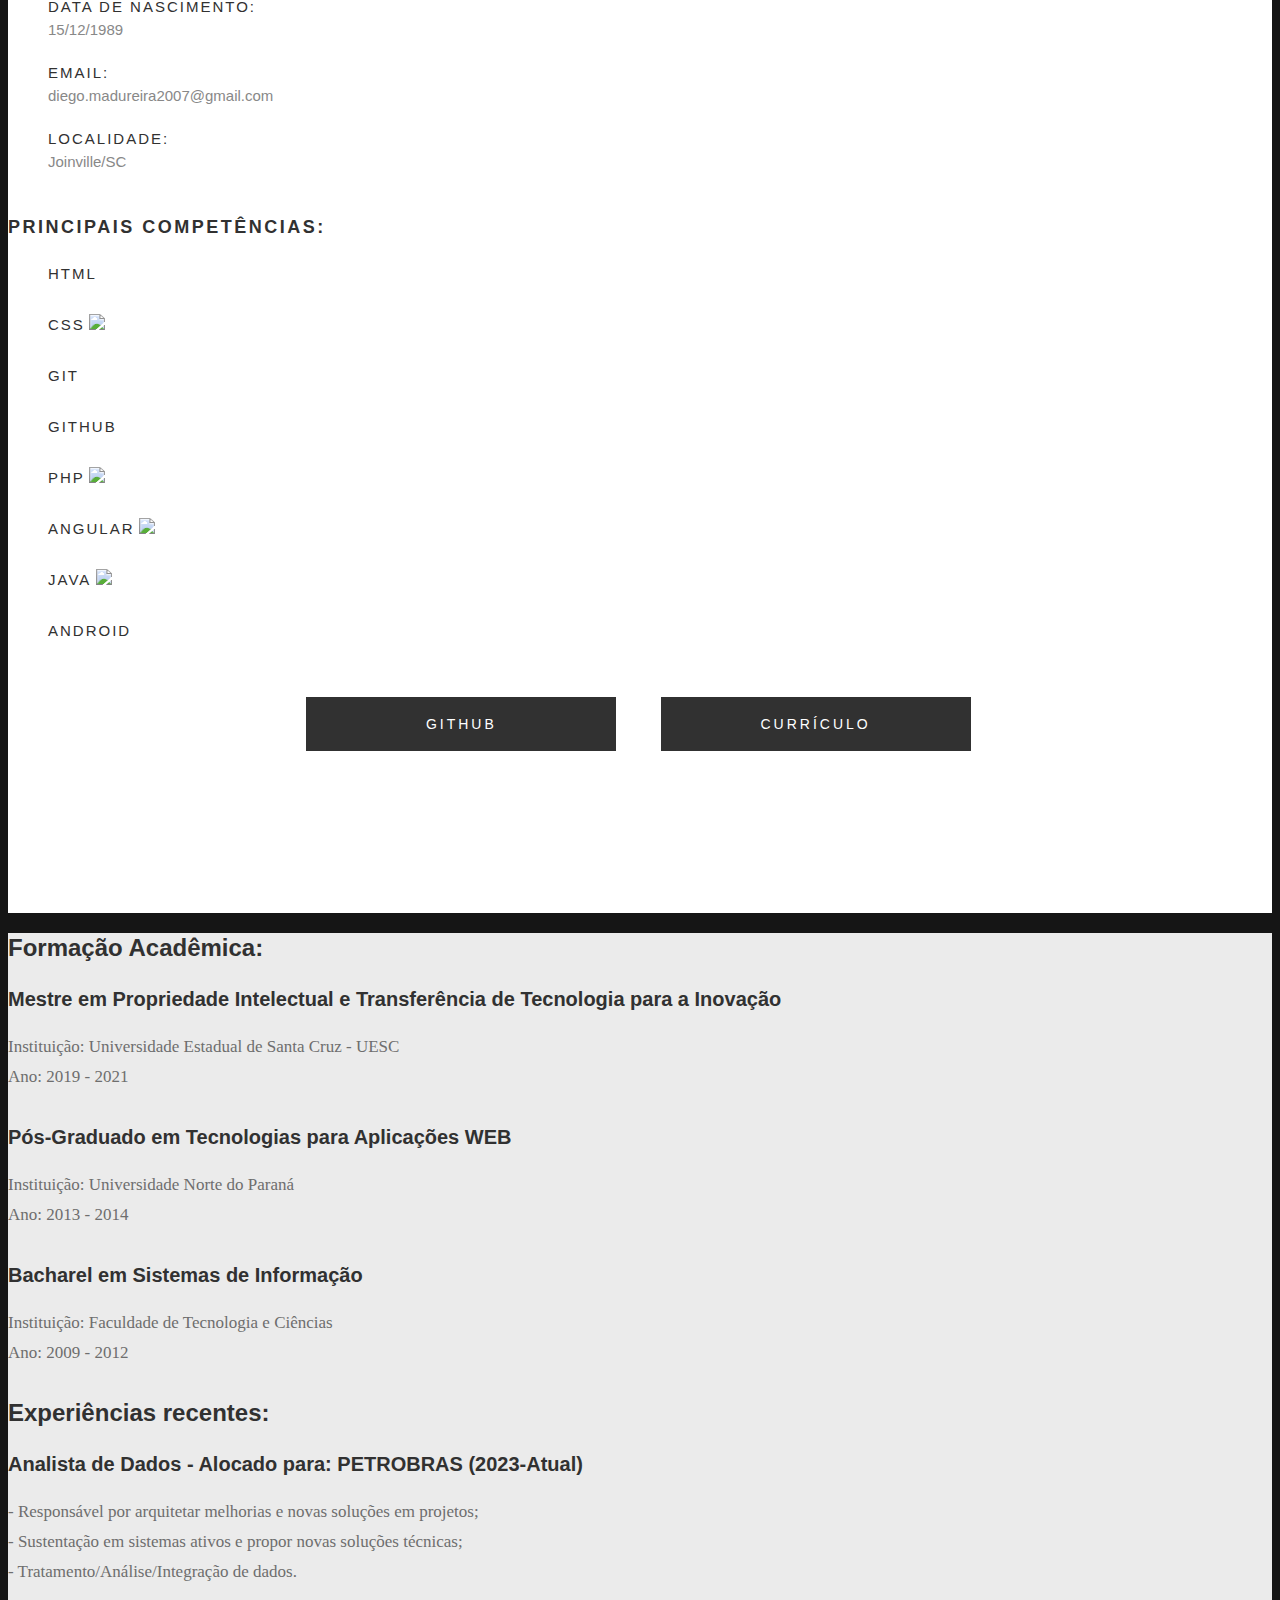
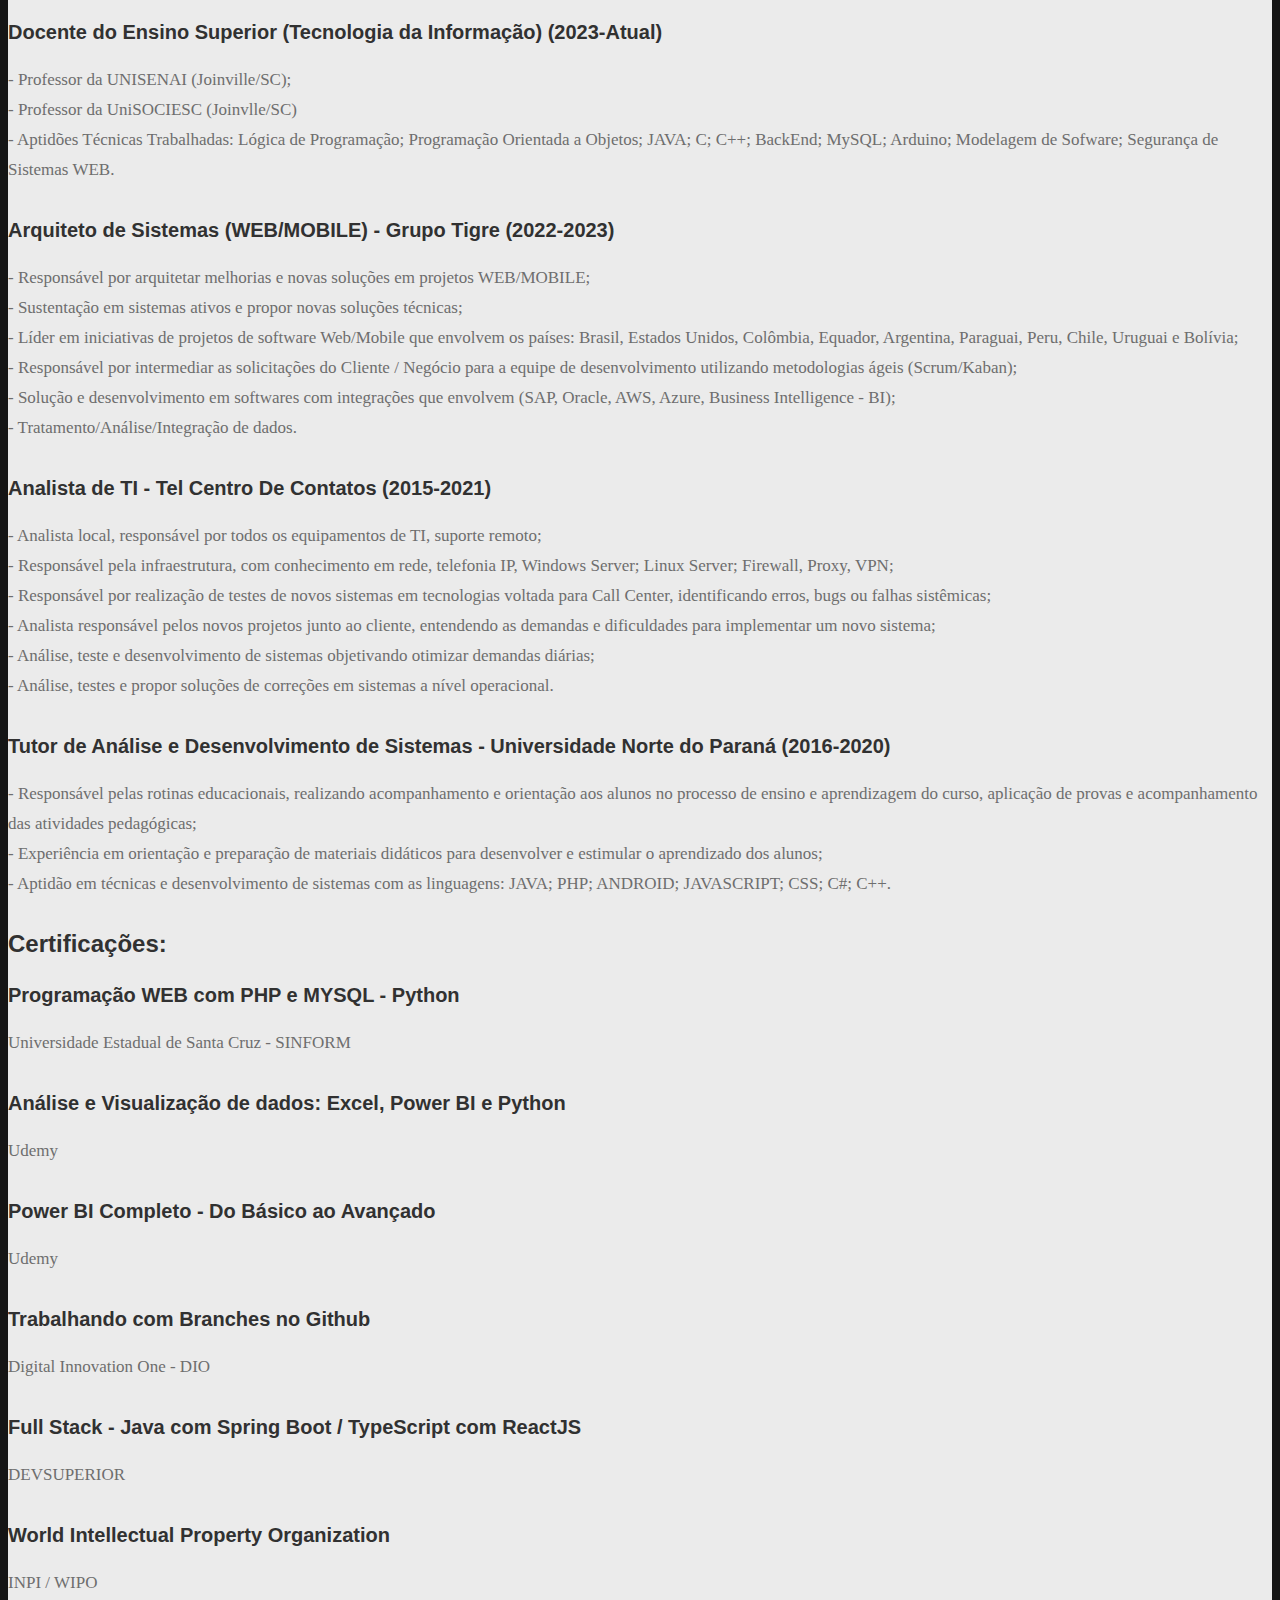
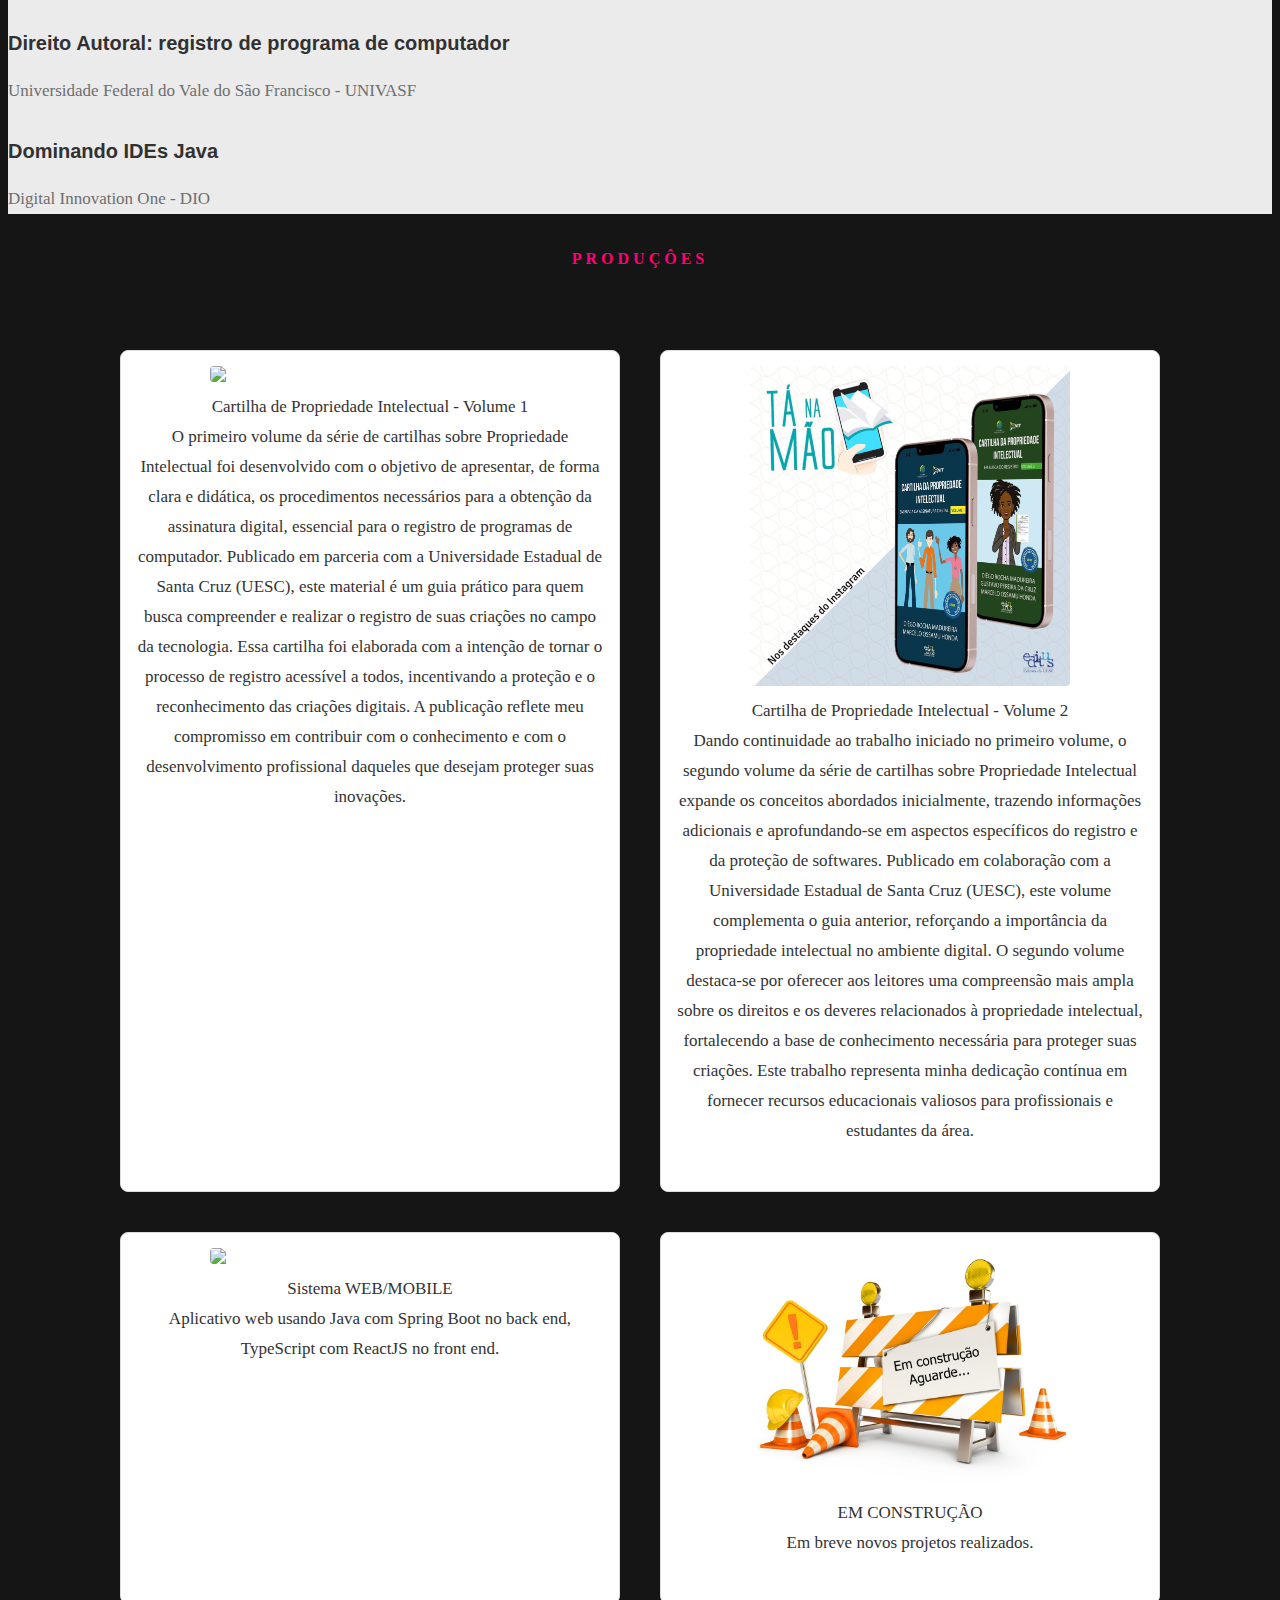
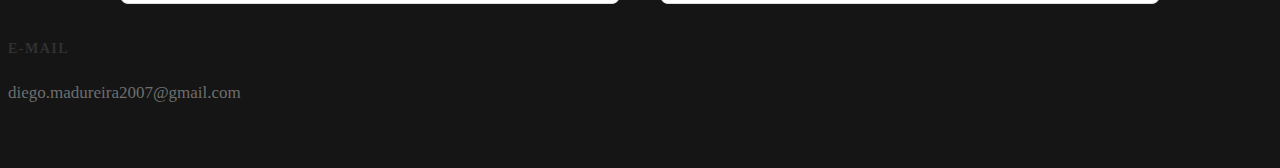
==== commit b3230c31: "Alterações em Produções" ====
--- a/index.html
+++ b/index.html
@@ -515,7 +515,7 @@
 				<!-- Quadro 2 -->
 				<div class="quadro">
 					<a href="https://www.uesc.br/editora/livrosdigitais2022/cartilha-propr-intelec-vol2.pdf" target="_blank">
-						<img src="images/cartilha-propriedade-intelectual-vol1.jpg" width="320" style="display: block; margin: 0 auto;">
+						<img src="images/cartilha-propriedade-intelectual-vol2.jpg" width="320" style="display: block; margin: 0 auto;">
 					</a>
 					<p style="text-align: center; margin-top: 10px;">
 						<strong>Cartilha de Propriedade Intelectual - Volume 2</strong><br>
